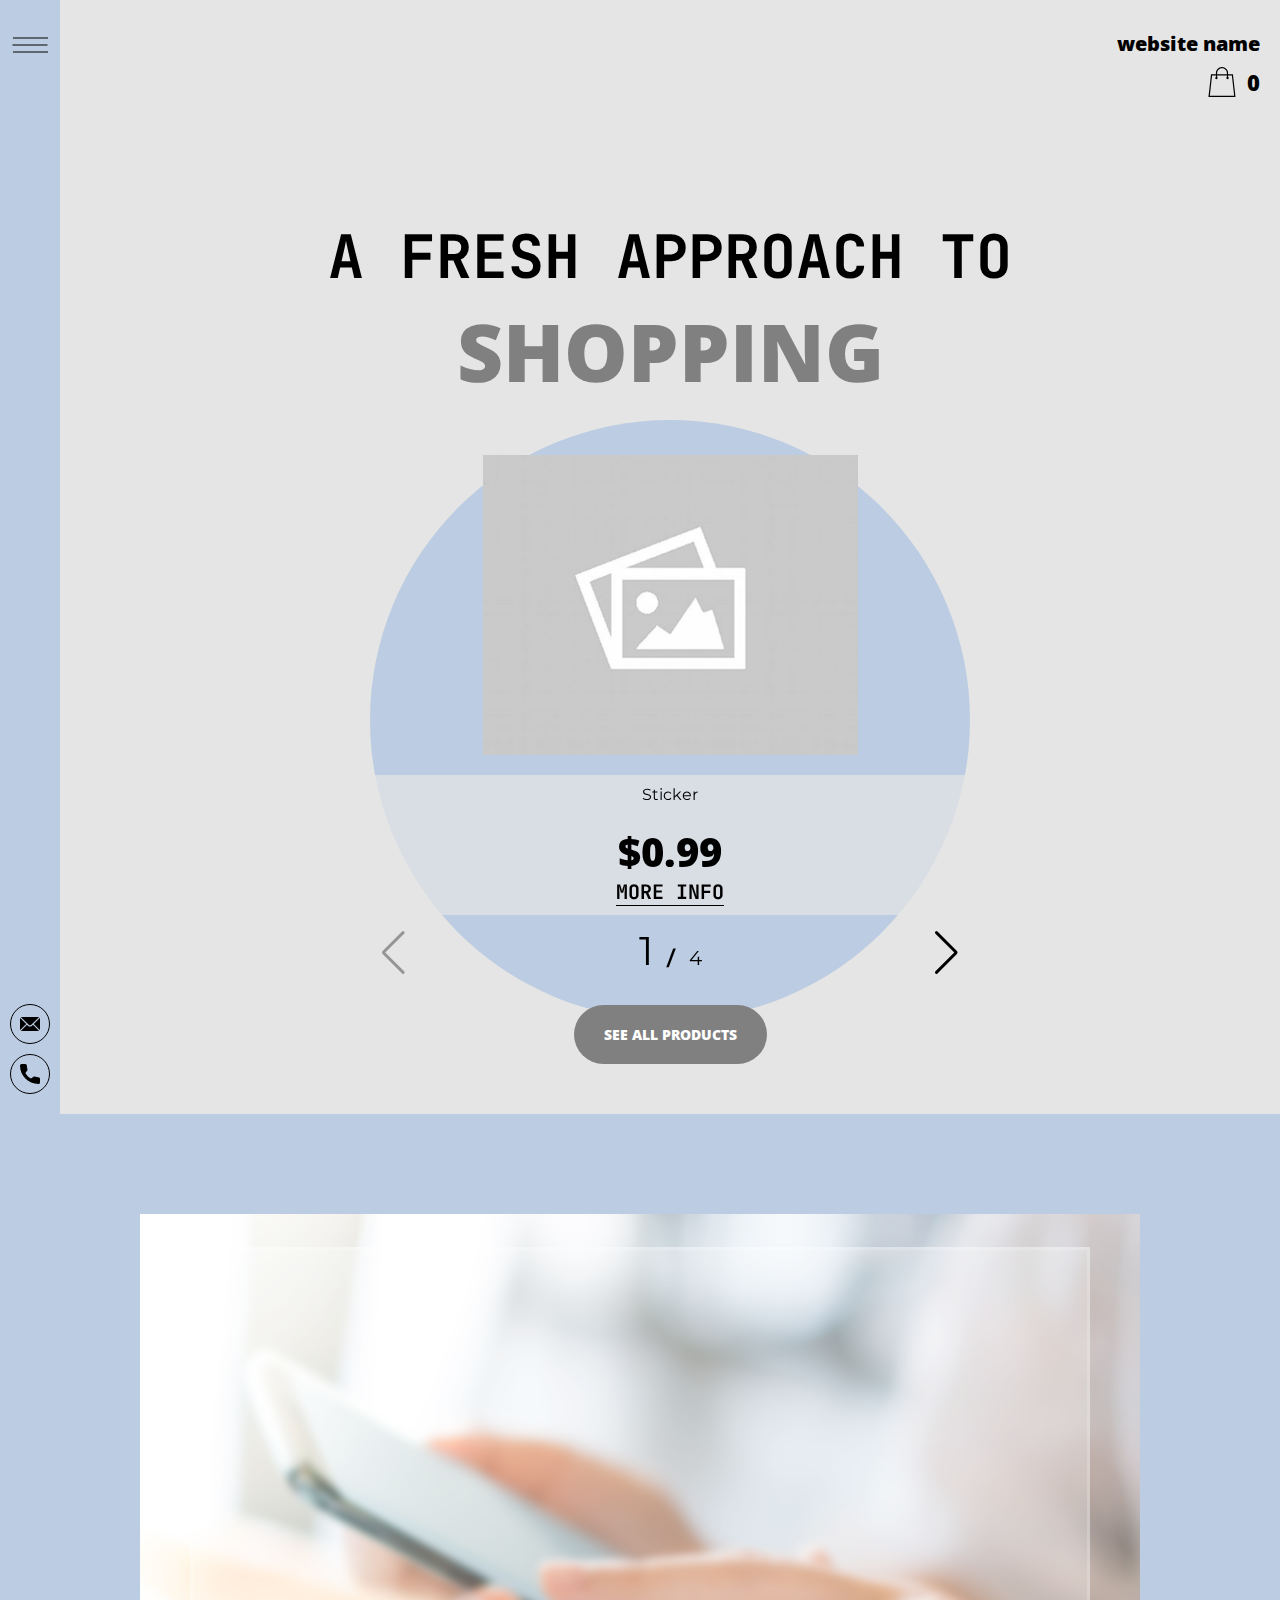
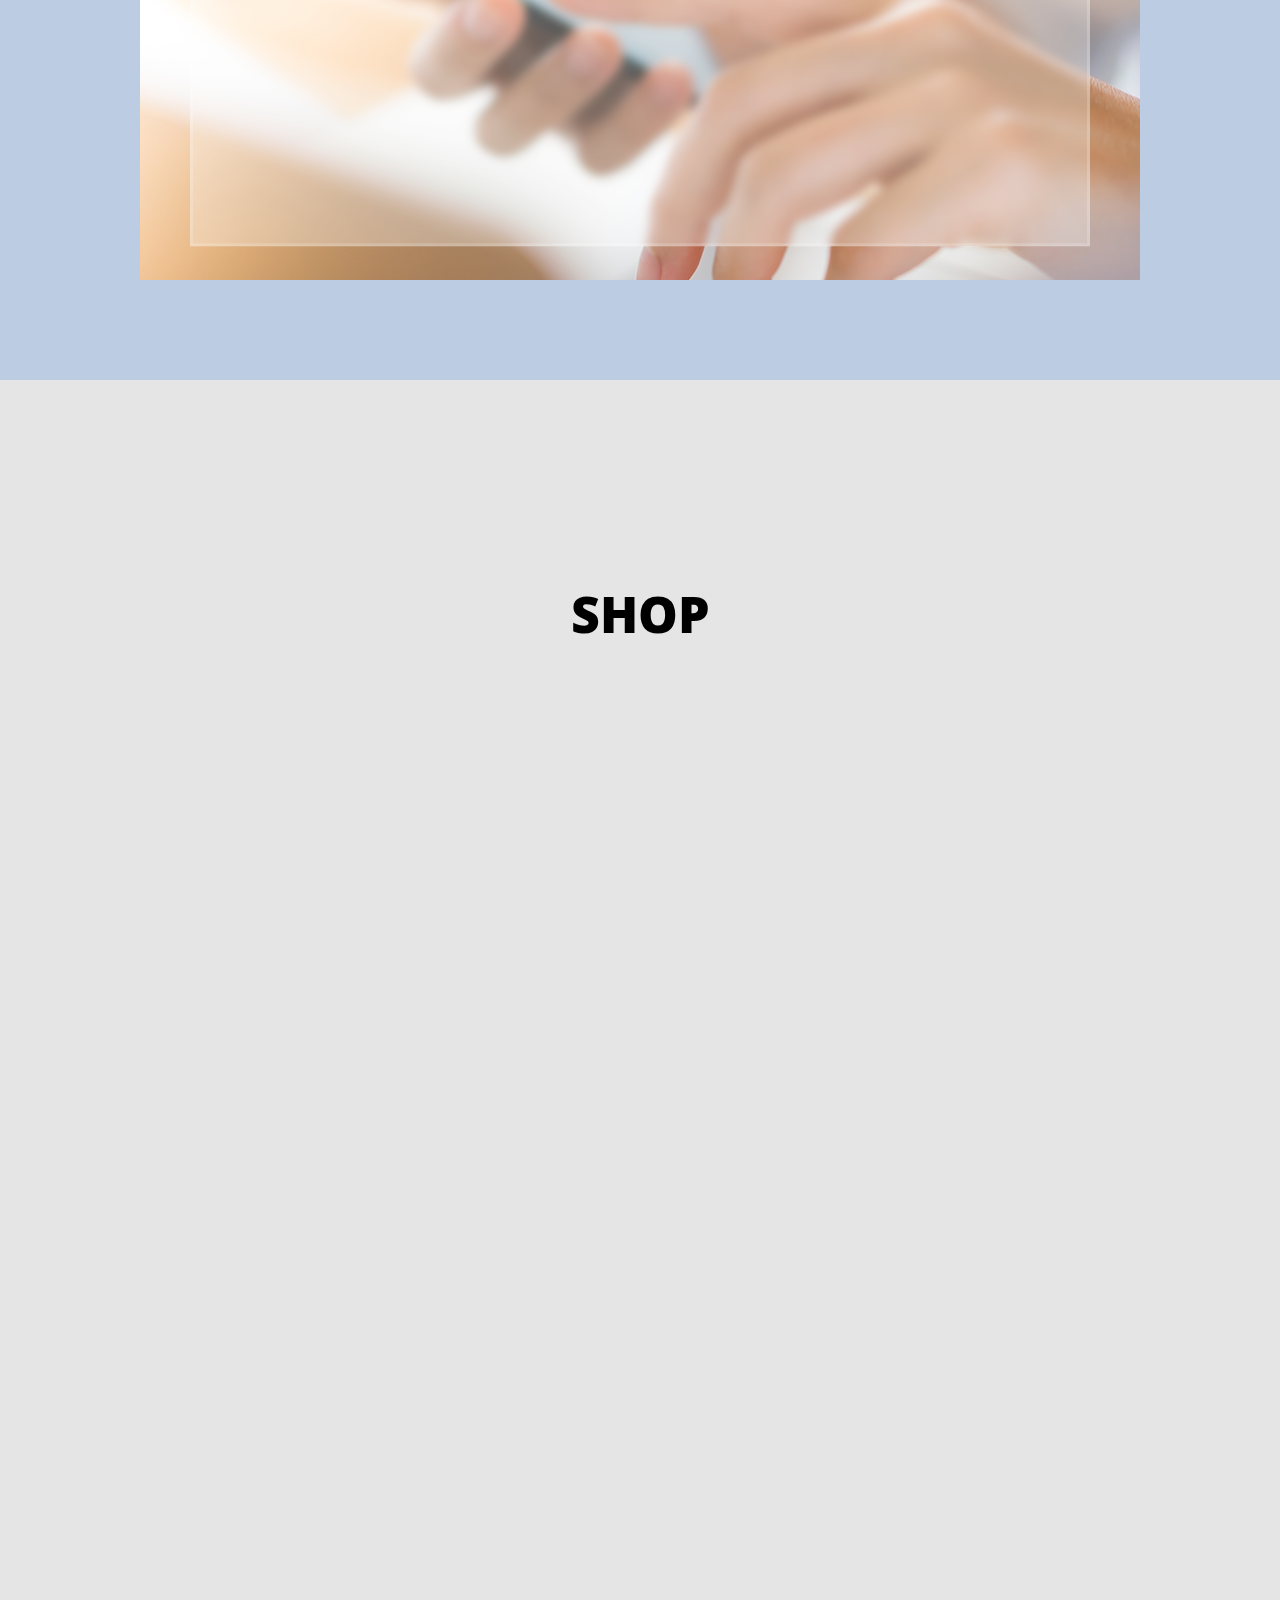
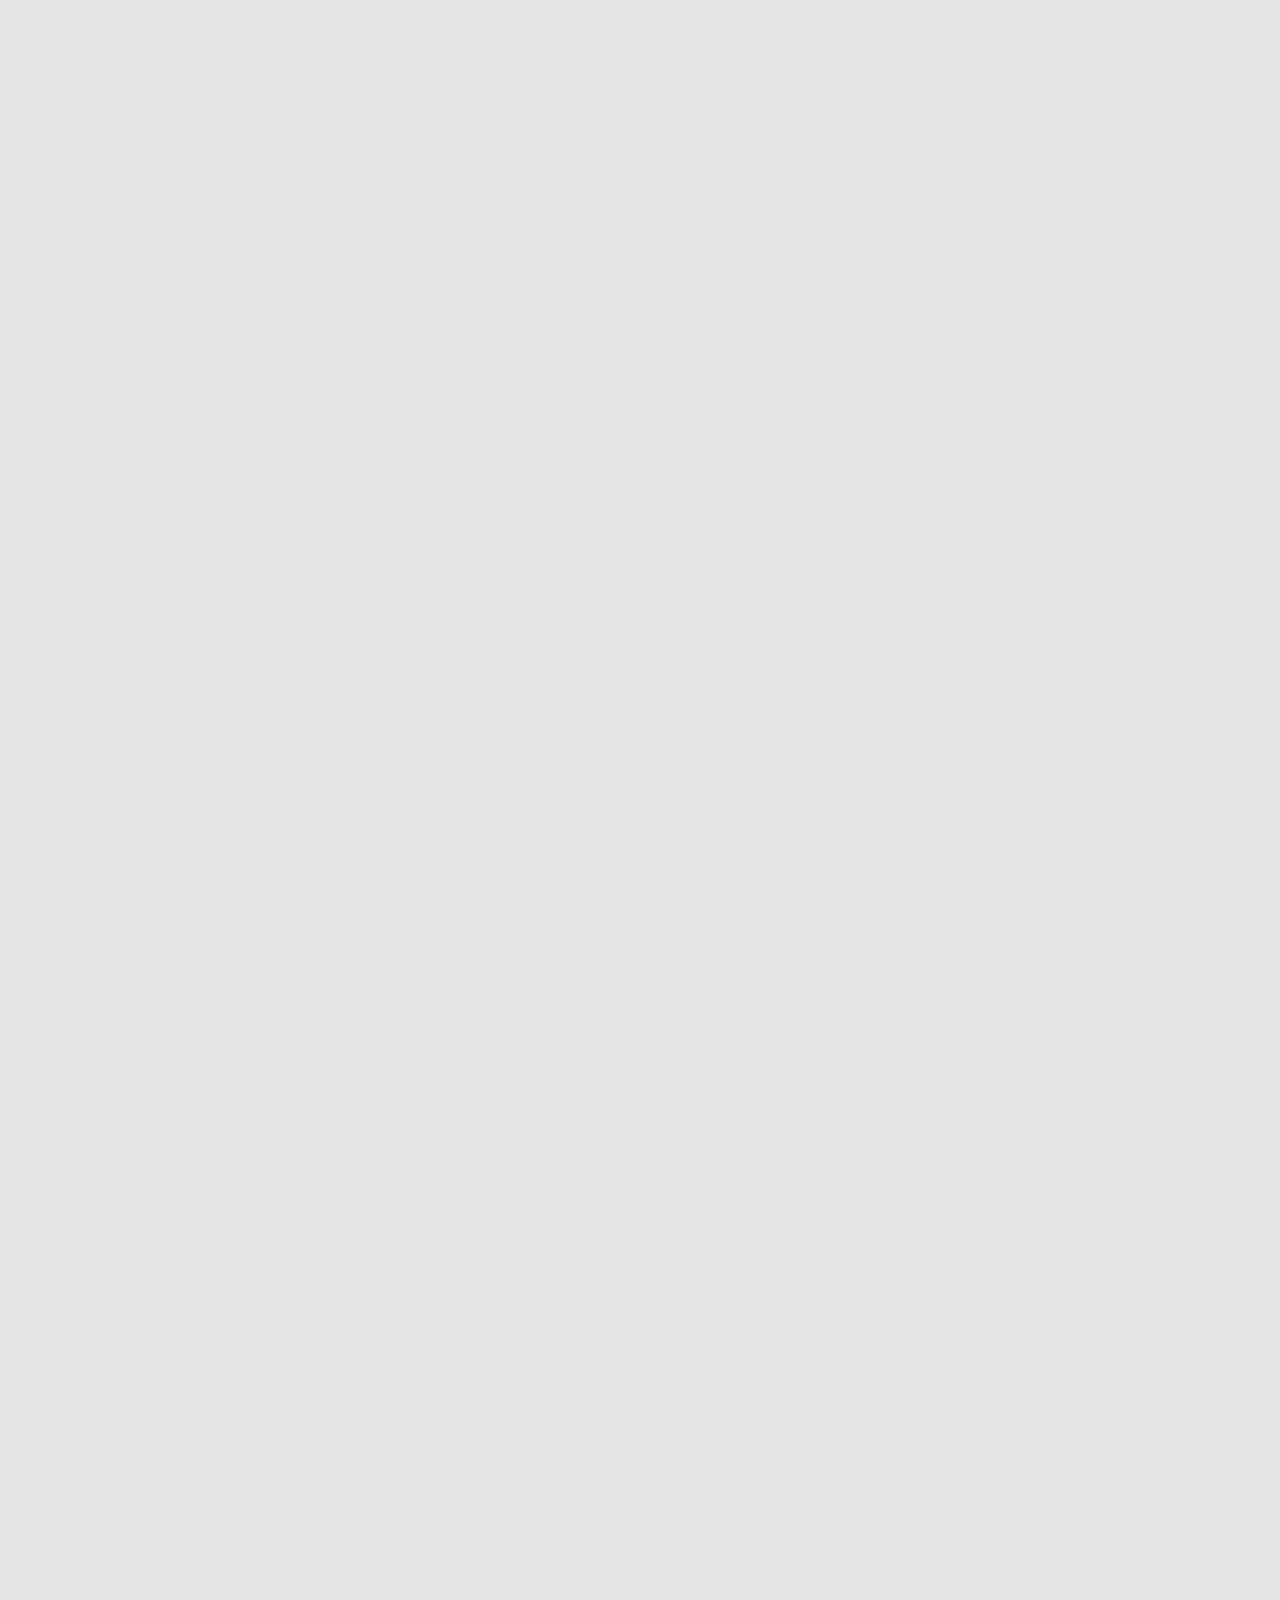
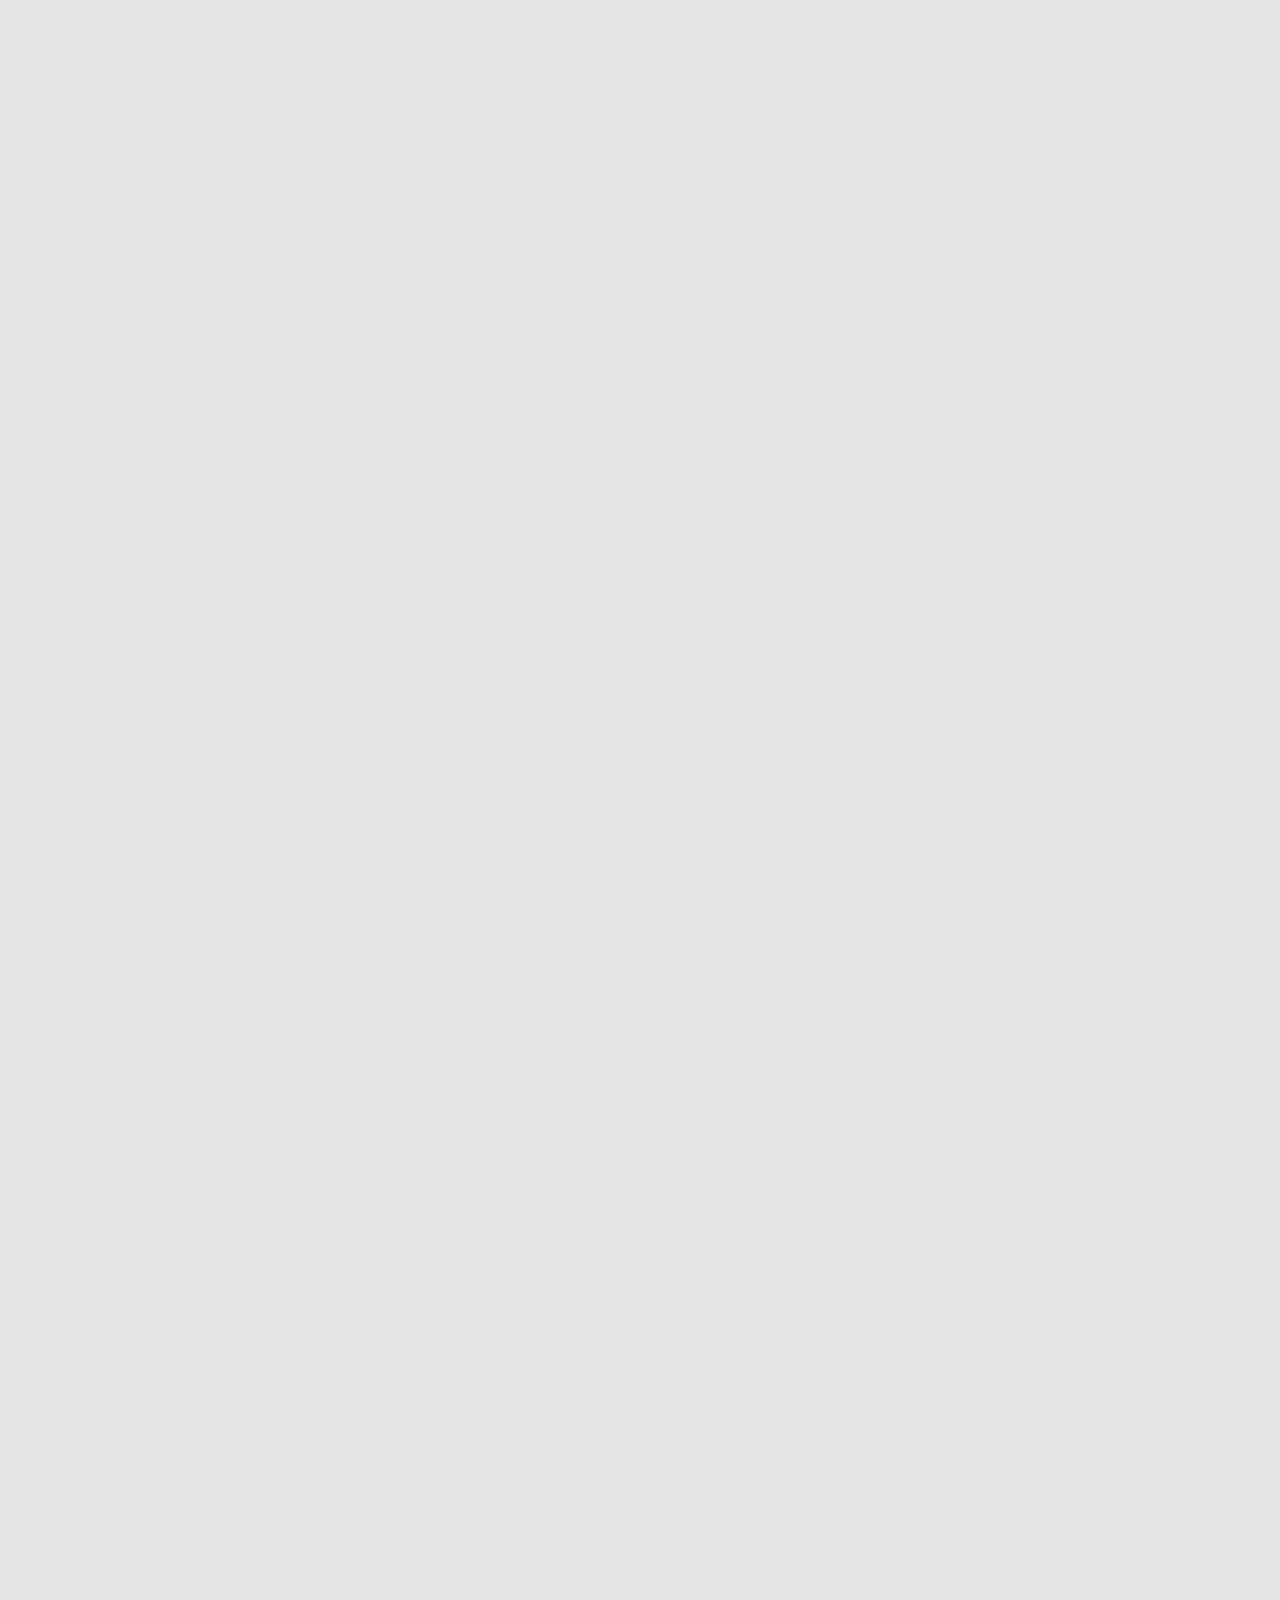
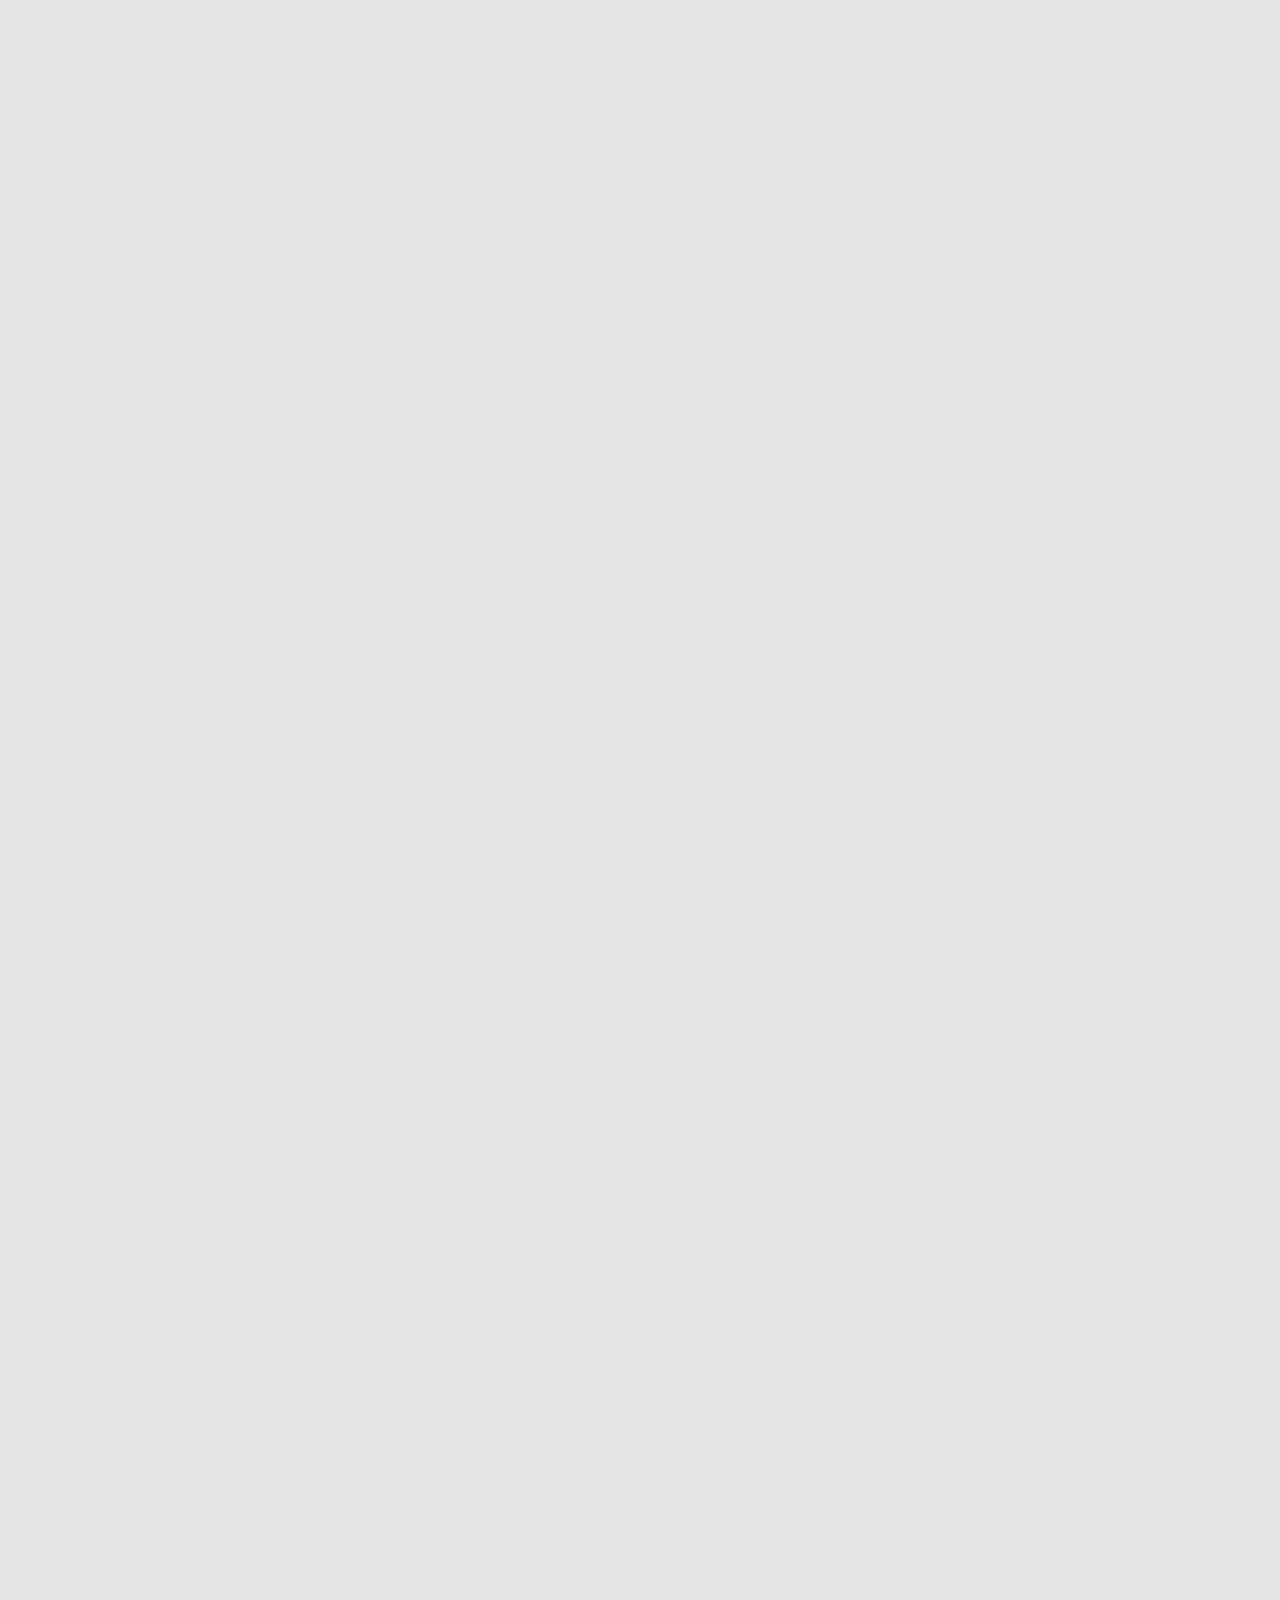
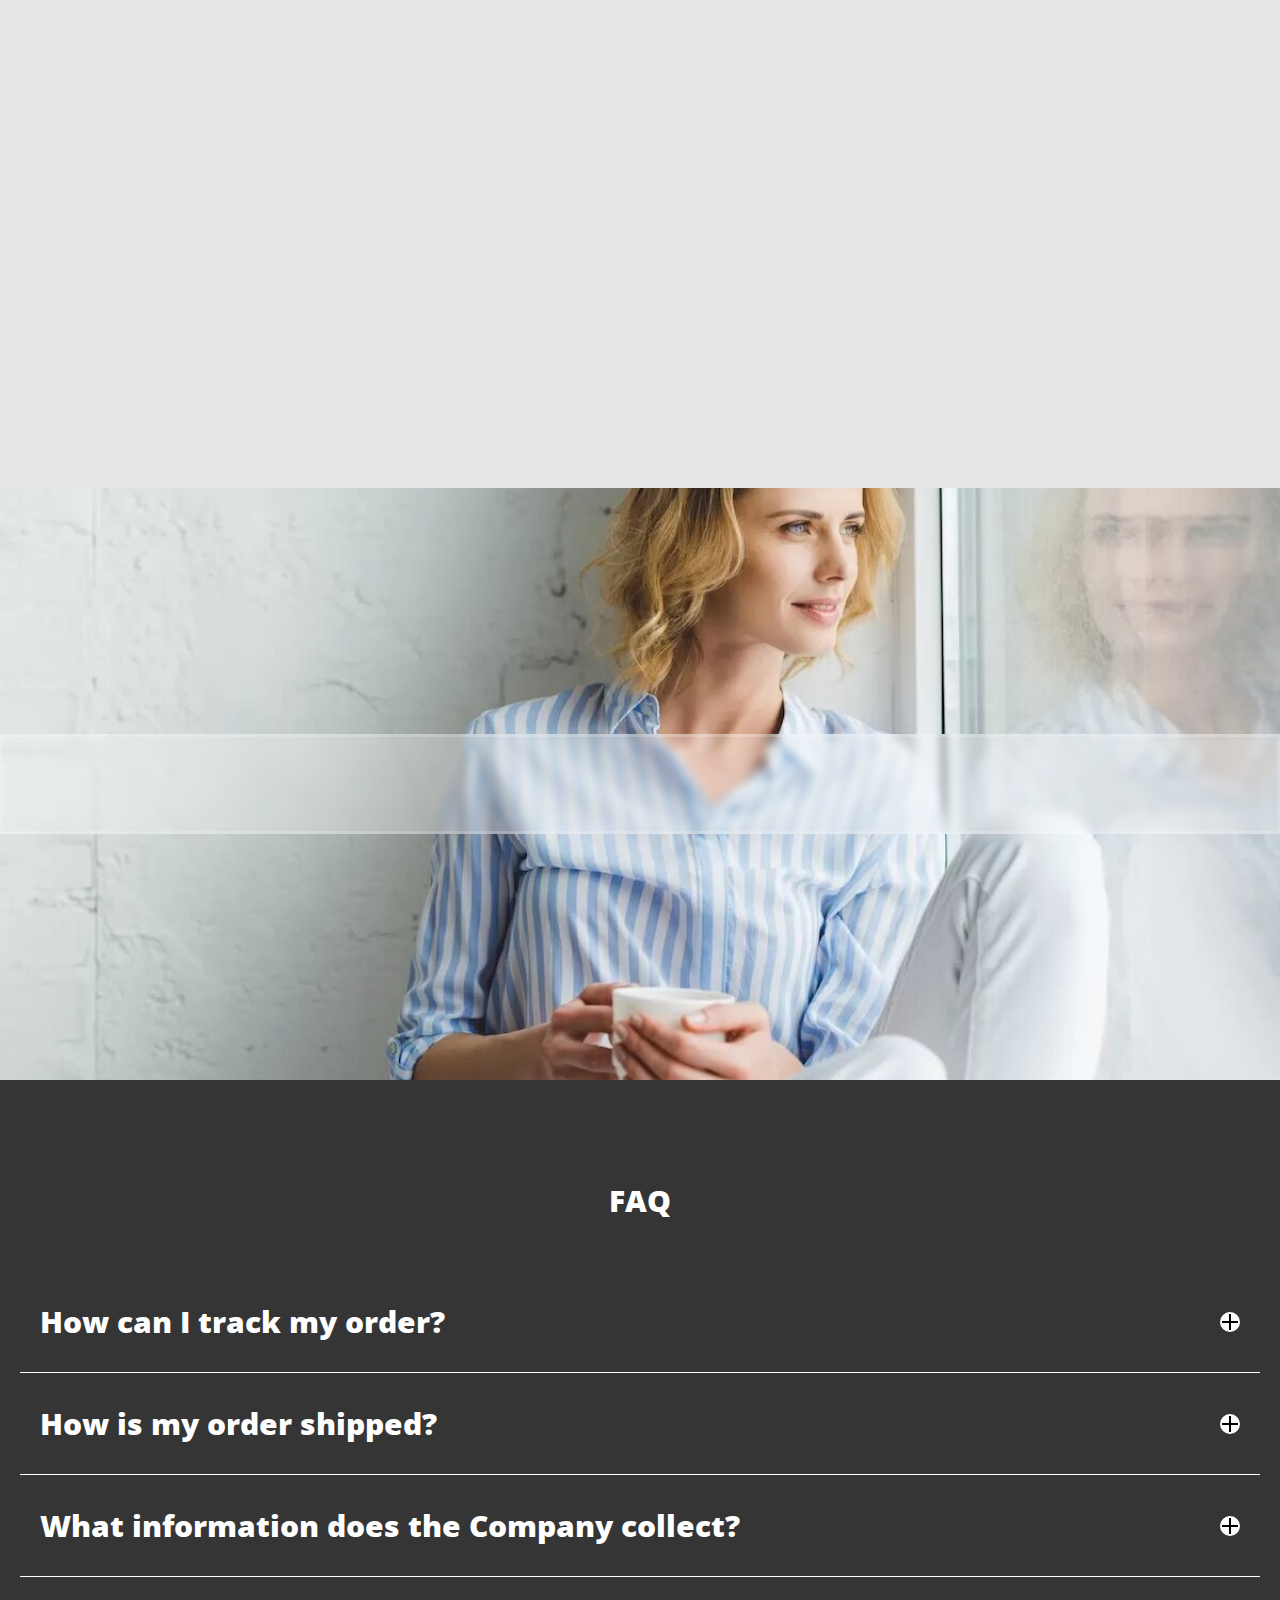
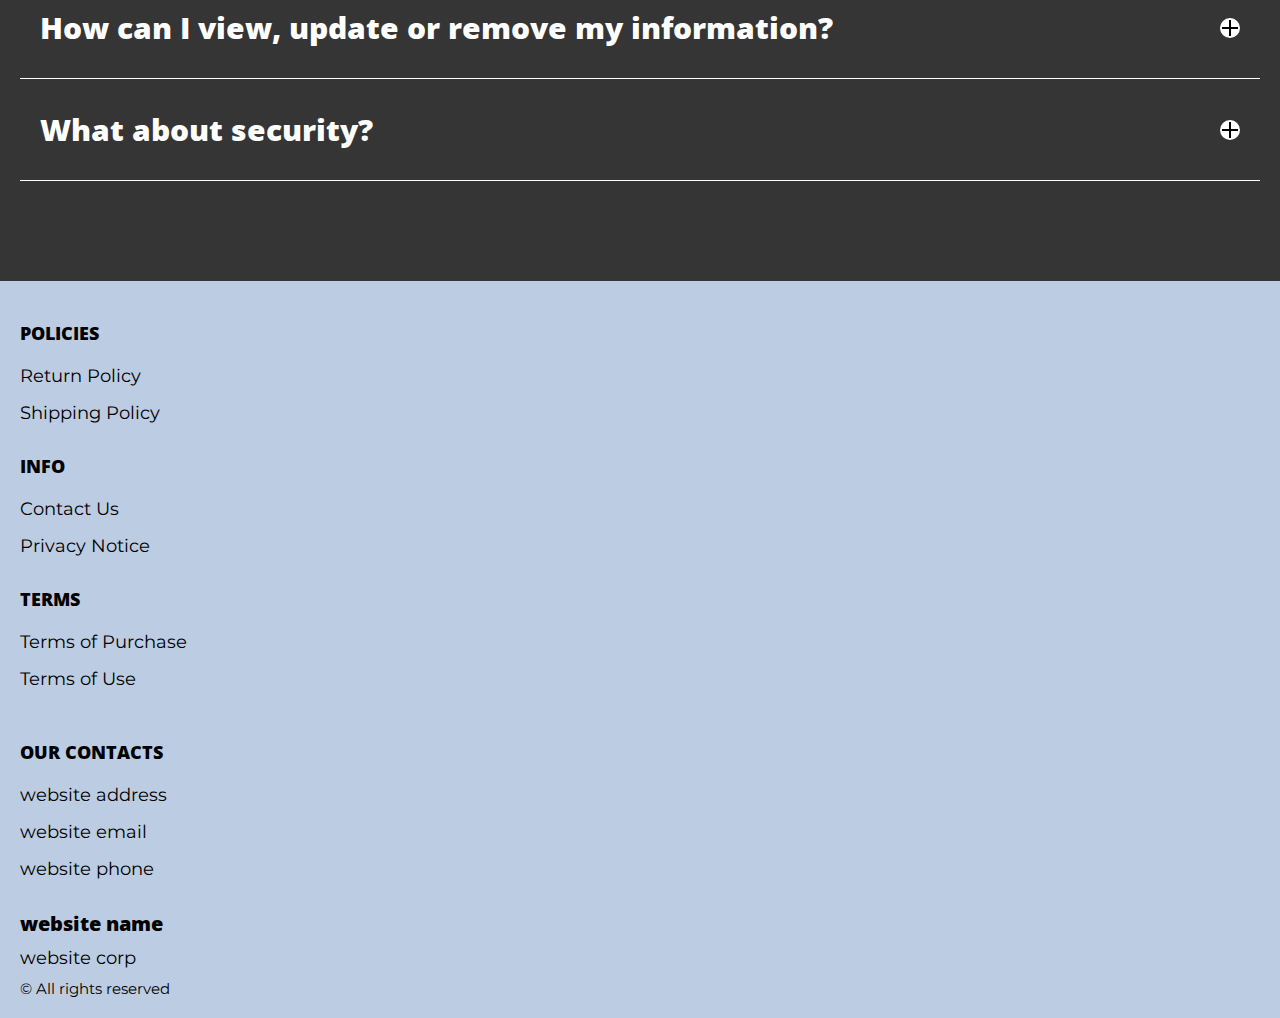
==== index.html @ acead393 "+" ====
<!DOCTYPE html>
<html lang="en">

<head>
  <meta charset="UTF-8" />
  <meta http-equiv="X-UA-Compatible" content="IE=edge" />
  <meta name="viewport" content="width=device-width, initial-scale=1.0" />
  <link rel="stylesheet" href="./css/style.css" />
  <title>Shop</title>

</head>

<body>


  <div class="wrapper">


    <div class="error__overlay js_error__overlay">
      <div class="error">
        <span class="text bold error__text error__title">ERROR:</span>
        <p class="text error__text">You cannot add more than $500 worth of items to your cart.</p>
        <p class="text error__text">The selected item will not be added.</p>
        <button class="text error__btn js_error__btn">close</button>
      </div>
    </div>



    <main class="main">

    
      <div class="hero__wrapper"> 
        <div class="header__wrapper">
          <div class="container">
        
        
           <header class="header">
             <div class="header__top">
               
                 <button class="header__btn js_menu-btn">
                   <span></span>
                 </button>
                
             
   
                 <nav class="nav js_menu">
                   
                 
                   <ul class="nav__list">
                     <li class="nav__item">
                       <a href="./contacts.html" class="nav__item">Contact Us</a>
                     </li>
                     <li class="nav__item">
                       <a href="./return.html" class="nav__item">Return Policy</a>
                     </li>
                     <li class="nav__item">
                       <a href="./purchase.html" class="nav__item">Terms of Purchase</a>
                     </li>
                     <li class="nav__item">
                       <a href="./privacy.html" class="nav__item">Privacy Notice</a>
                     </li>
                     <li class="nav__item">
                       <a href="./shipping.html" class="nav__item">Shipping Policy</a>
                     </li>
                     <li class="nav__item">
                       <a href="./use.html" class="nav__item">Terms of Use</a>
                     </li>
                   </ul>
                 </nav>
   
                 <div class="header__social-links-box">
                  <a href="" class="social-link social-link-email js_website-email"></a>
                    <a href="" class="social-link social-link-phone js_website-phone"></a>
                 </div>
                 
                
             </div>
           </header>
        
         </div>
       </div>


        <div class="container hero-container">
          <section class="hero">
            <div class="hero__top-block">
              <a href="./index.html" class="header__logo logo js_website-name"></a>
              <a href="./shop.html" class="cart__span-box">
                      
                <svg version="1.0" xmlns="http://www.w3.org/2000/svg" width="884.000000pt" height="980.000000pt" viewBox="0 0 884.000000 980.000000" preserveAspectRatio="xMidYMid meet">
               
               <g transform="translate(0.000000,980.000000) scale(0.100000,-0.100000)" stroke="none">
               <path d="M4190 9785 c-397 -49 -766 -214 -1078 -479 -198 -169 -378 -403 -492
               -640 -142 -295 -175 -460 -186 -931 -2 -126 -7 -254 -10 -282 l-5 -53 -784 0
               c-431 0 -786 -4 -789 -8 -7 -11 -57 -438 -256 -2182 -403 -3524 -580 -5101
               -580 -5162 l0 -48 4410 0 4410 0 0 46 c0 53 -25 278 -250 2264 -404 3559 -578
               5068 -586 5082 -3 4 -358 8 -789 8 l-784 0 -5 53 c-3 28 -8 164 -11 301 -8
               366 -25 491 -96 700 -298 870 -1211 1443 -2119 1331z m555 -419 c203 -46 435
               -147 597 -262 109 -78 297 -267 375 -377 70 -100 168 -287 207 -395 71 -198
               96 -386 96 -709 l0 -223 -1600 0 -1600 0 0 219 c0 228 11 374 36 501 39 191
               146 435 267 607 77 109 266 299 372 375 197 139 461 247 680 278 97 14 489 4
               570 -14z m-2315 -2595 l0 -219 -54 -40 c-105 -80 -151 -185 -144 -331 6 -113
               44 -197 122 -269 90 -81 132 -97 261 -97 98 0 116 3 167 27 76 35 153 109 192
               183 30 57 31 65 31 175 0 106 -2 119 -28 170 -16 30 -57 84 -93 120 l-64 66 0
               217 0 217 1600 0 1600 0 0 -217 0 -217 -64 -66 c-36 -36 -77 -90 -93 -120 -26
               -51 -28 -64 -28 -170 0 -110 1 -118 31 -175 39 -74 116 -148 192 -183 51 -24
               69 -27 167 -27 129 0 171 16 261 97 78 72 116 156 122 269 7 145 -38 248 -144
               332 l-54 42 0 217 0 218 615 0 c338 0 615 -3 615 -7 0 -5 5 -37 10 -73 18
               -125 261 -2247 520 -4540 197 -1744 221 -1961 215 -1971 -8 -12 -7922 -12
               -7929 0 -7 10 30 344 224 2061 291 2568 505 4432 516 4498 l6 32 614 0 614 0
               0 -219z"></path>
               </g>
               </svg>
                  <span class="cart__span js_cart__span">79</span>
              </a>
             
            </div>
            <div class="hero__bottom-block">
              <h1  class="title">A fresh approach to <span>shopping</span></h1>
              <p class="text"></p>
              <div class="swiper-box">
                <div class="swiper mySwiper">
                  <div class="swiper-wrapper js_slider__list">
                  </div>
                  <div class="swiper-button-next"></div>
                  <div class="swiper-button-prev"></div>
                  <div class="swiper-pagination"></div>
                </div>
              </div>
              <a href="#products" class="btn">see all products</a>
            </div>
          </section>
        </div>
      </div>
      <div class="contacts__wrapper">
        <div class="container">
          <section class="contacts">
            <img src="./img/bg.jpeg" alt="" class="contacts__img">
            <div class="contacts-box" >
              <h2 class="sub-title" data-aos="fade-up" data-aos-duration="1000">Our Contacts</h2>
              <p class="text" data-aos="fade-up" data-aos-duration="1000">If you require help, please do not hesitate and feel free to reach us at email or by phone.</p>
              <p class="text text--mb" data-aos="fade-up" data-aos-duration="1000">We would be more than happy to answer your questions.</p>
              <ul class="contacts__list" data-aos="fade-up" data-aos-duration="1000">
                 <li class="contacts__item contacts__item-link">
               
                  <a href="" class="text js_website-email"></a>
                  </li>
                  <li class="contacts__item contacts__item-link">
                   
                    <a href="" class="text js_website-phone"></a>
                  </li>
              </ul>
            </div>
          </section>
        </div>
      </div>
      <div class="policy__wrapper">
        <div class="container">
          <section class="policy">
          
            <!-- <ul class="policy__list">
              <li class="policy__item">
                <img src="./img/illustrations/svg2.svg" alt="" class="policy__img">
                <div class="policy__block">
                  <h3 class="sub-title">PRIVACY NOTICE</h3>
                  <p class="text">We are committed to providing an exciting and safe online shopping experience and elevated level of personal service synonymous with the Company.</p>
                  <a href="./privacy.html" class="btn">read more</a>
                </div>
              
              </li>
              <li class="policy__item">
                <img src="./img/illustrations/svg3.svg" alt="" class="policy__img">
                <div class="policy__block">
                  <h3 class="sub-title">RETURN POLICY</h3>
                  <p class="text">The items are eligible for free replacement, within 30 days of delivery, in an unlikely event of damaged, defective or different item delivered to you.</p>
                  <a href="./return.html" class="btn">read more</a>
                </div>
               
              </li>
            </ul> -->
          </section>
        </div>
      </div>



      <div class="products__wrapper hero-products" >
        <div class="container">
        <section class="products" id="products">
       
          <h3 class="products__title">Shop</h3>
            <div class="sub-title__box">
              <p class="text success-message js_success-message">Success! You have added <span
                  class="js_success-product-name"></span> to your shopping cart!</p>
            </div>
            <ul class="products__list js_products__list">
            
            </ul>

        </section>
      </div>
      </div>

    

      <div class="phrase__wrapper">
        <div class="container">
          <section class="phrase">
            <img src="./img/illustrations/svg6.svg" alt="" class="phrase__img">
            <h4 class="title" data-aos="fade-up" data-aos-duration="1000">Don't Worry, We Have It!</h4>
          </section>
        </div>
      </div>
      <div class="faq__wrapper">
        <div class="container">
          <div class="faq">
            <h3 class="sub-title">FAQ</h3>
            <ul class="faq__list">
              <li class="faq__item">
                <div class="faq__box js_faq">
                  <div class="faq__box--visible">
                    <p class="faq__question">How can I track my order?</p>
                    <span class="cross"></span>
                  </div>
                  <div class="faq__box-hidden">
                    <p class="text faq__answer">A tracking number will be provided to you in your Shipping Confirmation email.</p>
                  </div>
                </div>
              </li>
              <li class="faq__item">
                <div class="faq__box js_faq">
                  <div class="faq__box--visible">
                    <p class="faq__question">How is my order shipped?</p>
                    <span class="cross"></span>
                  </div>
                  <div class="faq__box-hidden">
                    <p class="text faq__answer">The standard ground mail service is shipped via United States Postal Service First Class Mail. Packages will arrive within 3-5 business days. Please be advised that shipments are not sent out on Saturdays, Sundays, or any Holidays. We do not guarantee arrival dates or times.</p>
                  </div>
                </div>
              </li>
              <li class="faq__item">
                <div class="faq__box js_faq">
                  <div class="faq__box--visible">
                    <p class="faq__question">What information does the Company collect?</p>
                    <span class="cross"></span>
                  </div>
                  <div class="faq__box-hidden">
                    <p class="text faq__answer">The Company may collect information from or about you in the following ways:

                      From the Company's Interactions With You: We collect information from and about you and your transactions and other interactions with us. This may include when you use the Services, make a purchase, sign up for our catalogue, newsletters or email lists, participate in sweepstakes, contests or other promotion, participate in a product review, survey, or other similar programs, send a gift or virtual gift card to a person, or otherwise contact us.
                      
                      If you make a purchase from us, we may also collect the billing address.
                      
                      Information You Provide About a Third Party: If you send someone else a communication from the Services, we may collect information such as that person's name, telephone number, email, and/or shipping address.
                      
                      Automatically on the Site: We, or our service providers, may use cookies, web beacons/pixel tags, log files, JavaScript, and other technologies to collect certain non-personal information about visitors to our Site, user of our online services, and interactions with our emails and online advertisements, and to allow the Company to keep track of analytics and certain statistical information. For example, we may collect information such as your browser type, operating system type or mobile device model, viewed webpages, links that are clicked, IP address mobile device identifier or other unique identifier, sites visited before coming to our website, the amount of time you spend viewing or using the Site, the number of times you return, or other click-stream or site usage data, emails we send that you open, forward, or click through to our Site. Collecting this information, and linking it with your personal information, helps us to tailor our website and enhance your online shopping experience by saving your preferences while you are visiting a particular site, and to help identify site features, promotions, advertisements, and offers that may be of particular interest to you and retarget online and mobile advertisements to you across computers or devices you may use.
                      
                      From Third Party Sources: We may acquire information from other sources to update or supplement the information that you provide or that we collect automatically (such as information to validate or update your address or other demographic information), or when you connect with the company through a third party (including through social networks) based on your registration and privacy settings on those third party sites.
                      
                      Combination of Information: We may combine the information we receive from or about you, including information you provide to us and information we automatically collect through the Site, as well as information across other computers or devices that you use, with information we collect or receive about you from other online and offline sources, or from other third party sources.
                      
                      Third Party Analytics and Advertisements: We also may use third party advertisements, analytics, and tracking tools to better understand who is using the Site, how people are using the Site, how to improve the effectiveness of the Services and related content, and to help us or those third parties serve more targeted advertising to you across the Internet. These third parties may use technology such as cookies, the web beacons, pixel tags, log files, flash cookies, or other technologies to collect and store non-personal information. They may also combine information they collect from your interaction with the Site with information they collect from other sources. We do not have access to, or control over, these third parties' use of cookies or other tracking technologies.</p>
                  </div>
                </div>
              </li>
              <li class="faq__item">
                <div class="faq__box js_faq">
                  <div class="faq__box--visible">
                    <p class="faq__question">
                      How can I view, update or remove my information?
                    </p>
                    <span class="cross"></span>
                  </div>
                  <div class="faq__box-hidden">
                    <p class="text faq__answer">
                      If you have made a purchase, you can also contact our Customer Service Department at the email address listed in the Contact Us section below to access or update any of this information.

                      You may also exercise your rights, subject to applicable laws, to request that we delete or restrict access to your personal data. We may need to retain data for legally permitted purposes and this will be explained to you if necessary.
                    </p>
                  </div>
                </div>
              </li>
              <li class="faq__item">
                <div class="faq__box js_faq">
                  <div class="faq__box--visible">
                    <p class="faq__question">
                      What about security?
                    </p>
                    <span class="cross"></span>
                  </div>
                  <div class="faq__box-hidden">
                    <p class="text faq__answer">
                      We have taken certain physical, administrative, and technical steps to safeguard the information we collect from and about our customers and Site visitors. While we make every effort to help ensure the integrity and security of our network and systems, we cannot guarantee our security measures. When you enter sensitive information (such as credit card information) on our forms, we encrypt the transmission of that information using secure socket layer technology (SSL).
                    </p>
                  </div>
                </div>
              </li>
            </ul>
          </div>
        </div>
      </div>

    </main>
  
   
 
   
    <div class="footer__wrapper">
  <div class="container">
        <footer class="footer">
    
          <div class="footer__top">
            <div class="footer__top-block">
           
        
              <div class="footer__block">
                <p class="footer__title">Policies</p>
                <ul class="footer__list">
                  <li class="footer__item">
                    <a href="./return.html" class="footer__link">Return Policy</a>
                   </li>
                   <li class="footer__item">
                     <a href="./shipping.html" class="footer__link">Shipping Policy</a>
                    </li>
                </ul>
              </div>
              <div class="footer__block">
                <p class="footer__title">Info</p>
                <ul class="footer__list">
                  <li class="footer__item">
                    <a href="./contacts.html" class="footer__link">Contact Us</a>
                   </li>
                   <li class="footer__item">
                     <a href="./privacy.html" class="footer__link">Privacy Notice</a>
                    </li>
                </ul>
              </div>
              <div class="footer__block">
                <p class="footer__title">Terms</p>
                <ul class="footer__list">
                  <li class="footer__item">
                    <a href="./purchase.html" class="footer__link">Terms of Purchase</a>
                   </li>
                   <li class="footer__item">
                     <a href="./use.html" class="footer__link">Terms of Use</a>
                    </li>
                </ul>
              </div>
           
            </div>
          
          </div>
    
          <div class="footer__bottom">
            <div class="footer__block footer__block--df">
              <p class="footer__title">Our Contacts</p>
              <ul class="footer__list">
                <li class="footer__item">
                  <span class="text text--mb js_website-address"></span>
                 </li>
                 <li class="footer__item">
                  <a href="" class="footer__link js_website-email"></a>
                  </li>
                  <li class="footer__item">
                    <a href="" class="footer__link js_website-phone"></a>
                  </li>
              </ul>
            </div>
            <div class="footer__block--bottom">
             <div>
              <a href="./index.html" class="footer__logo logo js_website-name"></a>
              <p class="text text--mb js_website-corp"></p>
             </div>
              <span class="footer__span">© All rights reserved</span>
            </div>
          </div>
        </footer>
      </div>
    </div>
 
  </div>





  <script type="module" src="./js/cart.js"></script>
  <script type="module" src="./js/add-to-cart.js"></script>
  <script type="module" src="./js/on-load.js"></script>
  <script type="module" src="./js/website-data.js"></script> 
  <script>
    const menuBtn = document.querySelector('.js_menu-btn');
    const menu = document.querySelector('.js_menu');
    menuBtn.addEventListener('click', () => {
      menuBtn.classList.toggle('active');
      menu.classList.toggle('open-menu');
      document.body.classList.toggle('open-menu');
    })
  </script>
  <script src="./js/swiper-bundle.min.js"></script>
  <script>
    var swiper = new Swiper(".mySwiper", {
      pagination: {
          el: ".swiper-pagination",
          type: "fraction",
        },
        navigation: {
          nextEl: ".swiper-button-next",
          prevEl: ".swiper-button-prev",
        },
    });
  </script>
  <script src="./js/faq.js"></script>
<script src="./js/aos.js"></script>
<script>
    document.addEventListener("DOMContentLoaded", function(event) {
      AOS.init();
  });
 
</script>

</body>

</html>
---- css/style.css ----
@import './swiper-bundle.min.css';
@import './fonts.css';
@import './aos.css';
@import './vars.css';
@import './utils.css';
@import './header.css';
@import './footer.css';
@import './hero.css';
@import './products.css';
@import './product.css';
@import './text-section.css';
@import './order.css';
@import './thank-you.css';
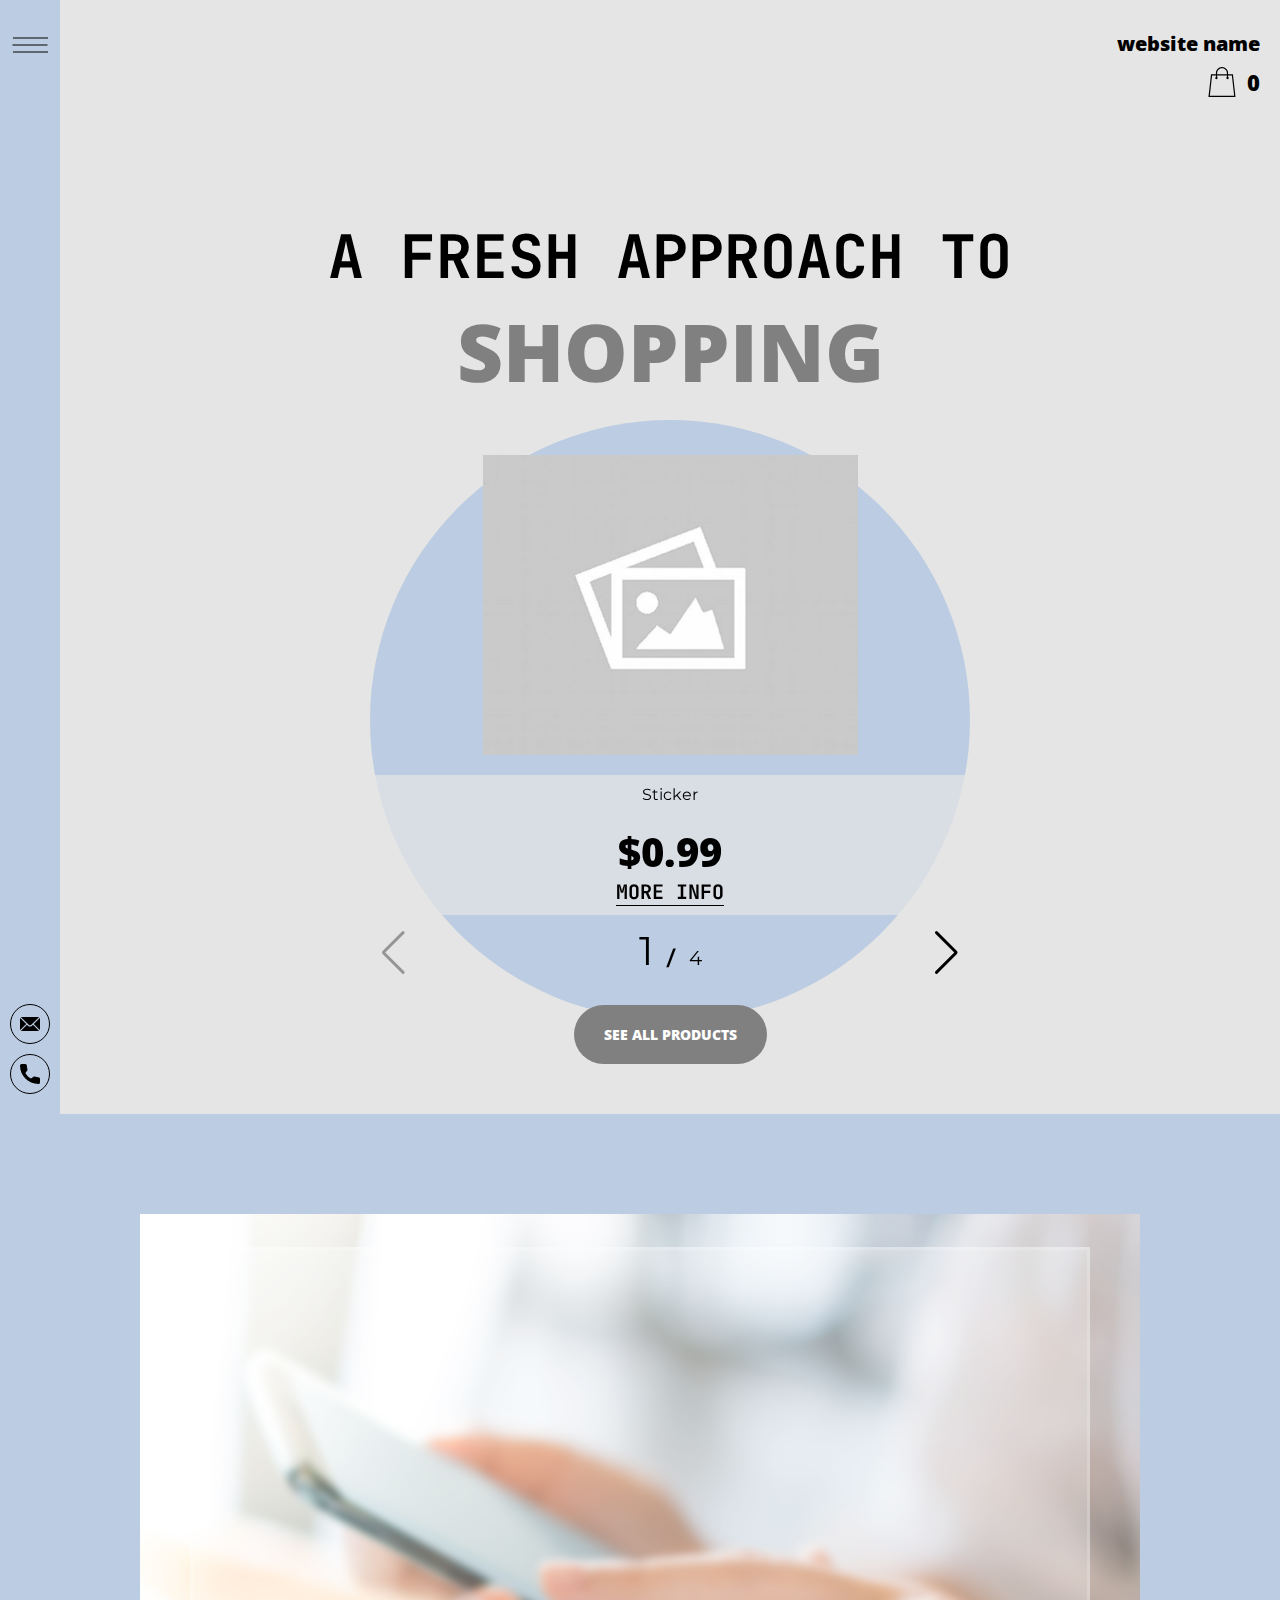
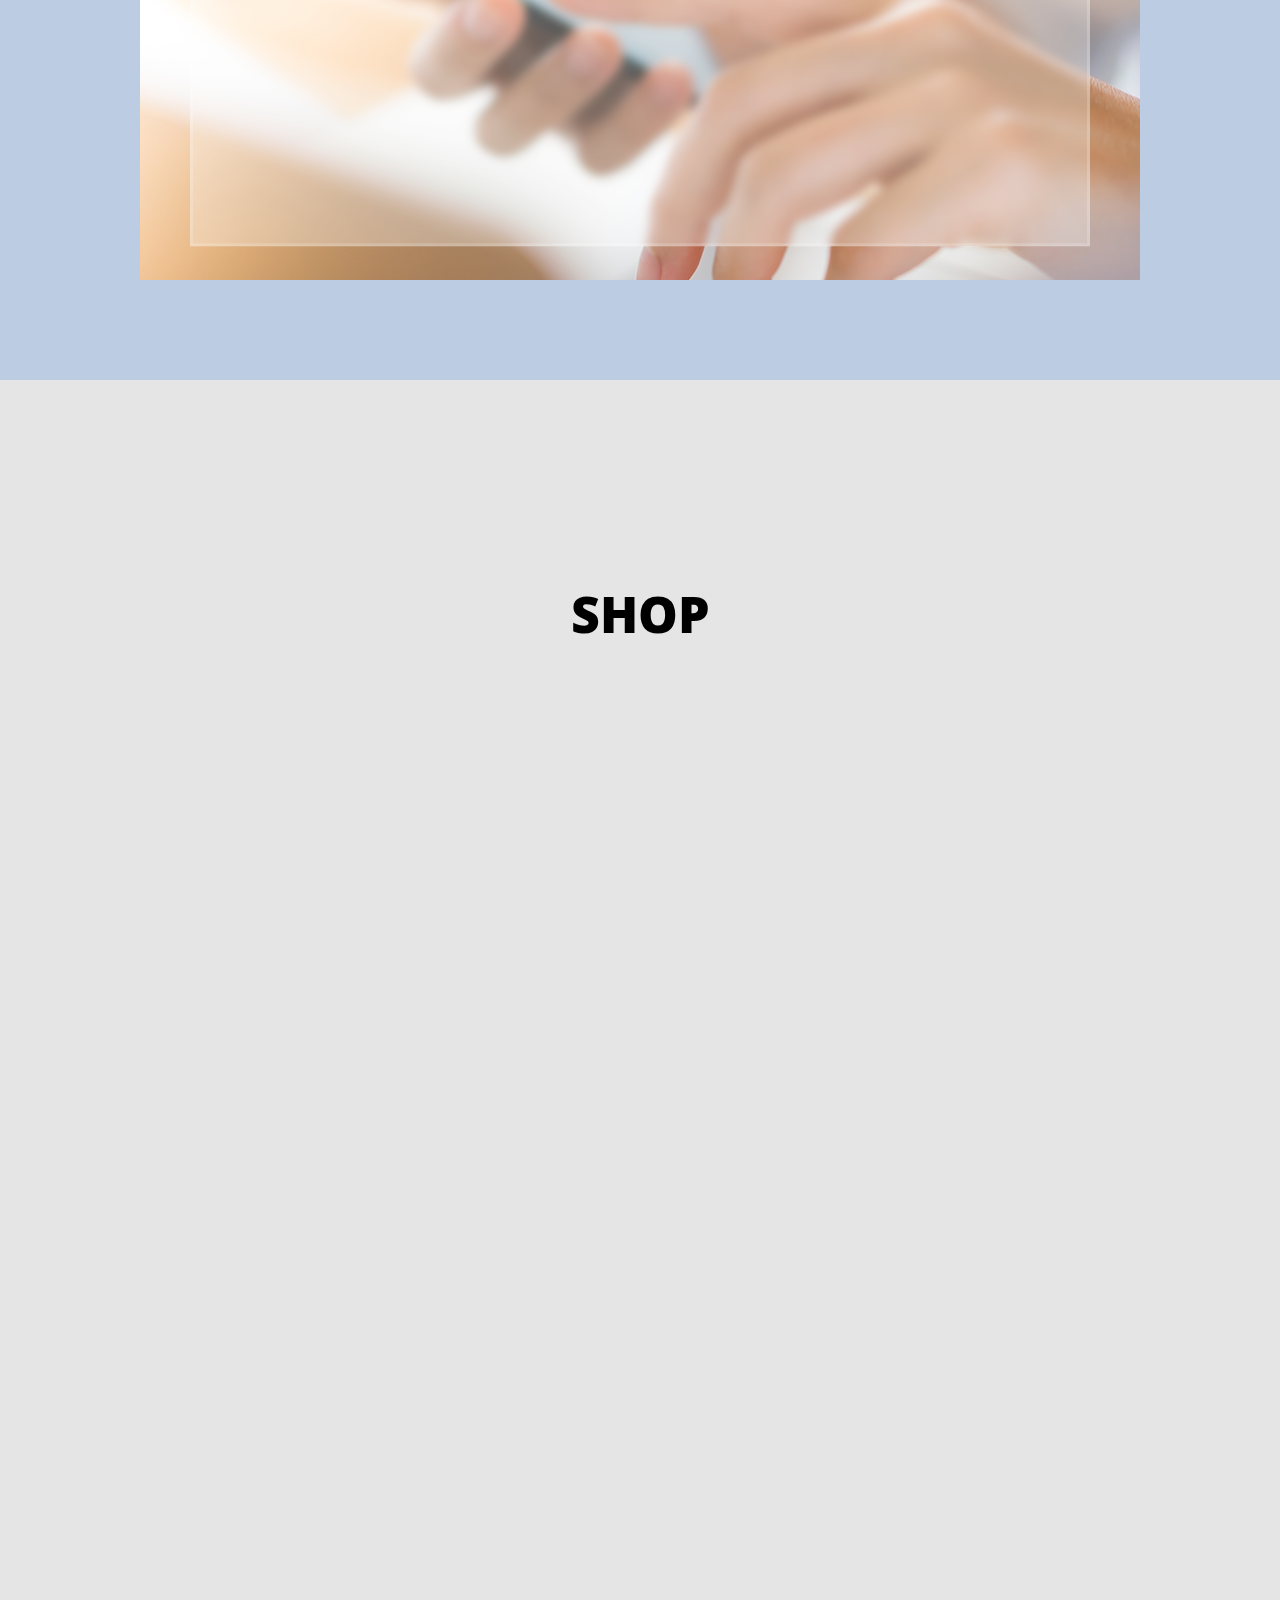
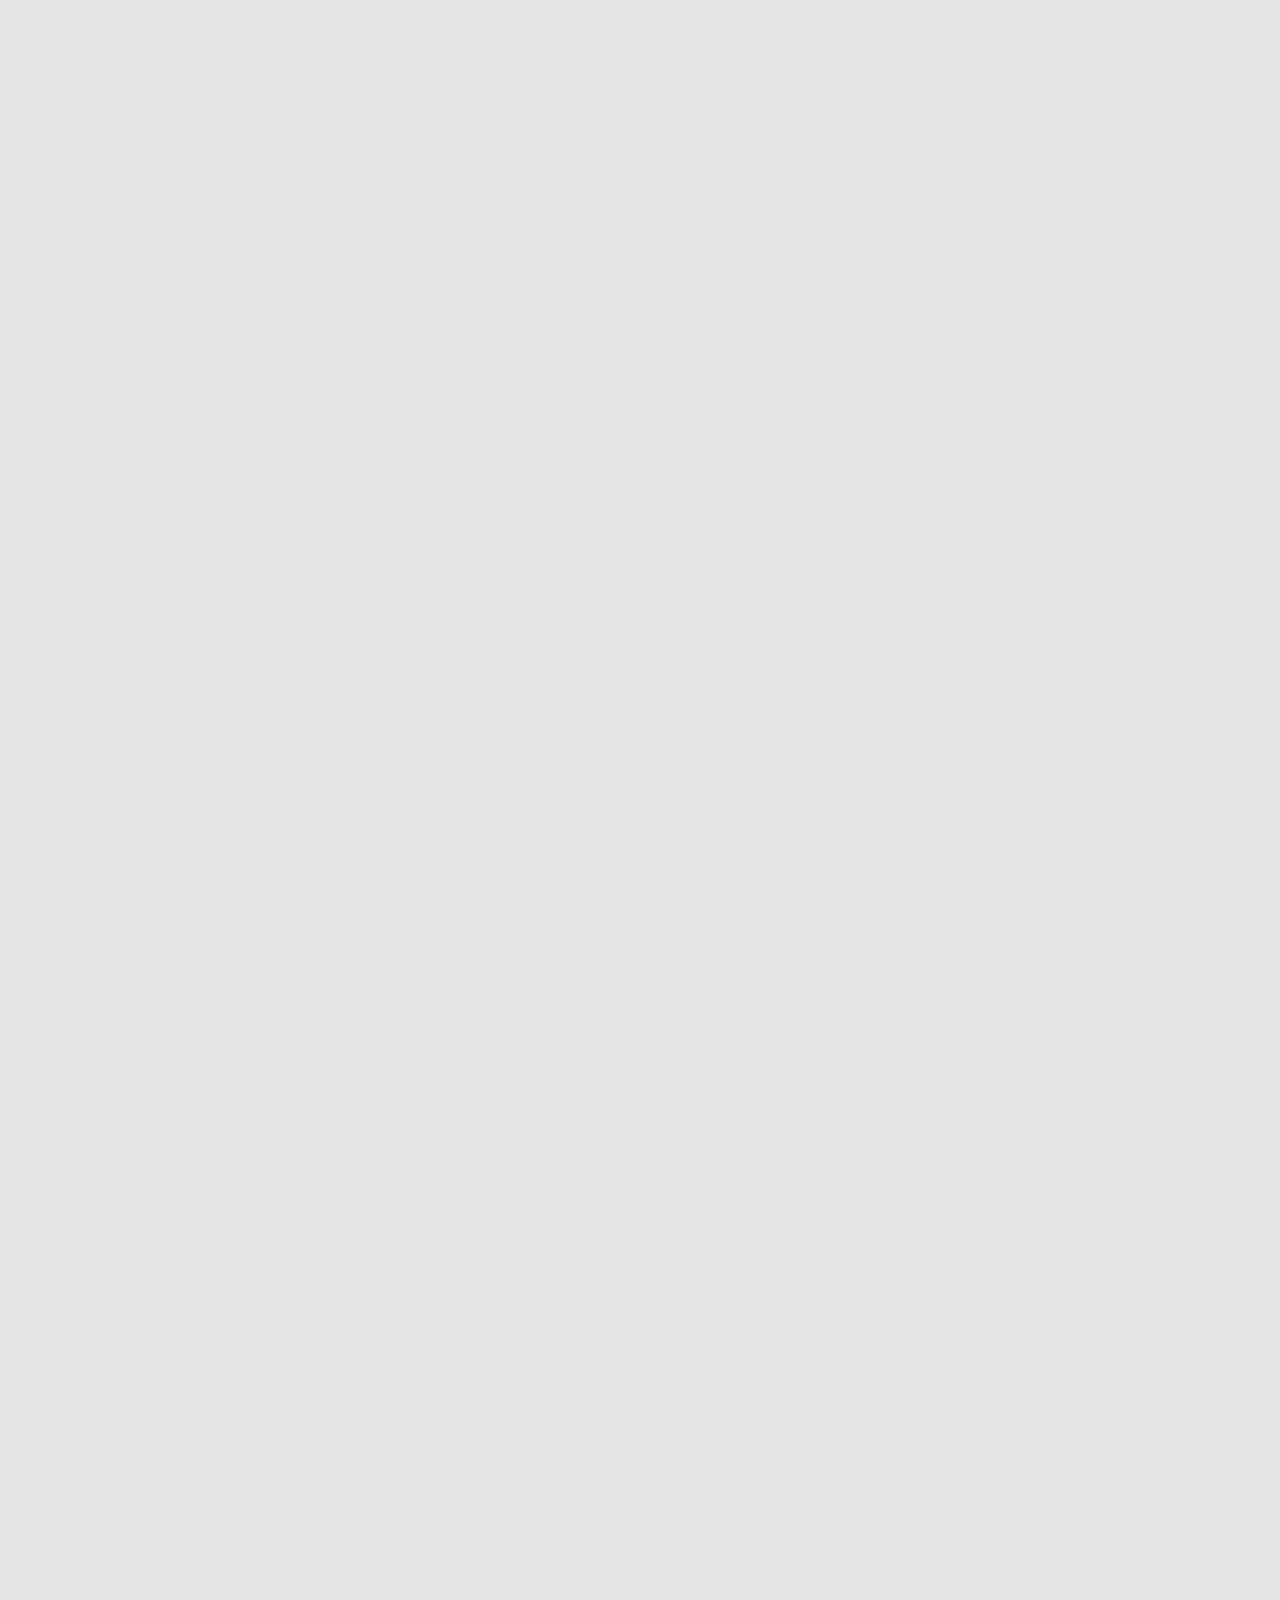
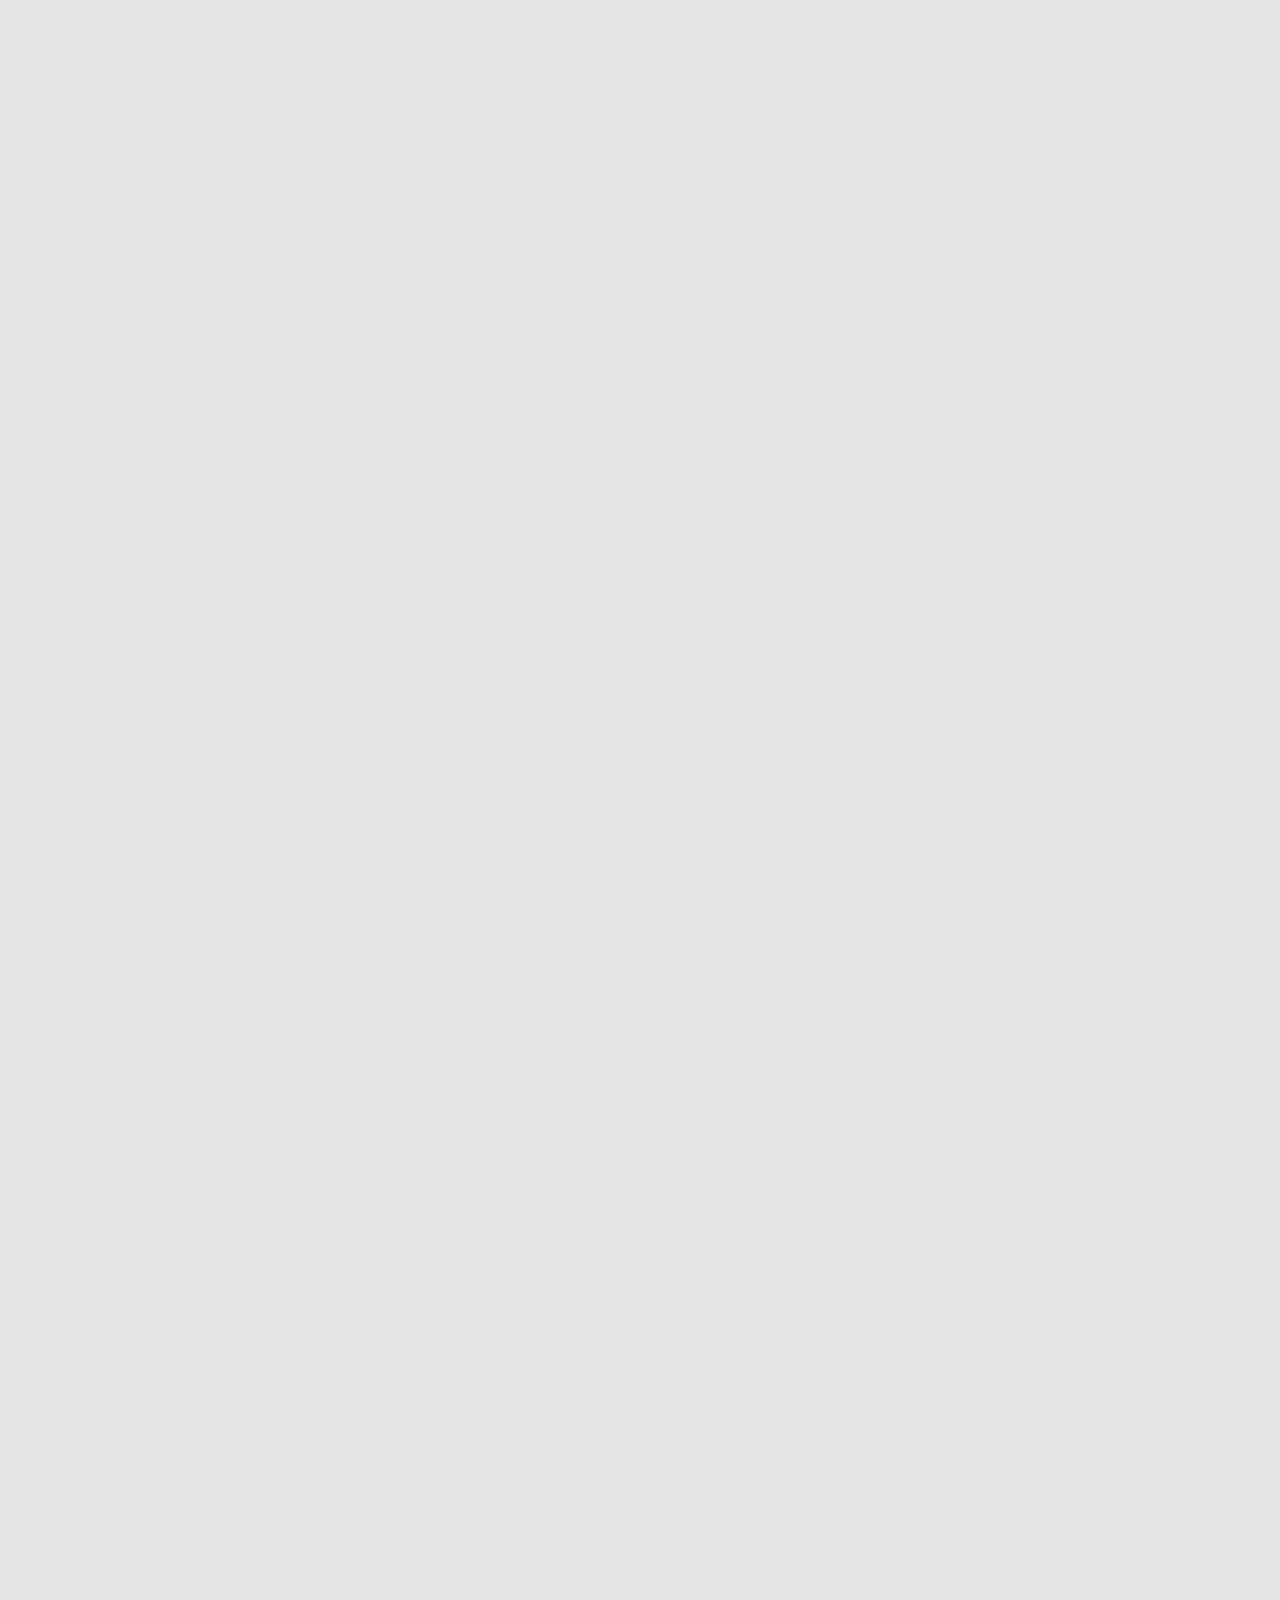
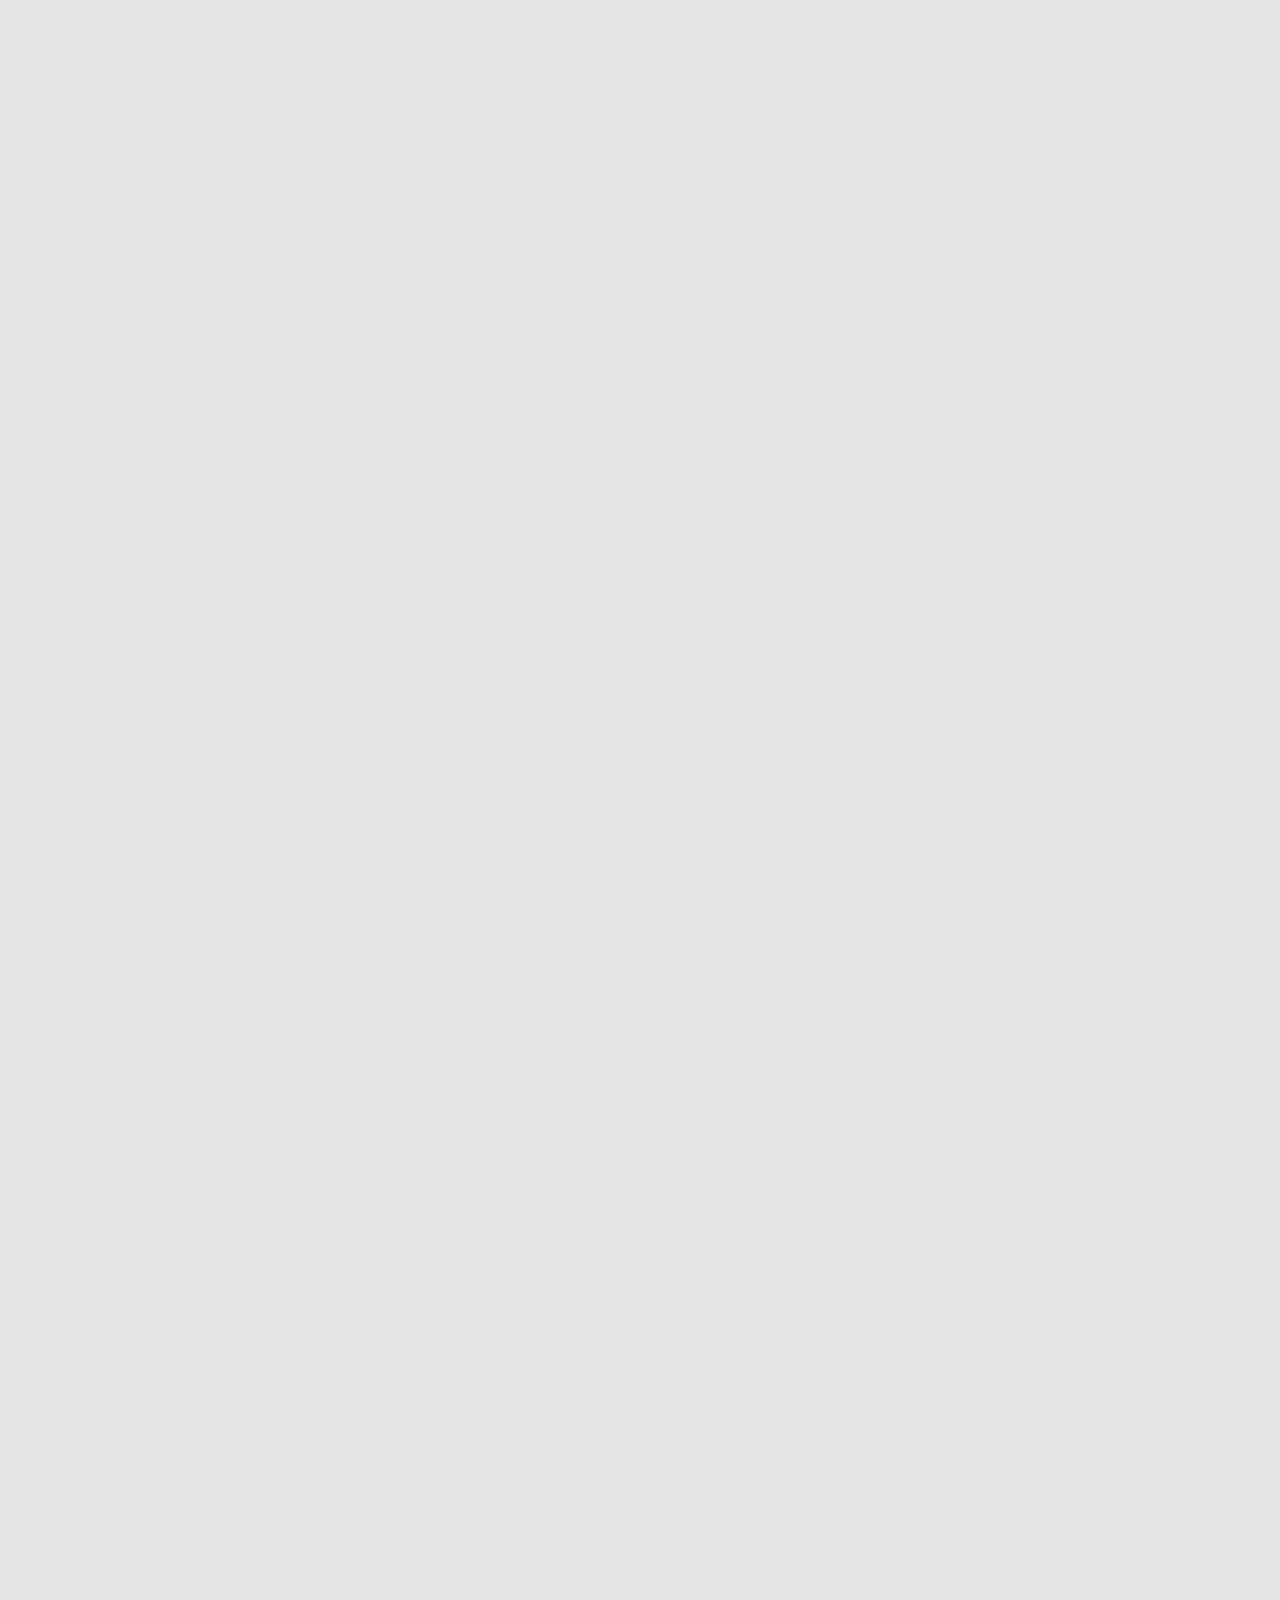
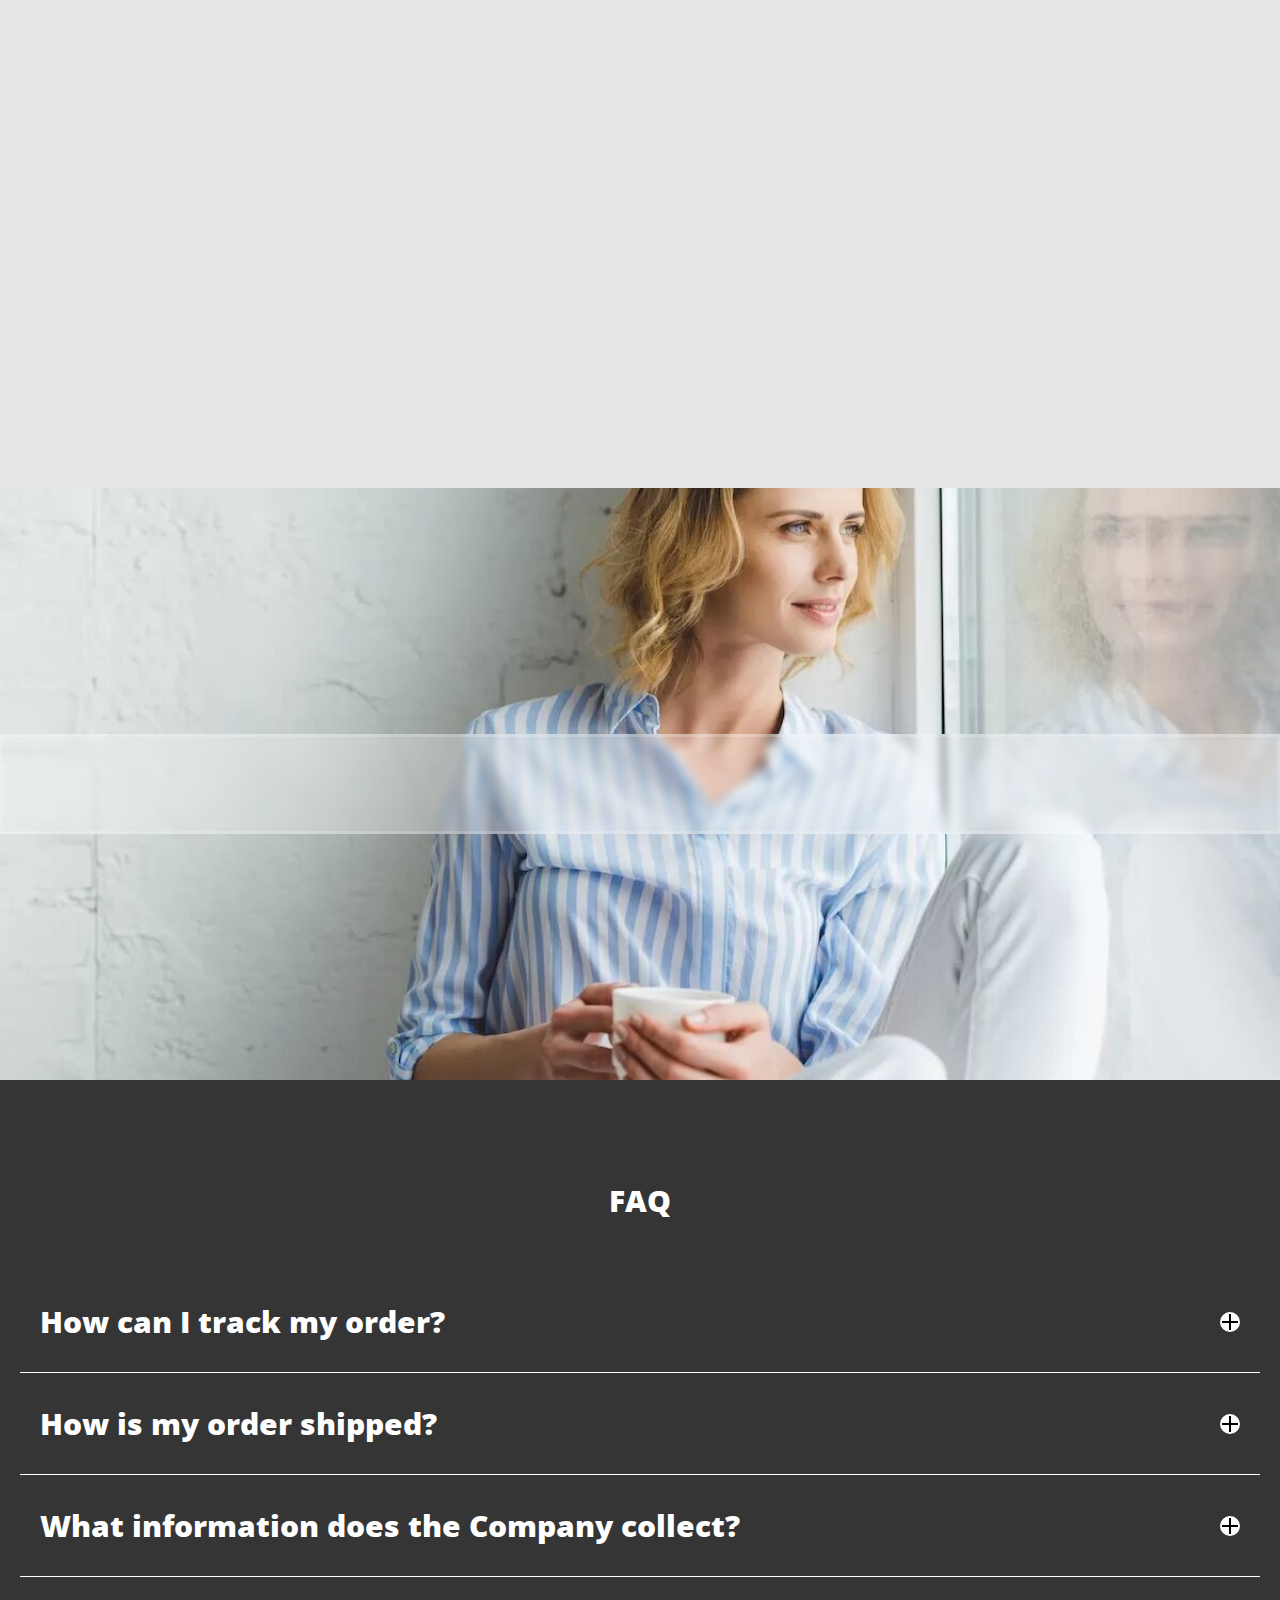
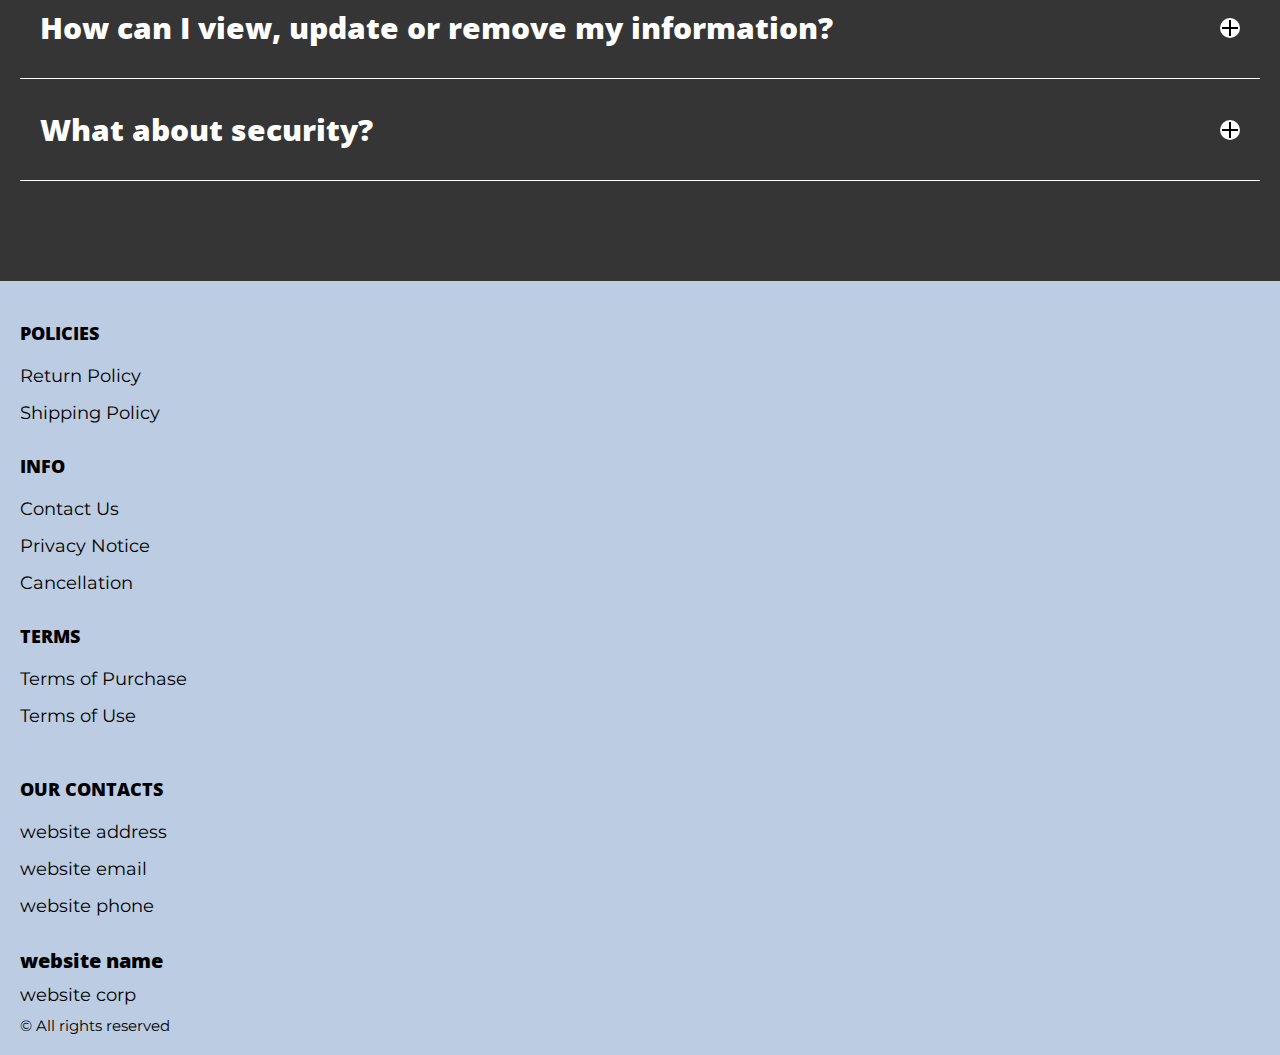
==== commit 0ca02d04: "+" ====
--- a/index.html
+++ b/index.html
@@ -333,6 +333,9 @@
                    </li>
                    <li class="footer__item">
                      <a href="./privacy.html" class="footer__link">Privacy Notice</a>
+                    </li>
+                    <li class="item">
+                      <a href="./cancellation.html" class="footer__link">Cancellation</a>
                     </li>
                 </ul>
               </div>
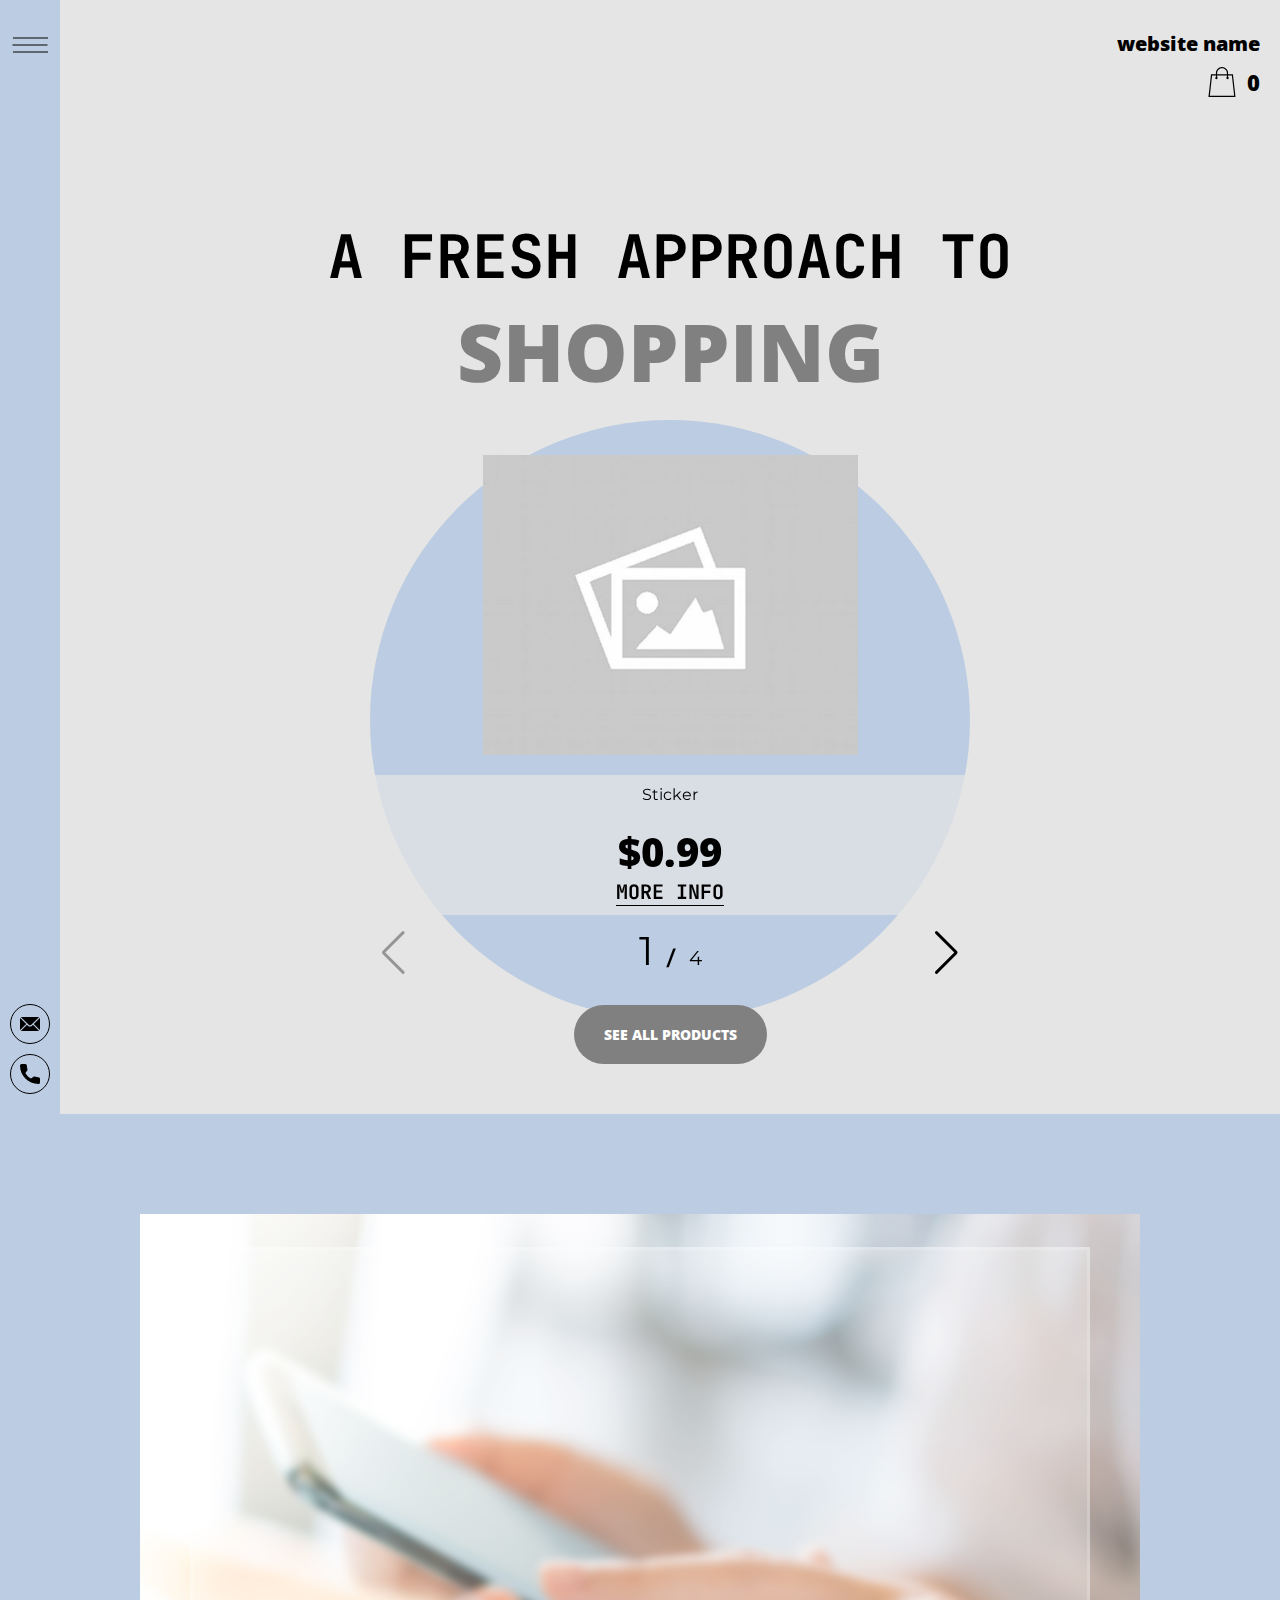
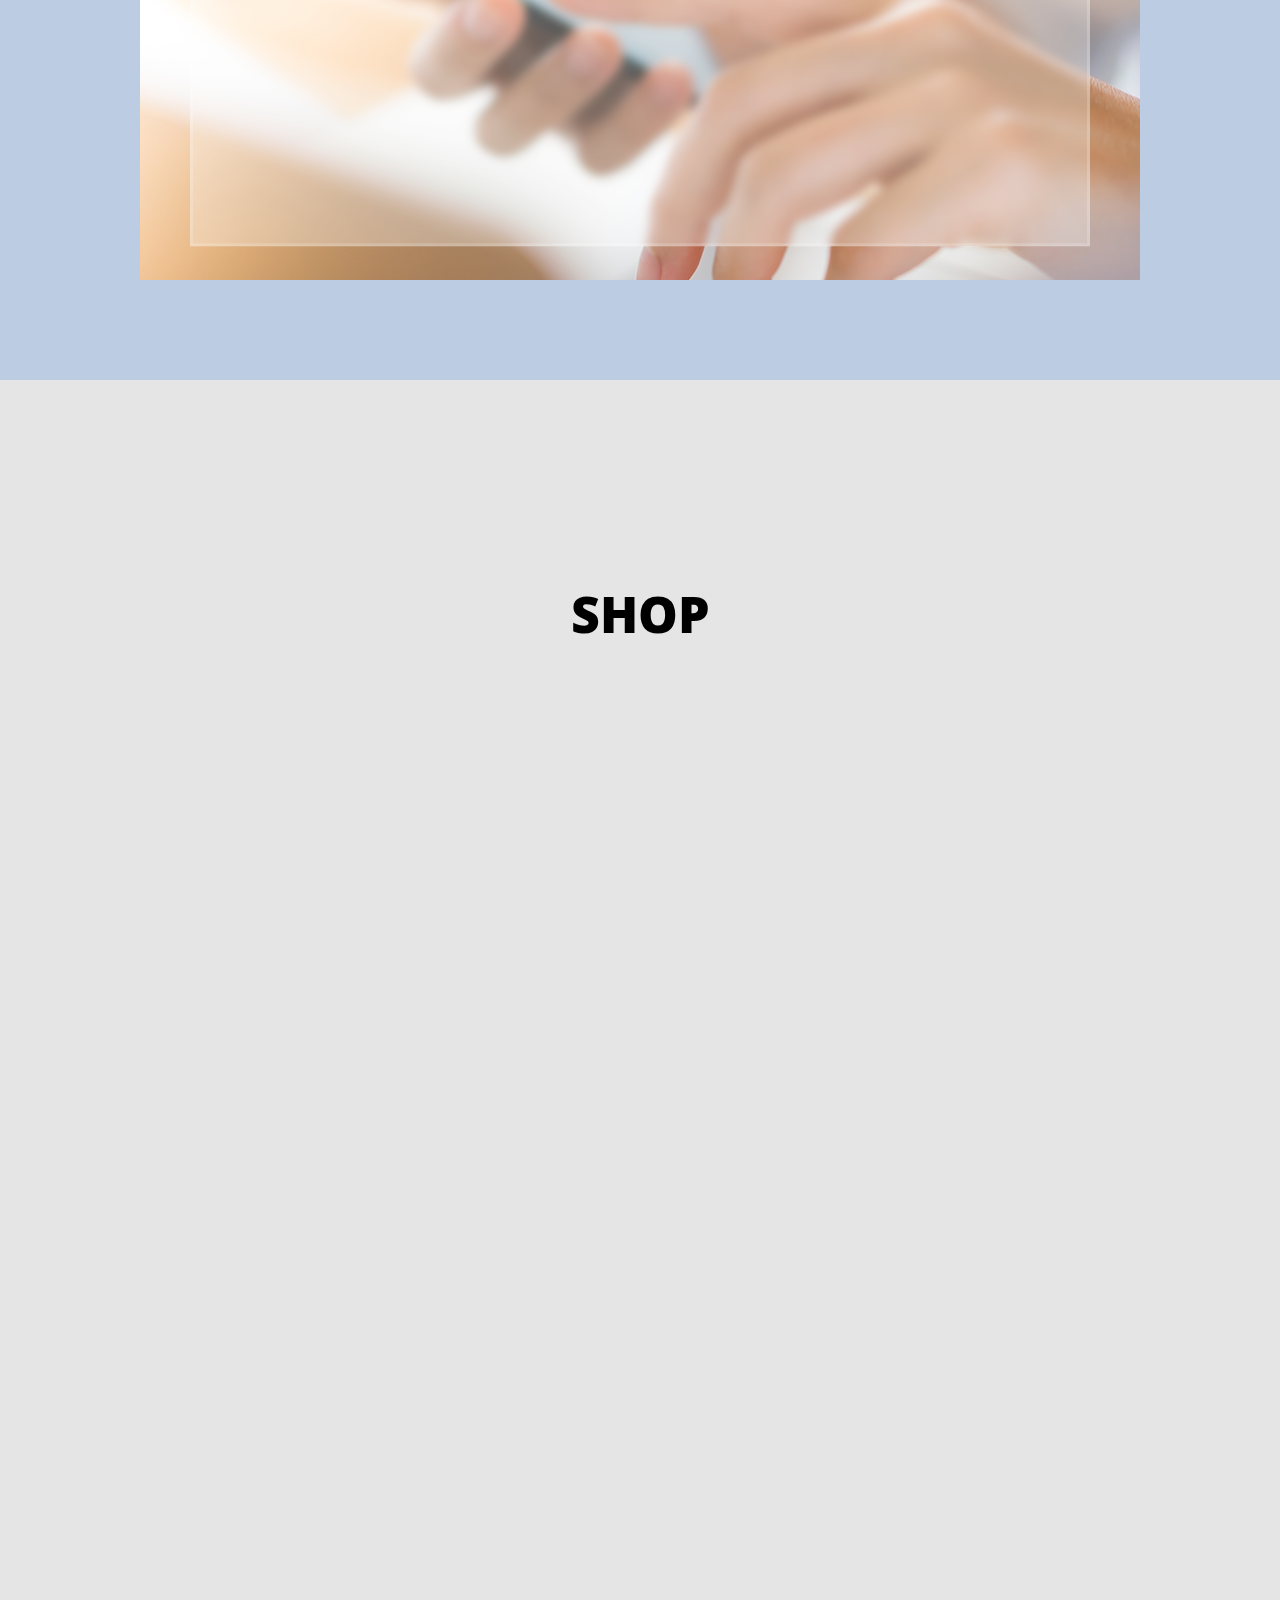
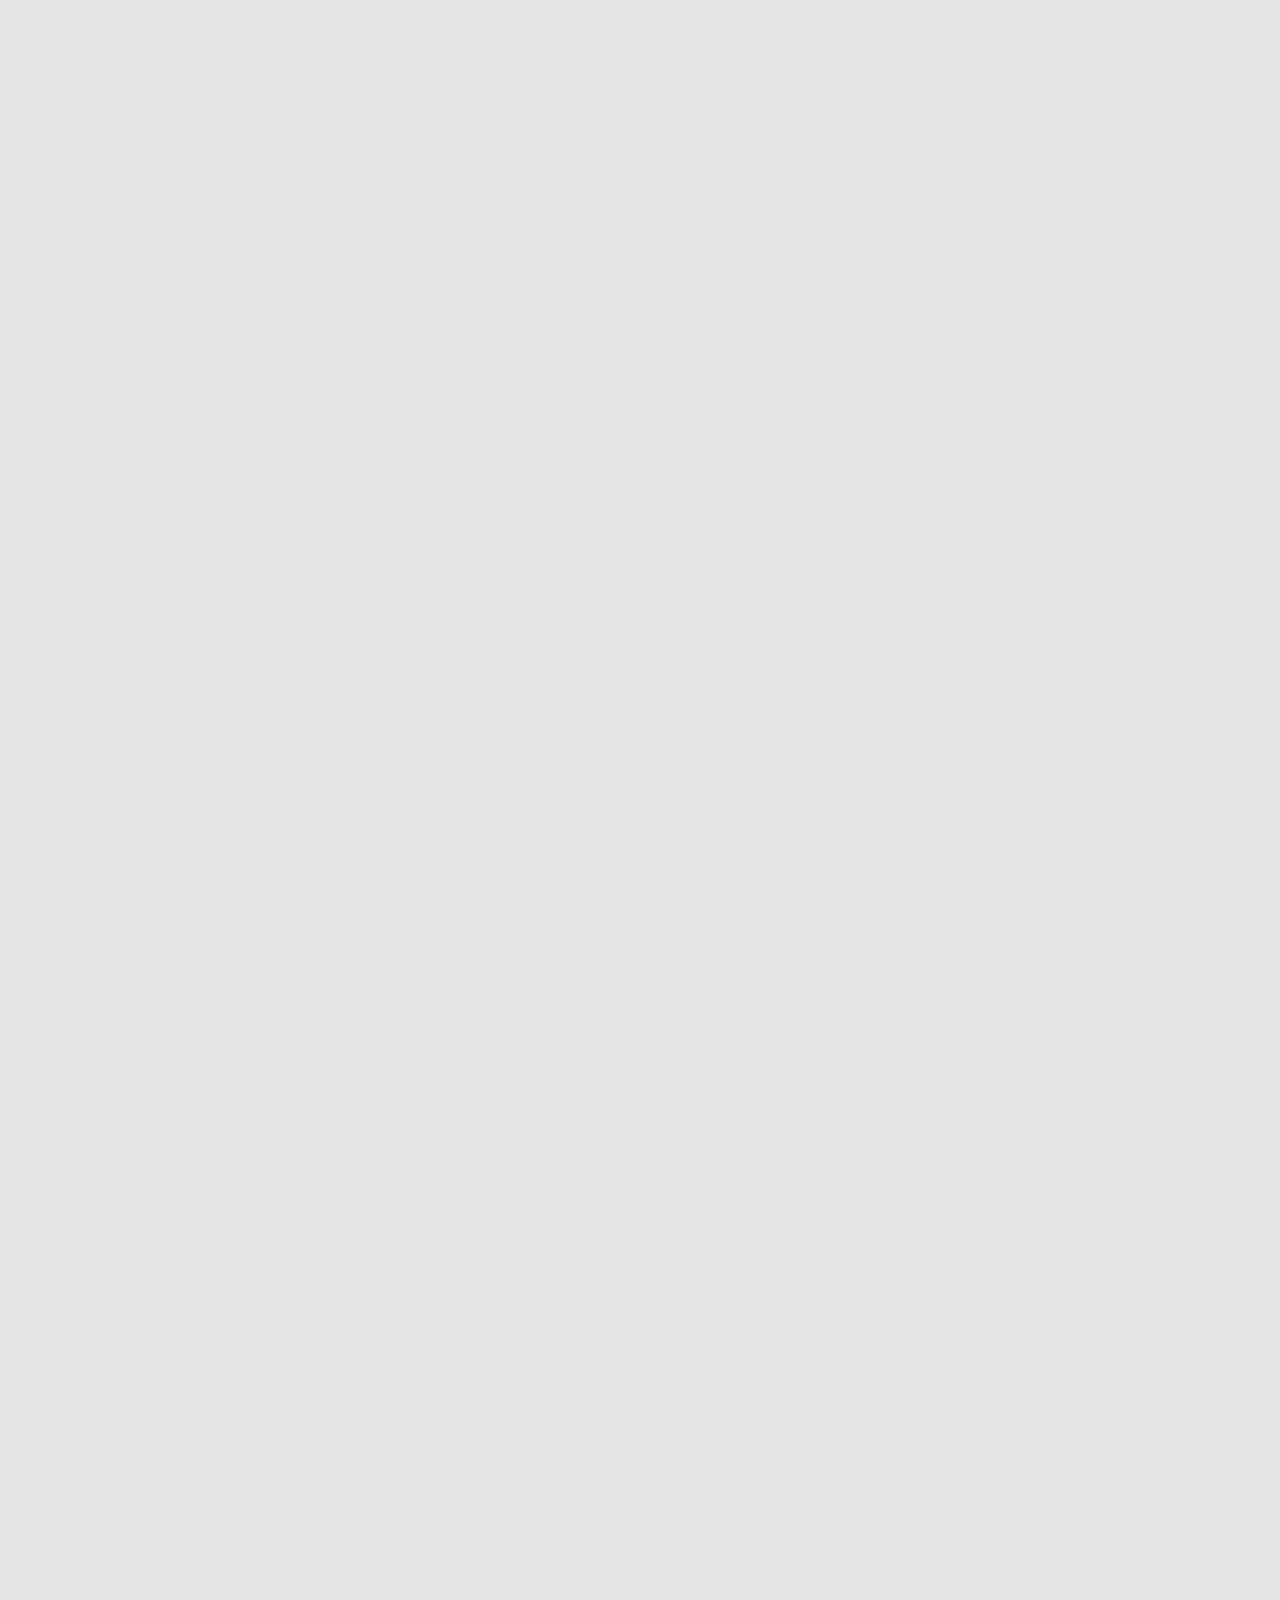
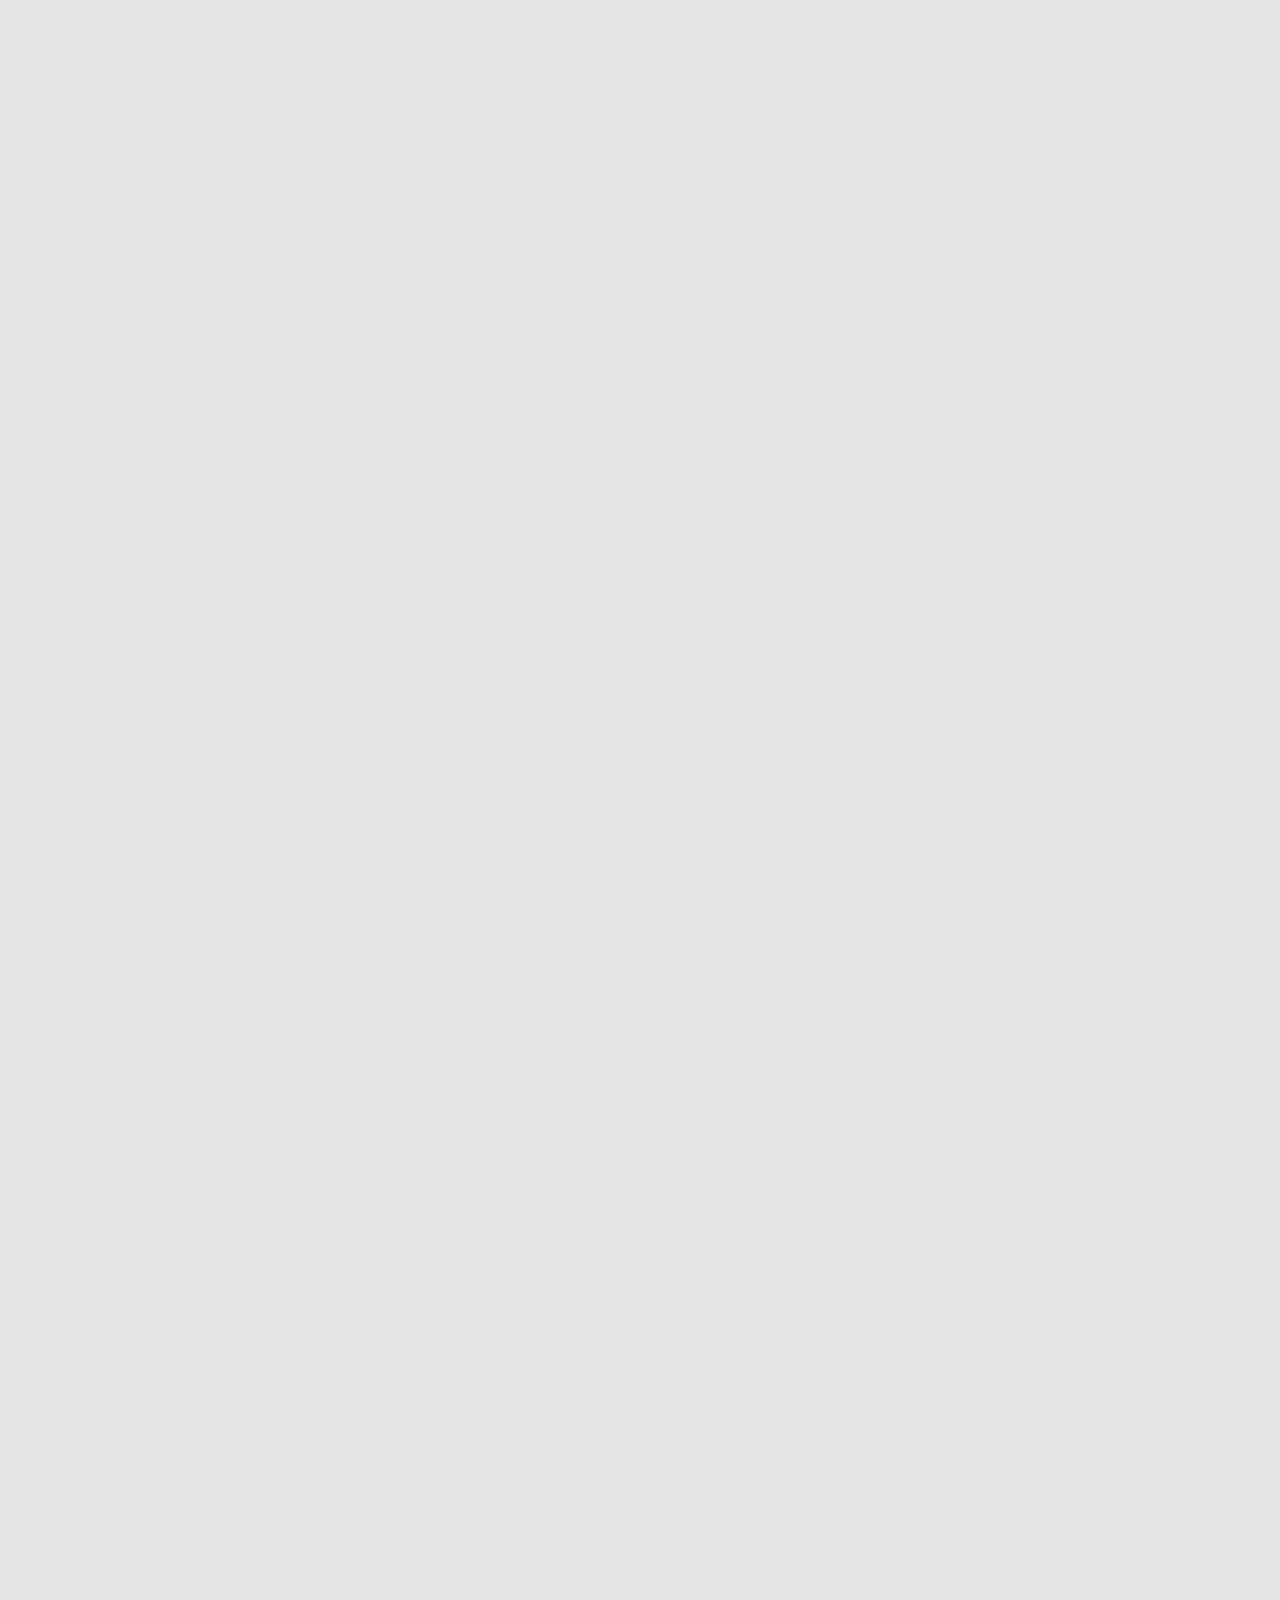
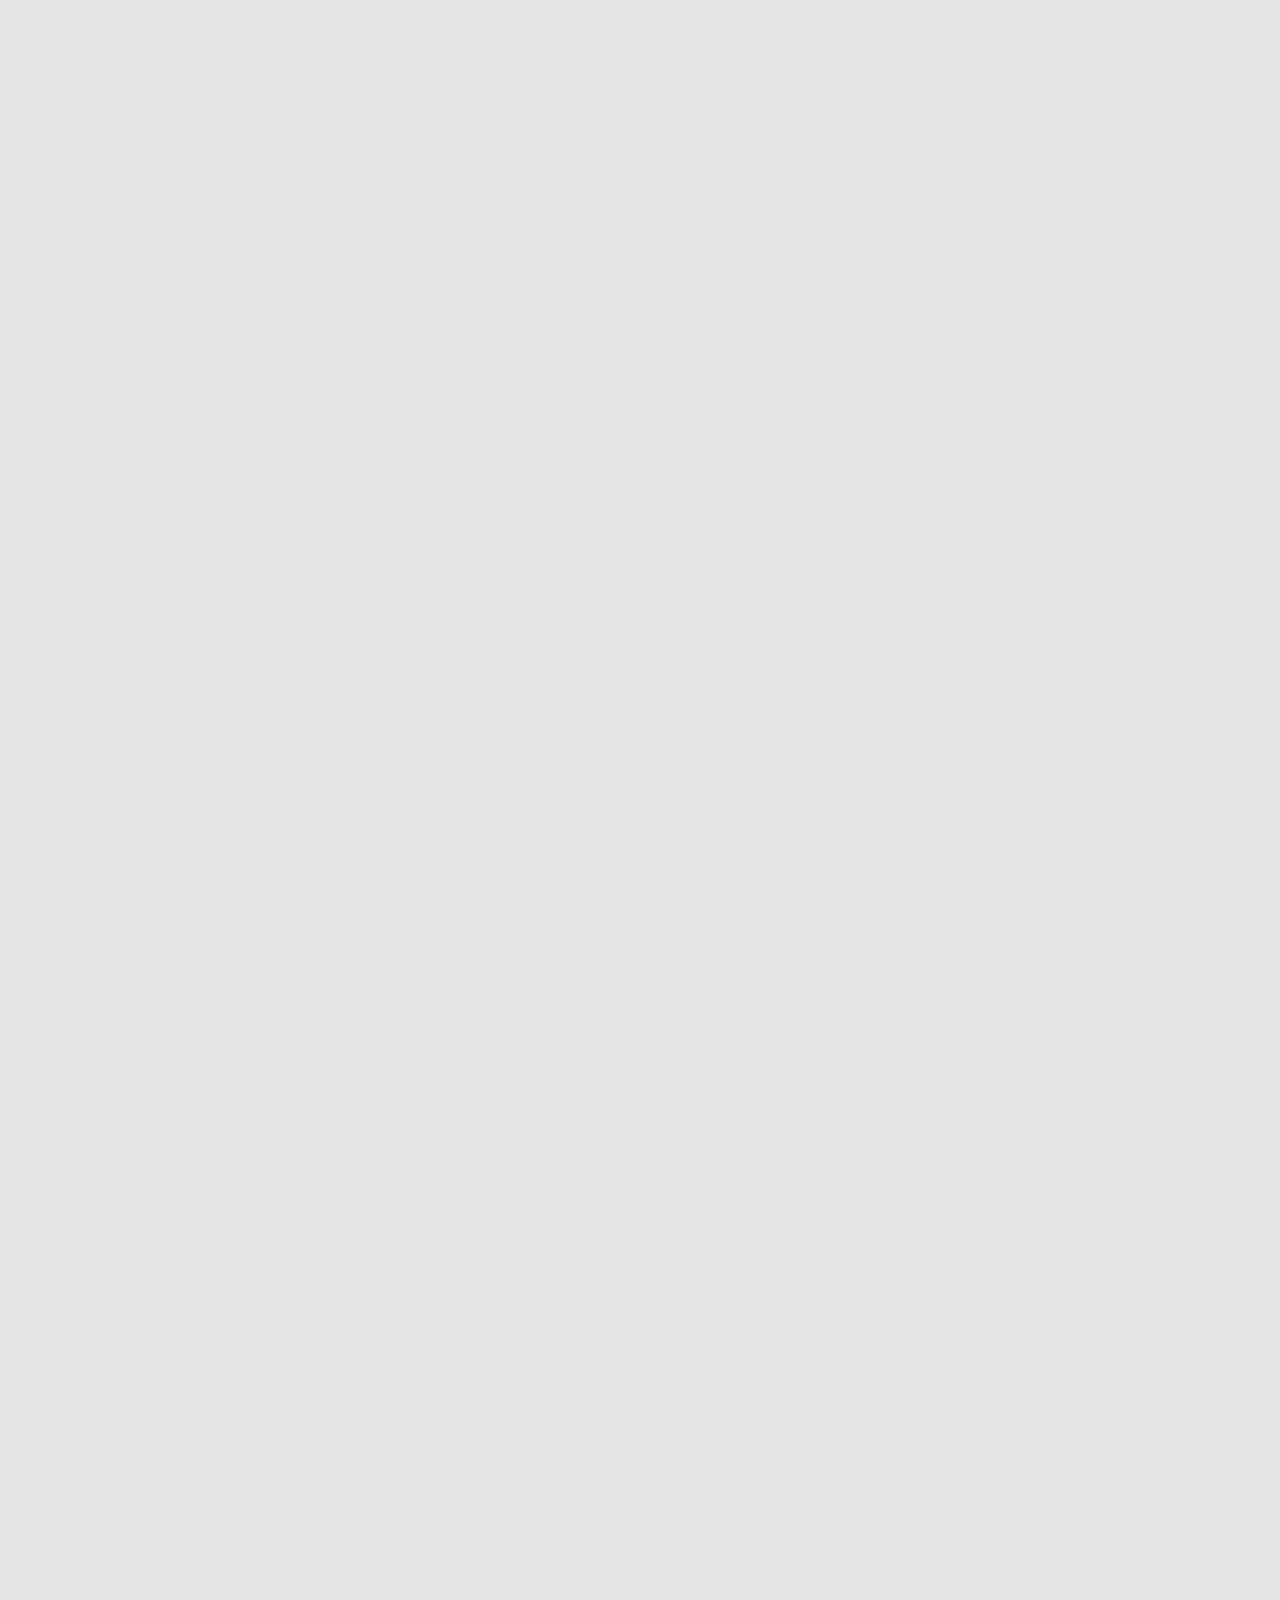
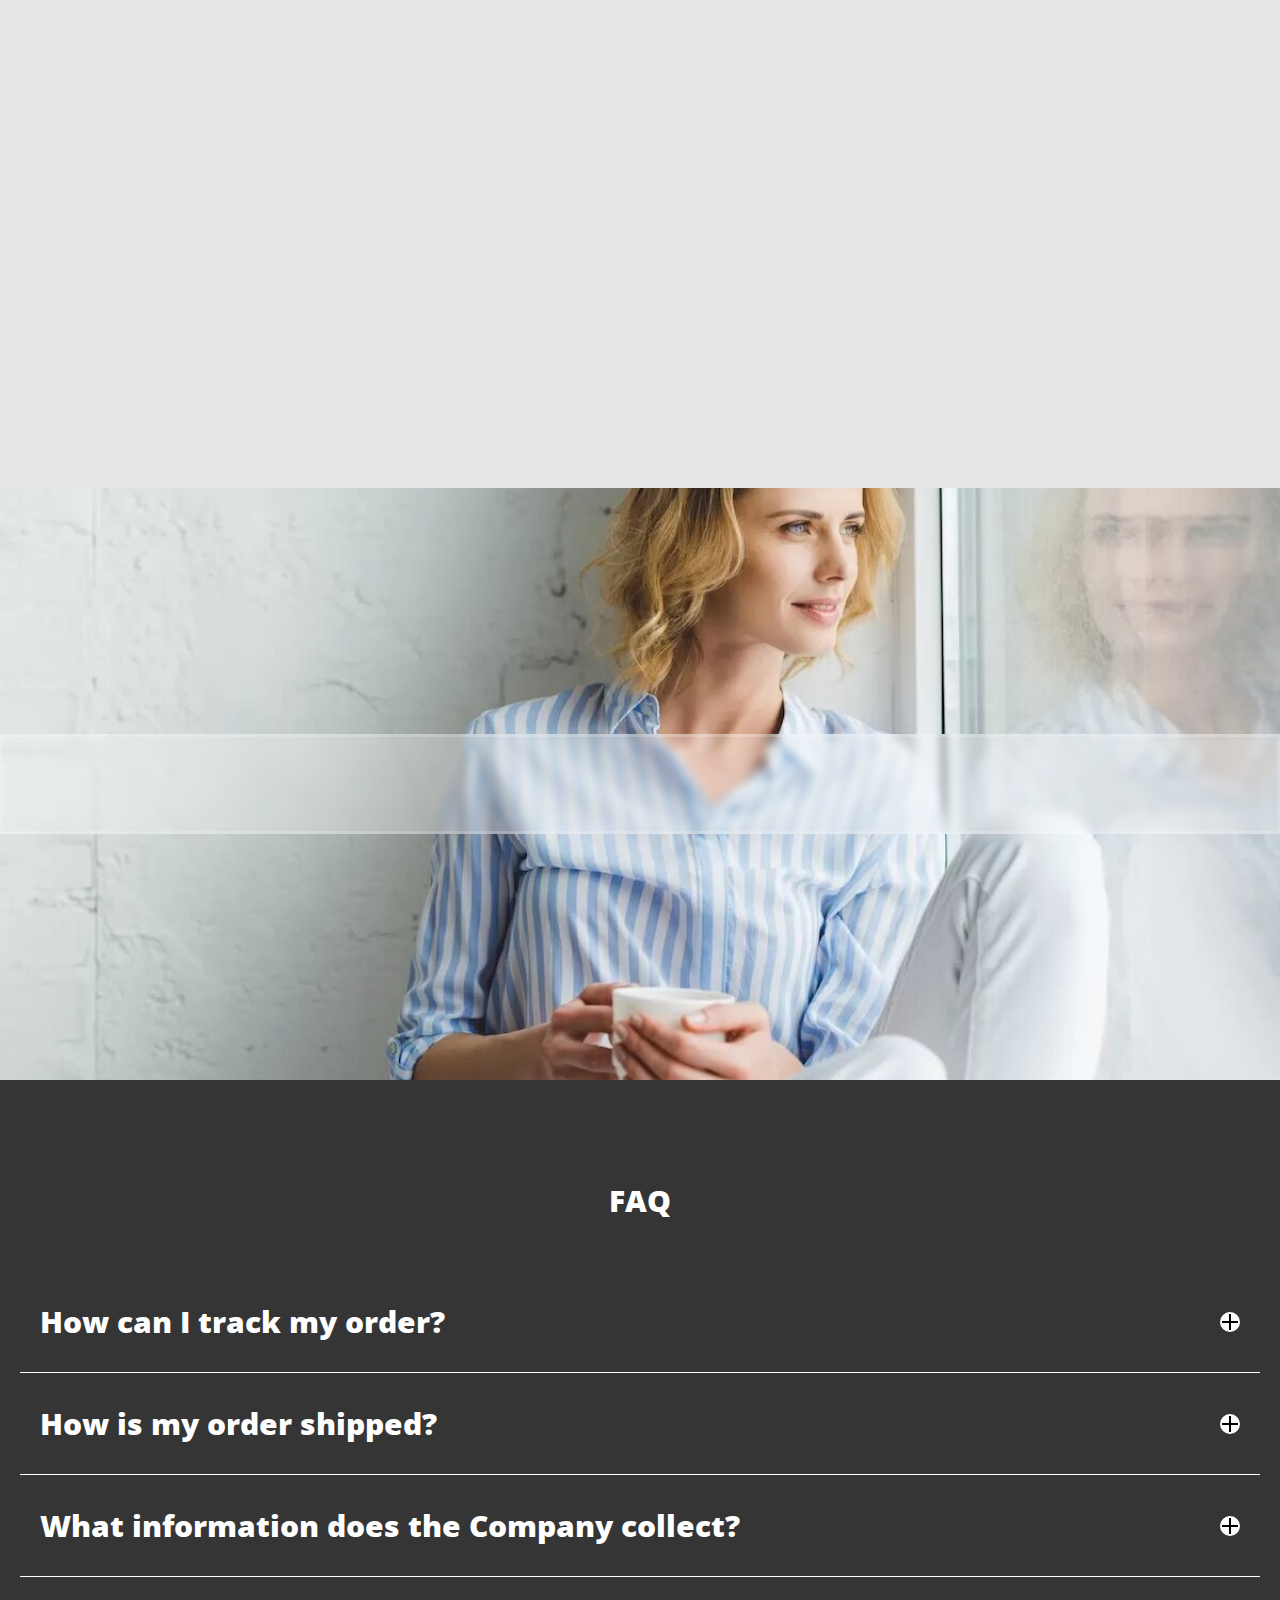
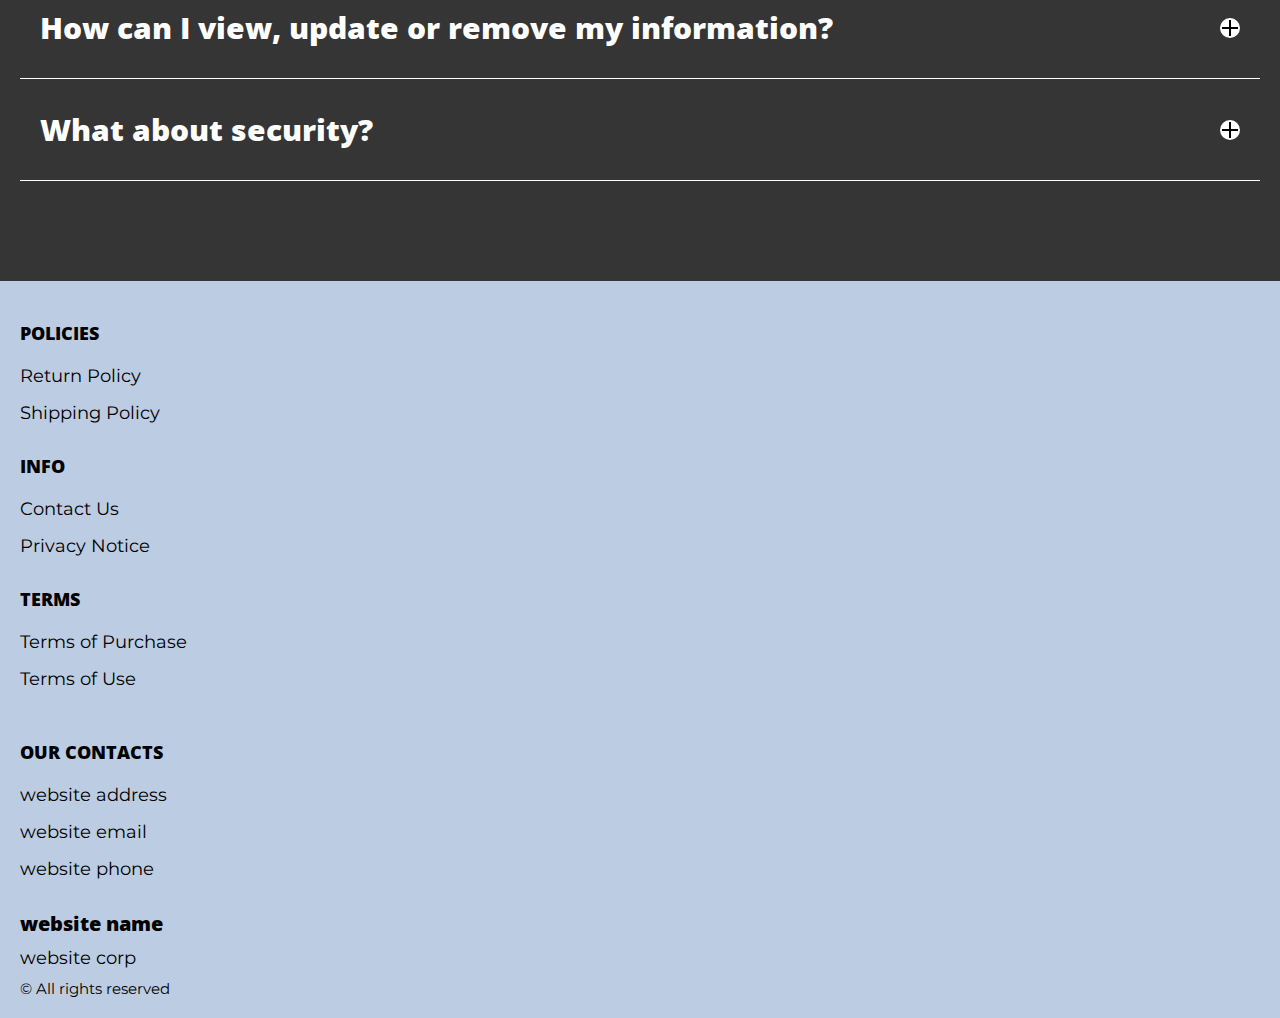
==== commit 1ee8f537: "LAST changes" ====
--- a/index.html
+++ b/index.html
@@ -334,9 +334,7 @@
                    <li class="footer__item">
                      <a href="./privacy.html" class="footer__link">Privacy Notice</a>
                     </li>
-                    <li class="item">
-                      <a href="./cancellation.html" class="footer__link">Cancellation</a>
-                    </li>
+                
                 </ul>
               </div>
               <div class="footer__block">
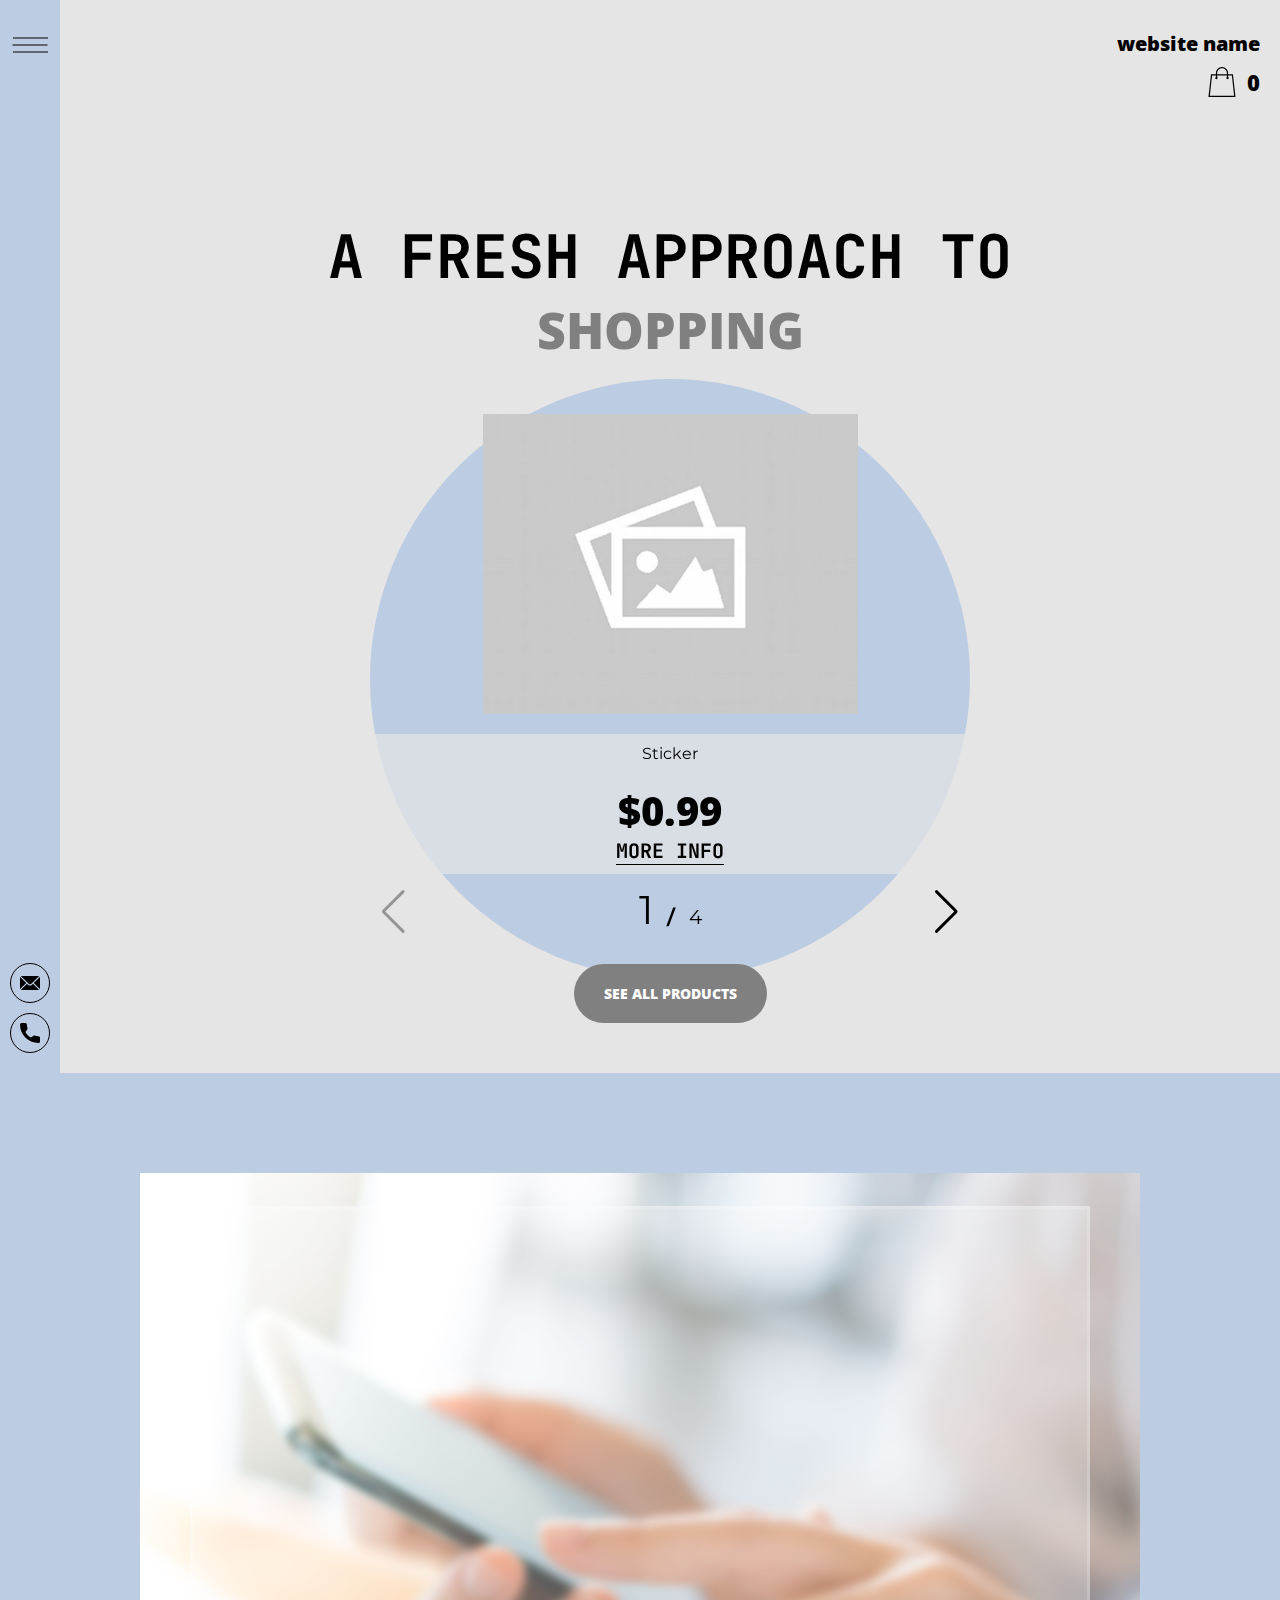
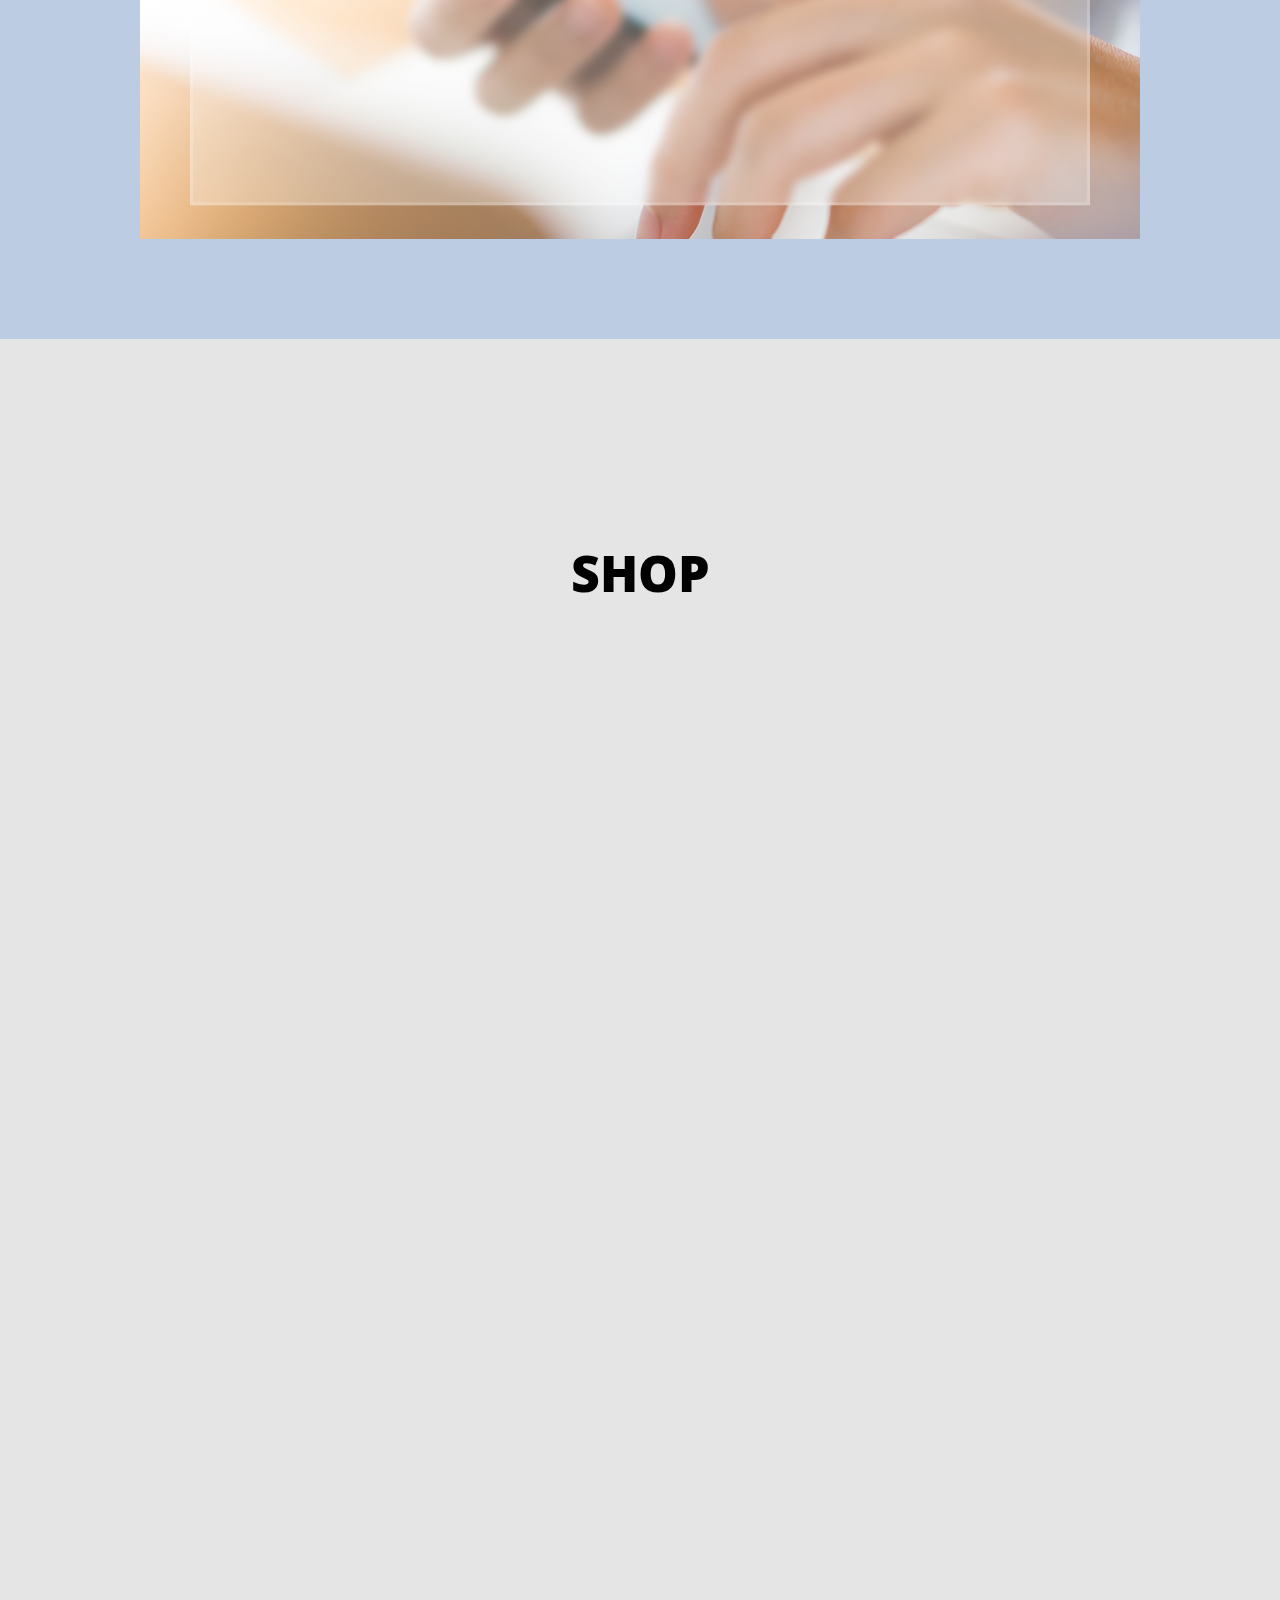
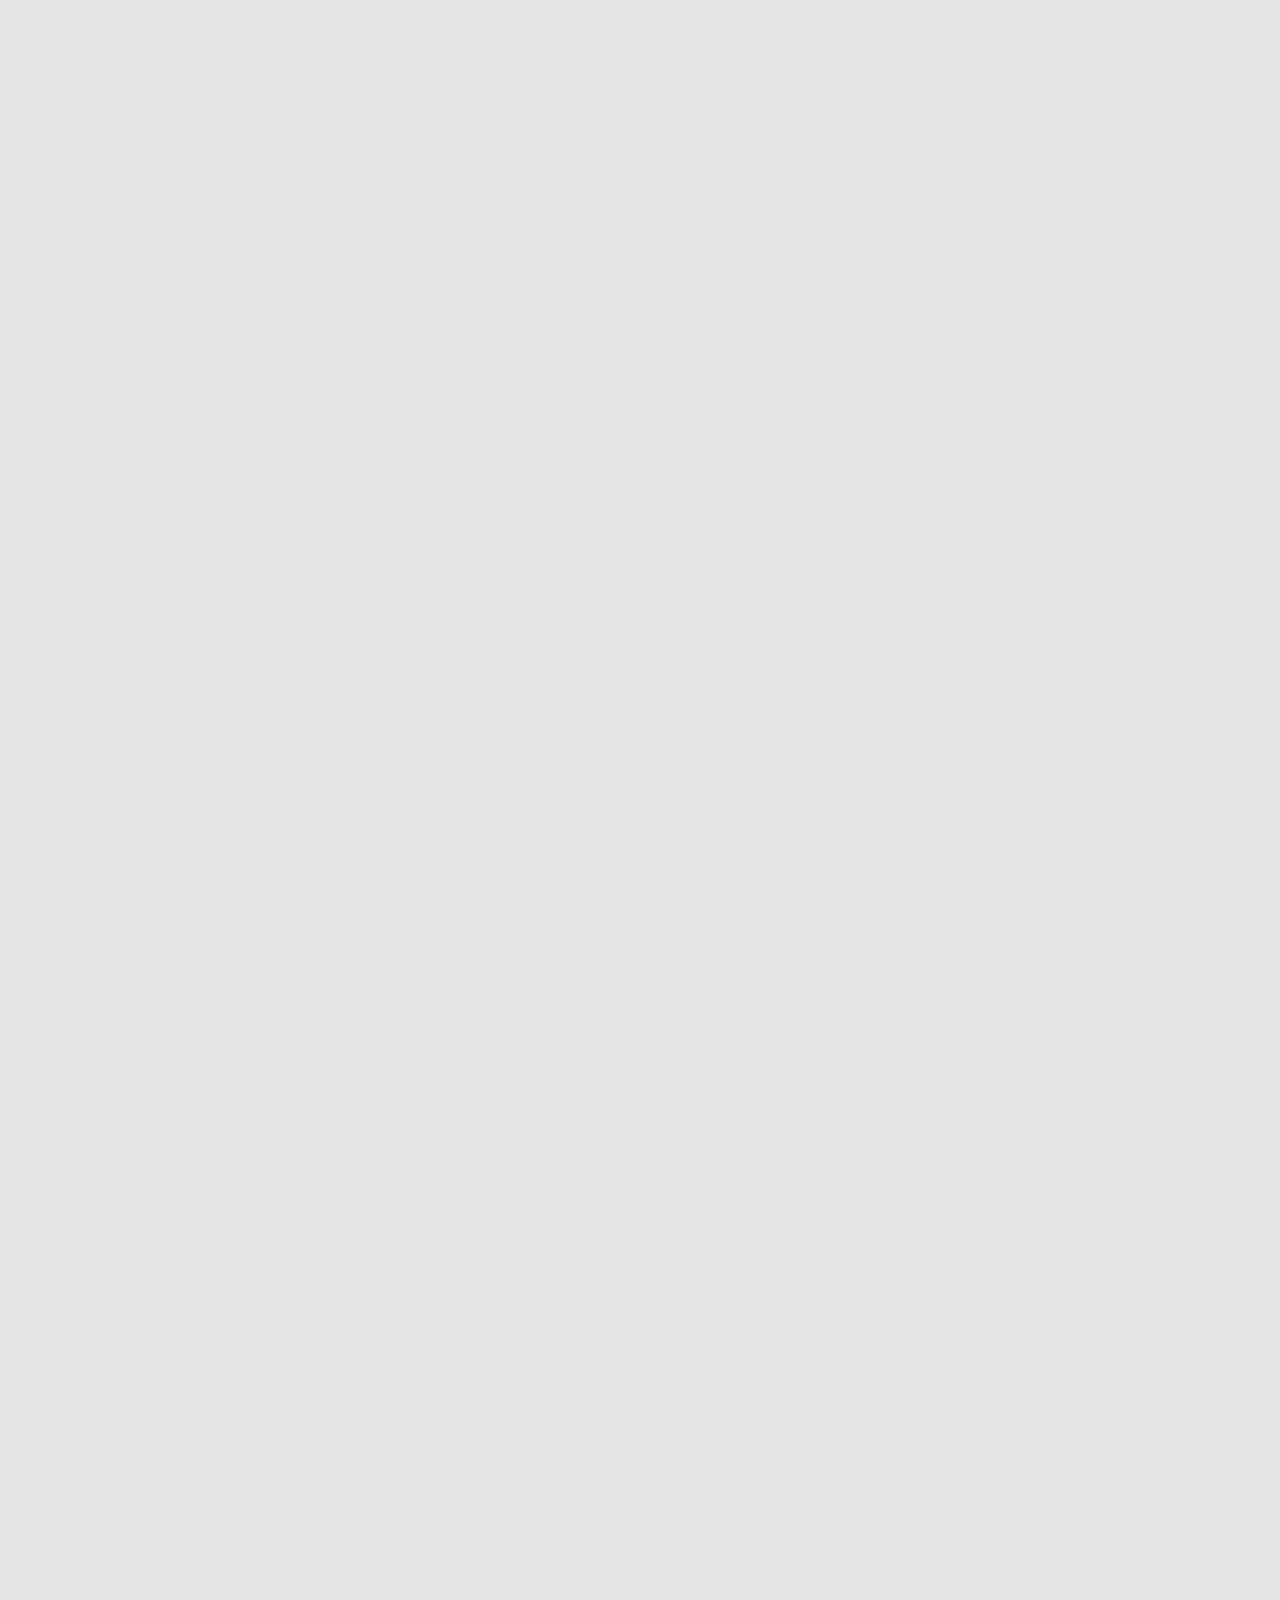
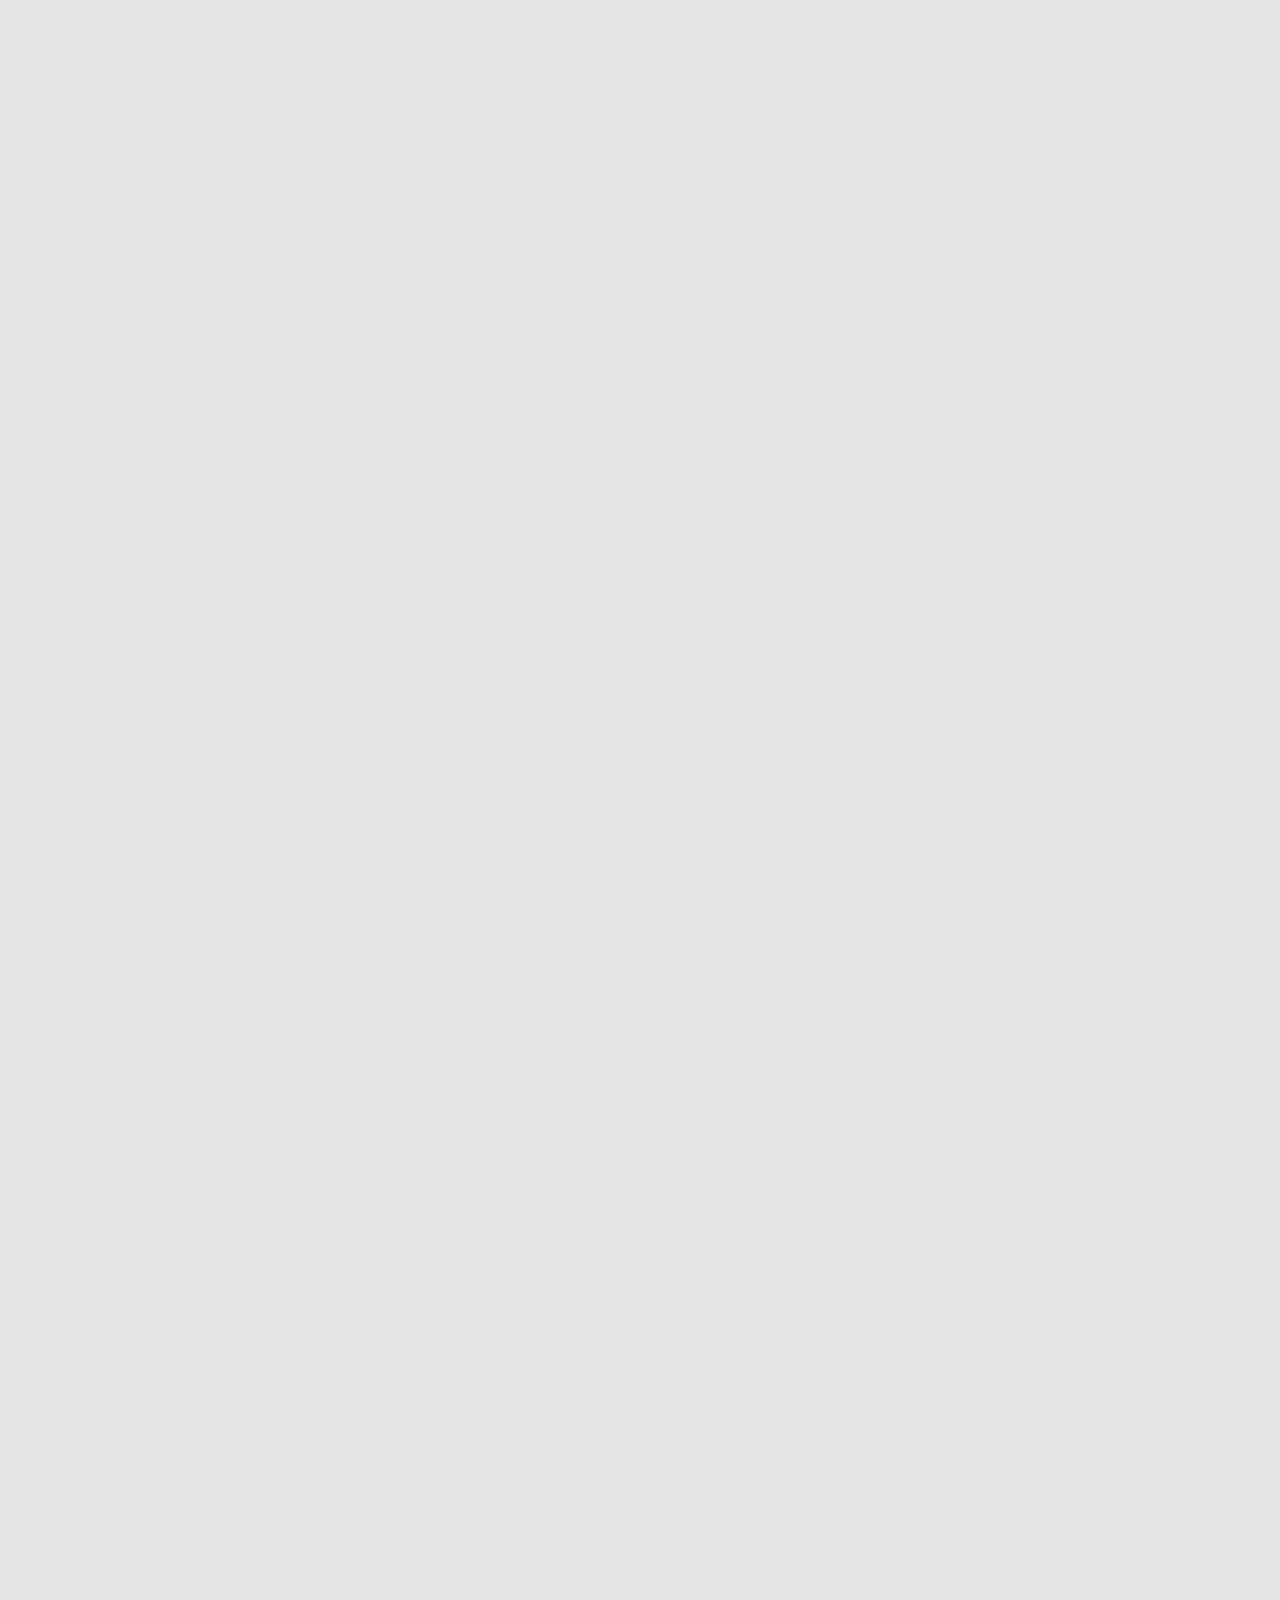
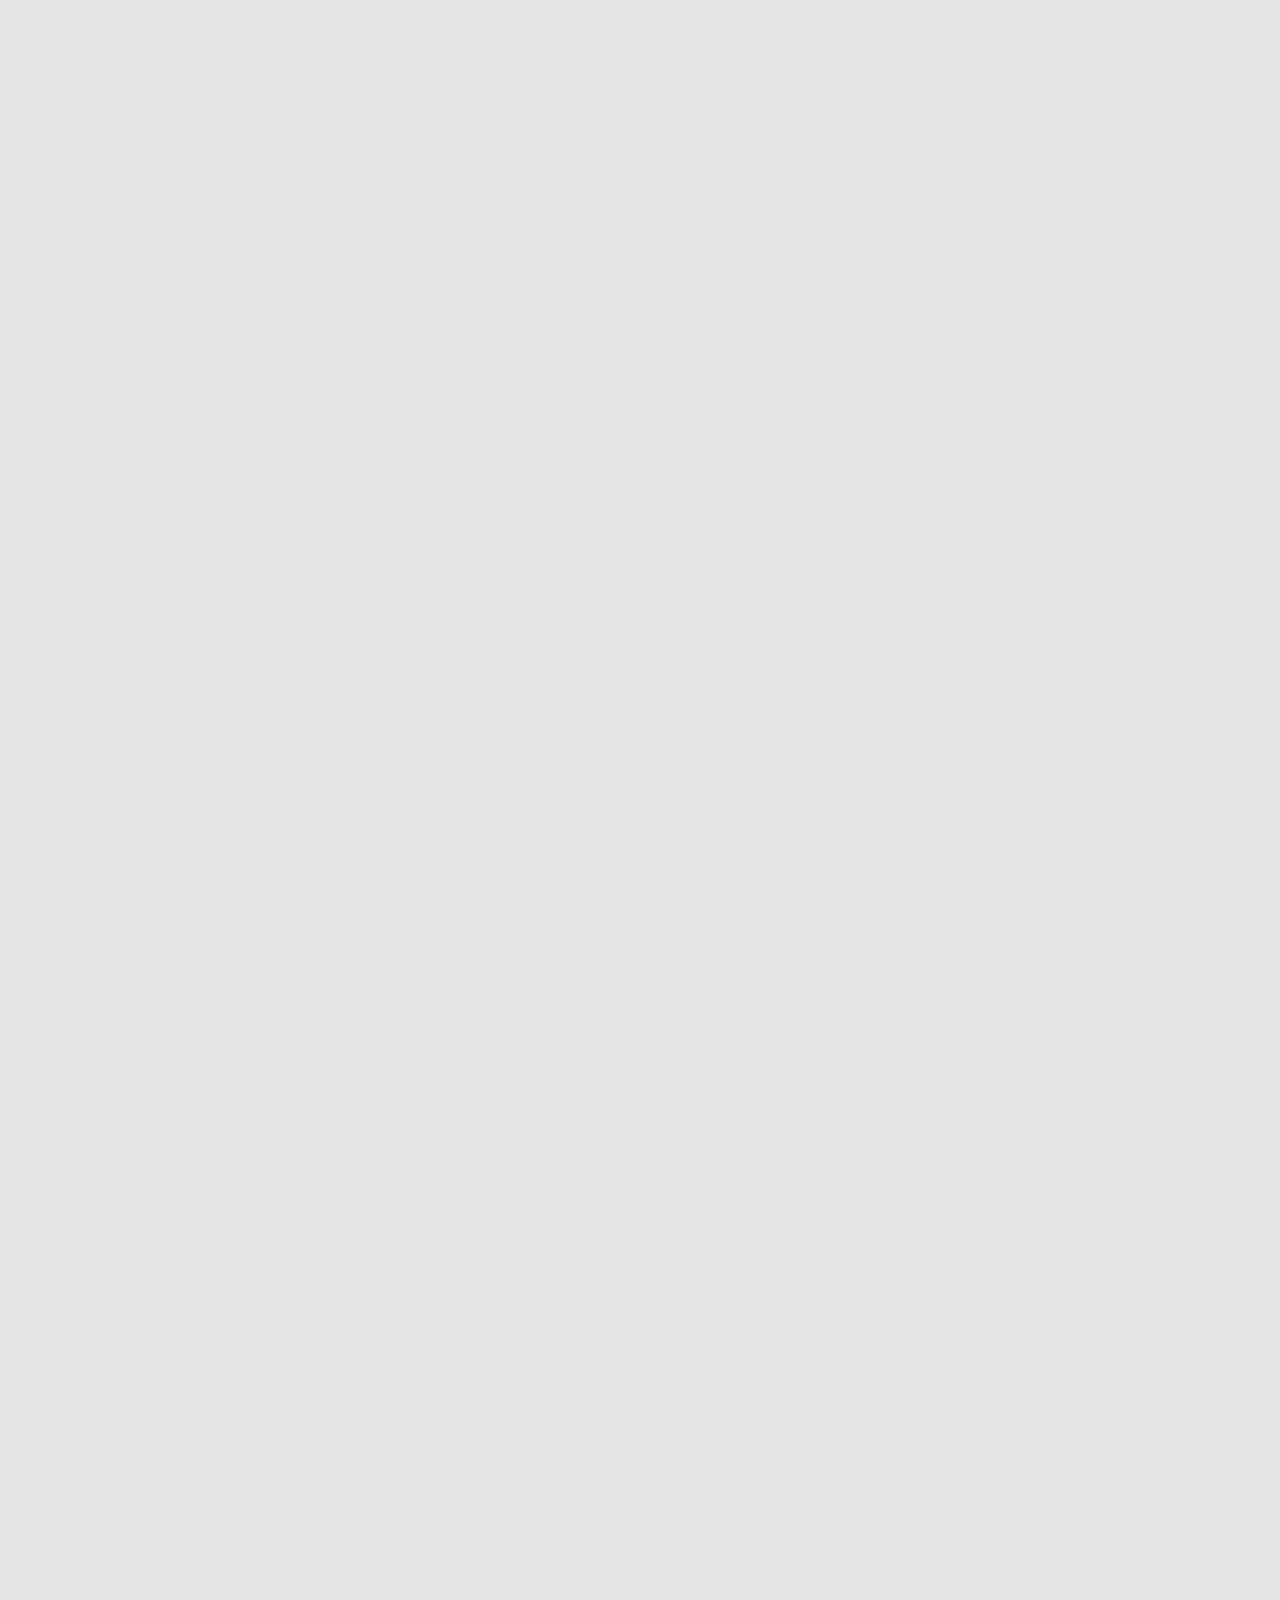
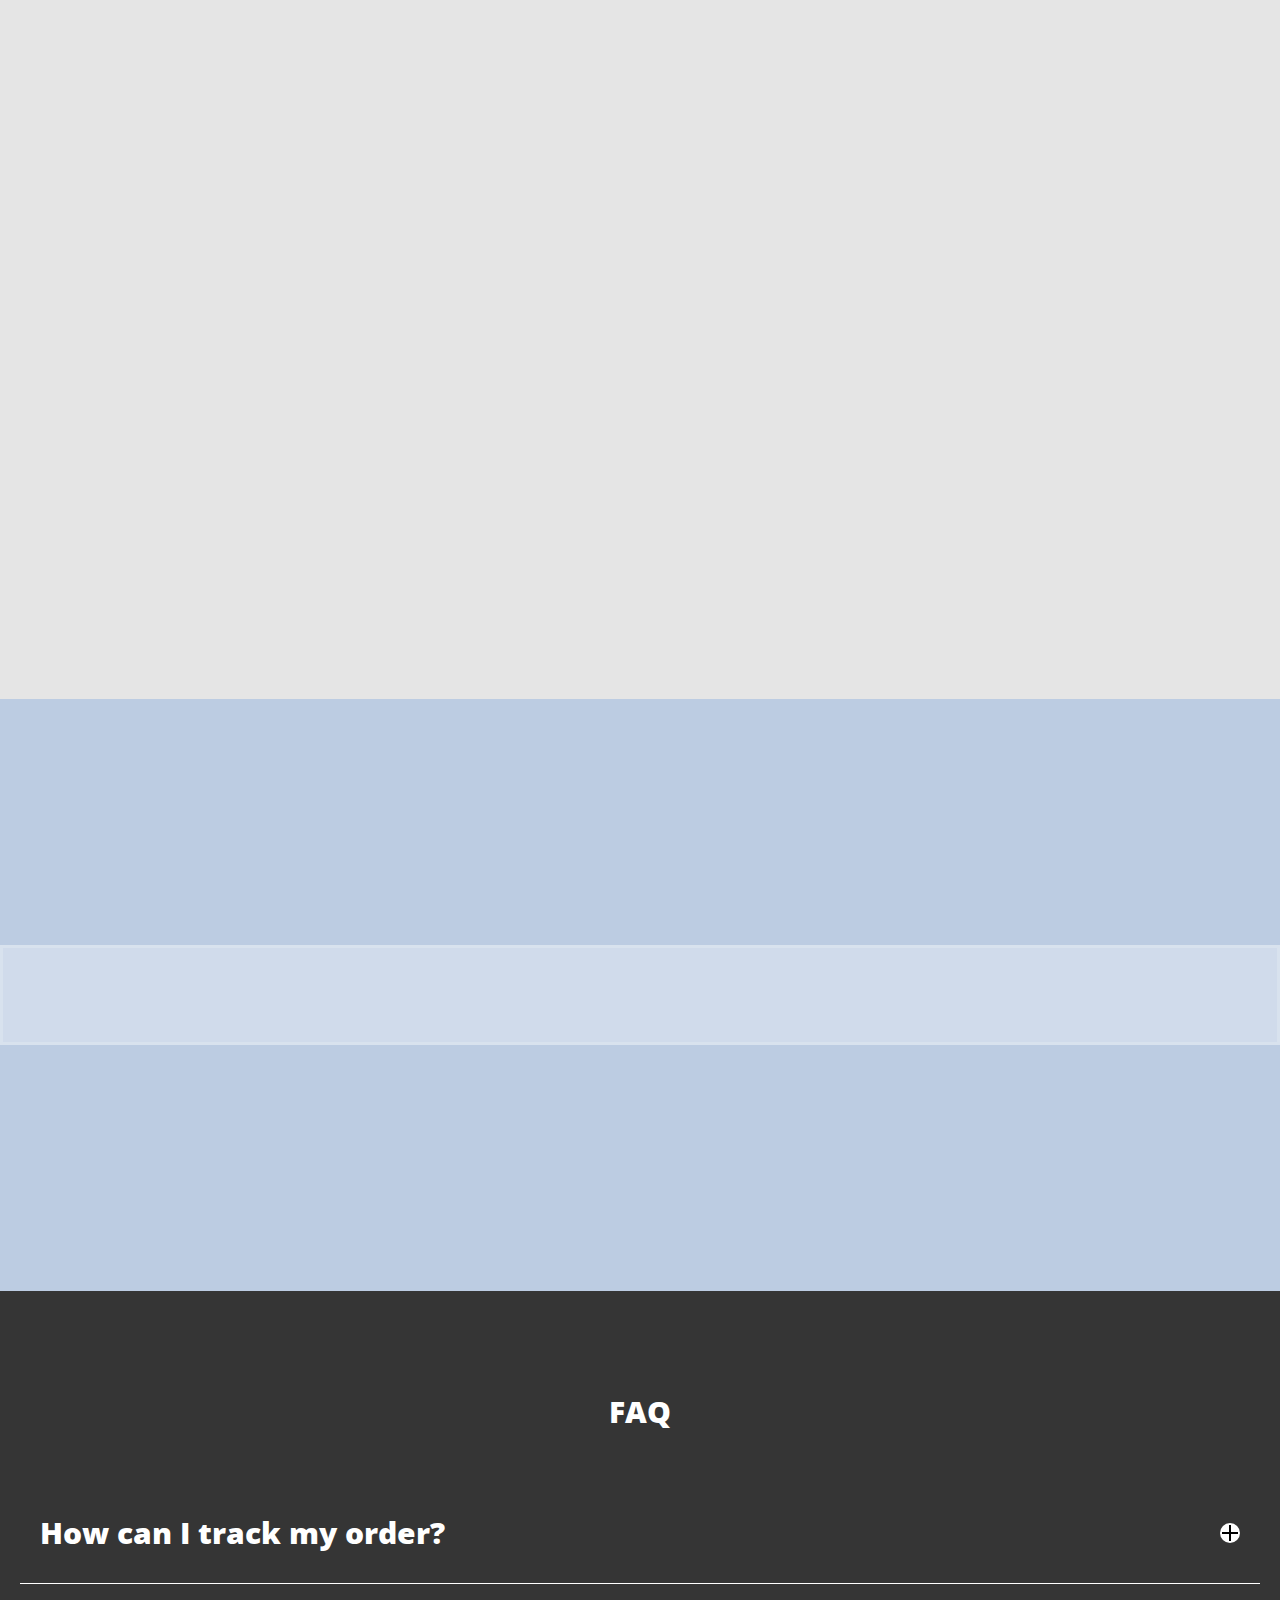
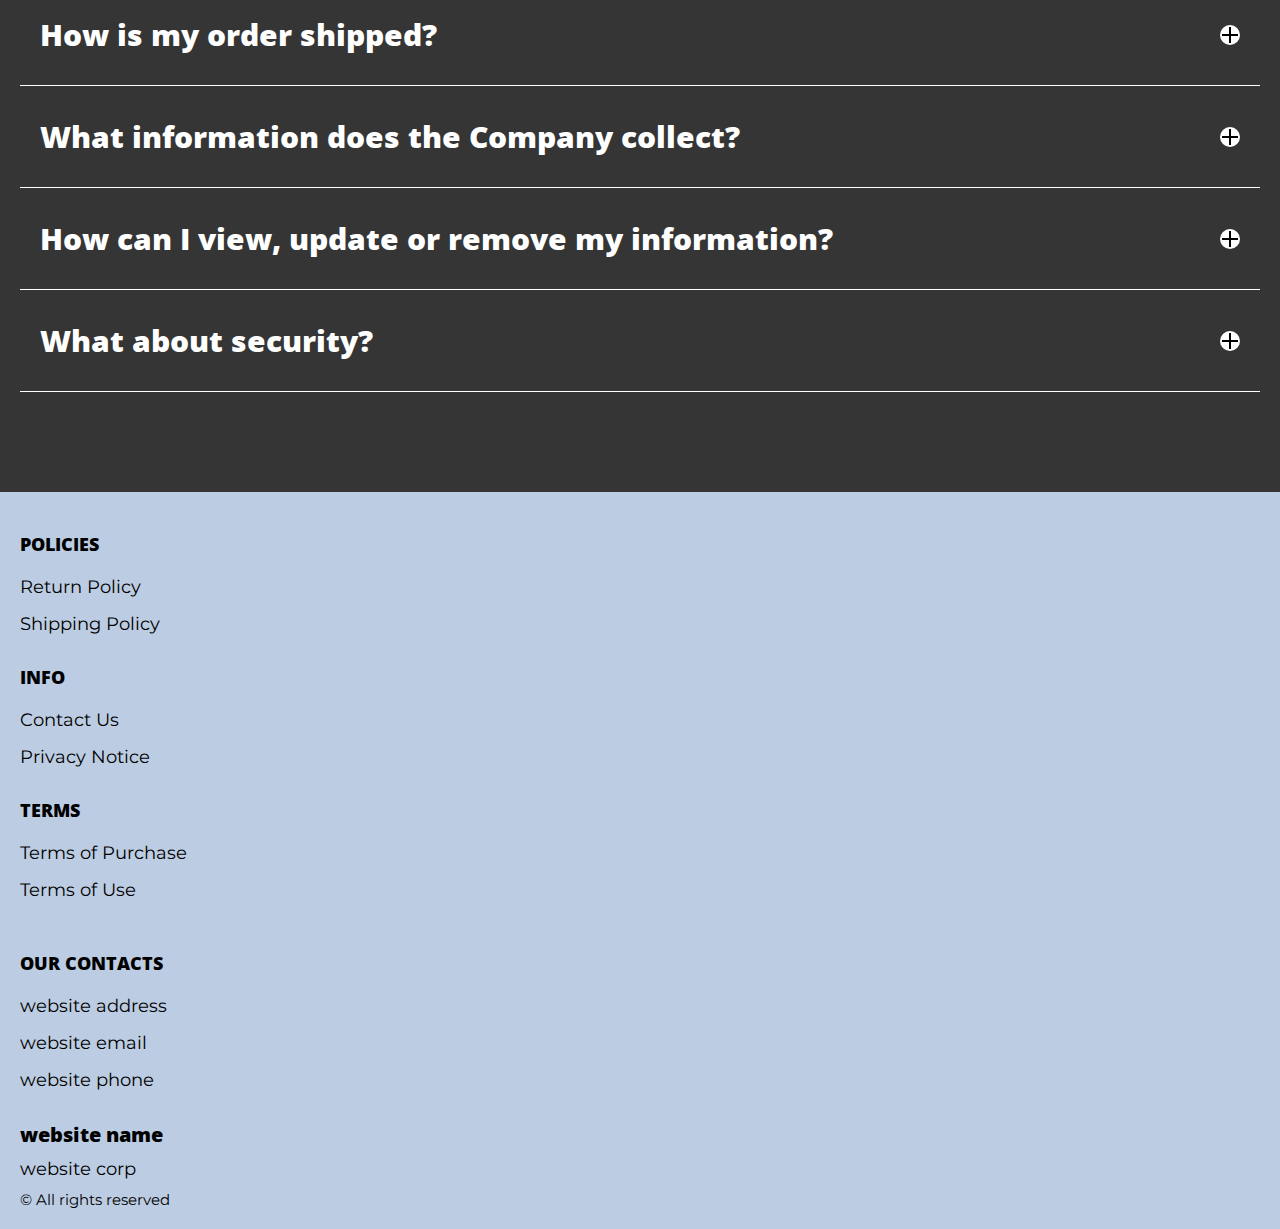
==== commit 0f5a2ebe: "+" ====
--- a/index.html
+++ b/index.html
@@ -117,7 +117,8 @@
              
             </div>
             <div class="hero__bottom-block">
-              <h1  class="title">A fresh approach to <span>shopping</span></h1>
+              <h1  class="title js_main-title"></h1>
+              <p class="title hero-title-span js_sub-title"></p>
               <p class="text"></p>
               <div class="swiper-box">
                 <div class="swiper mySwiper">
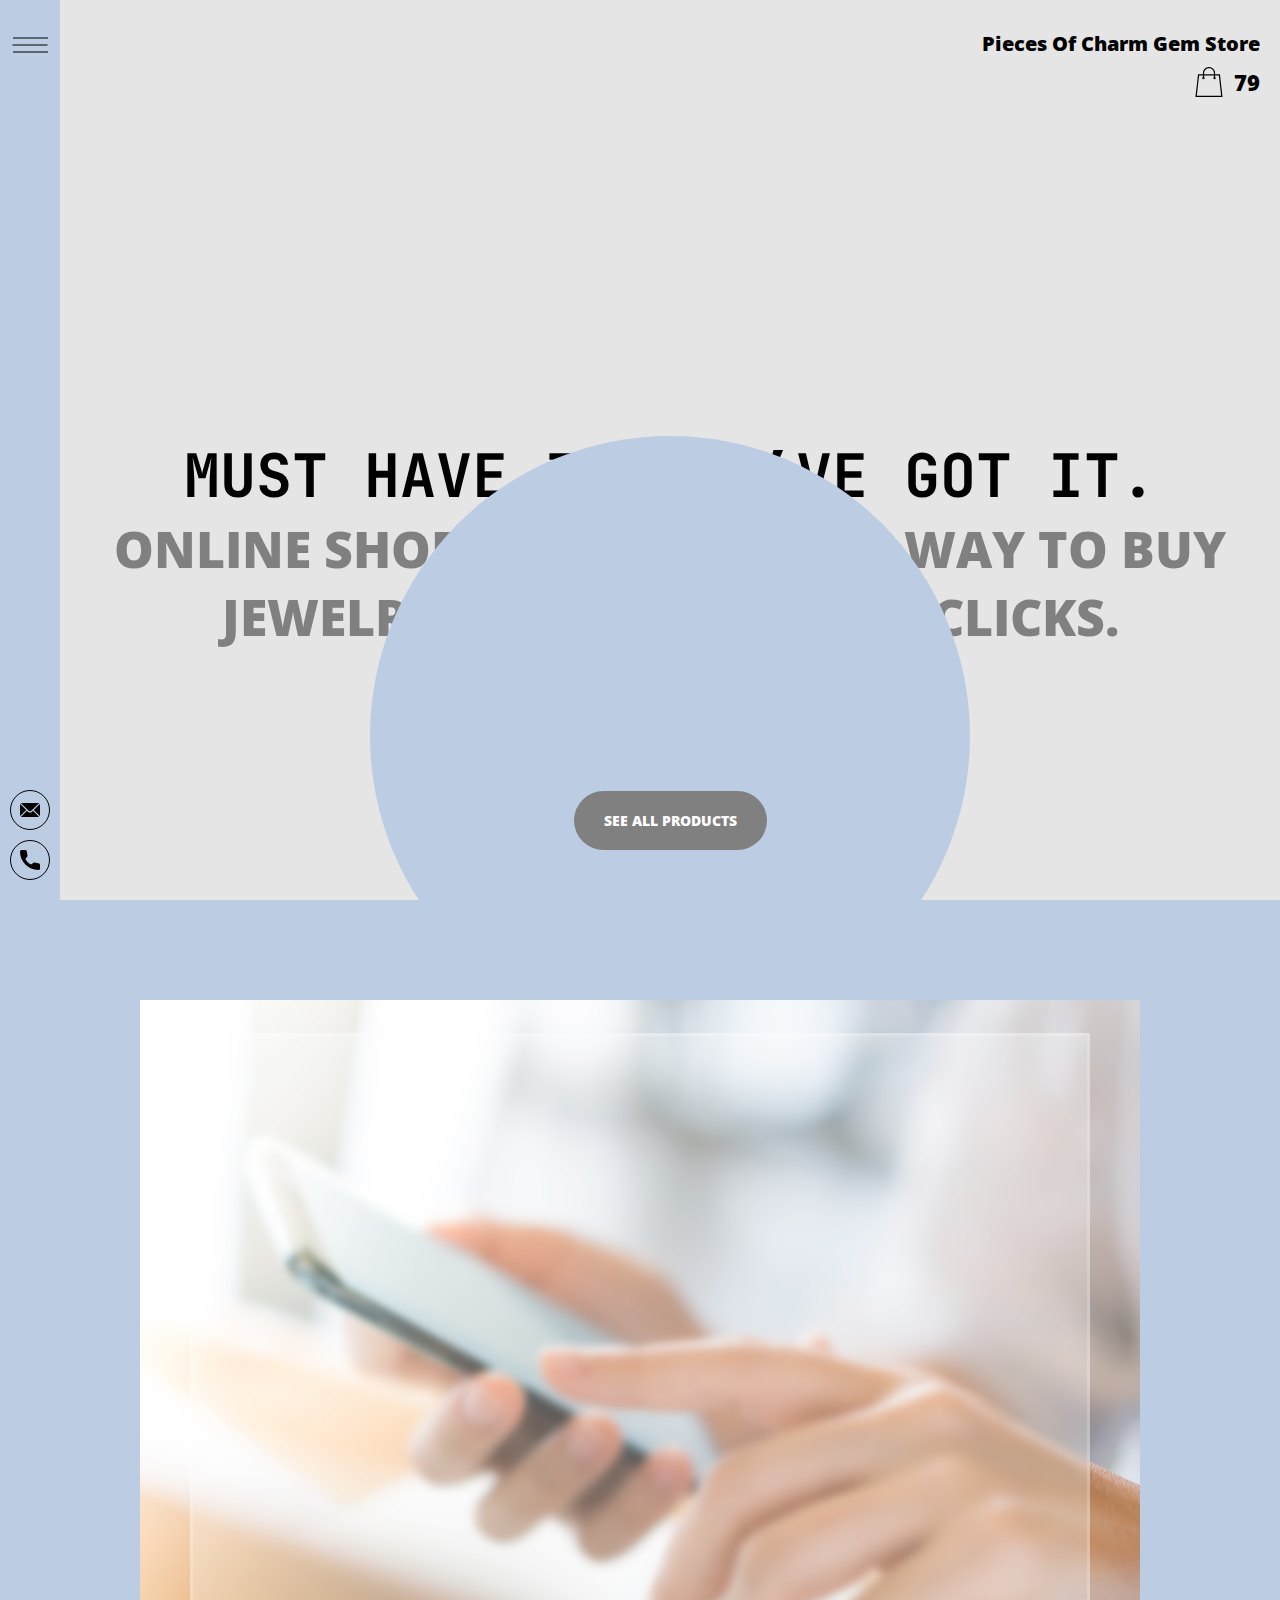
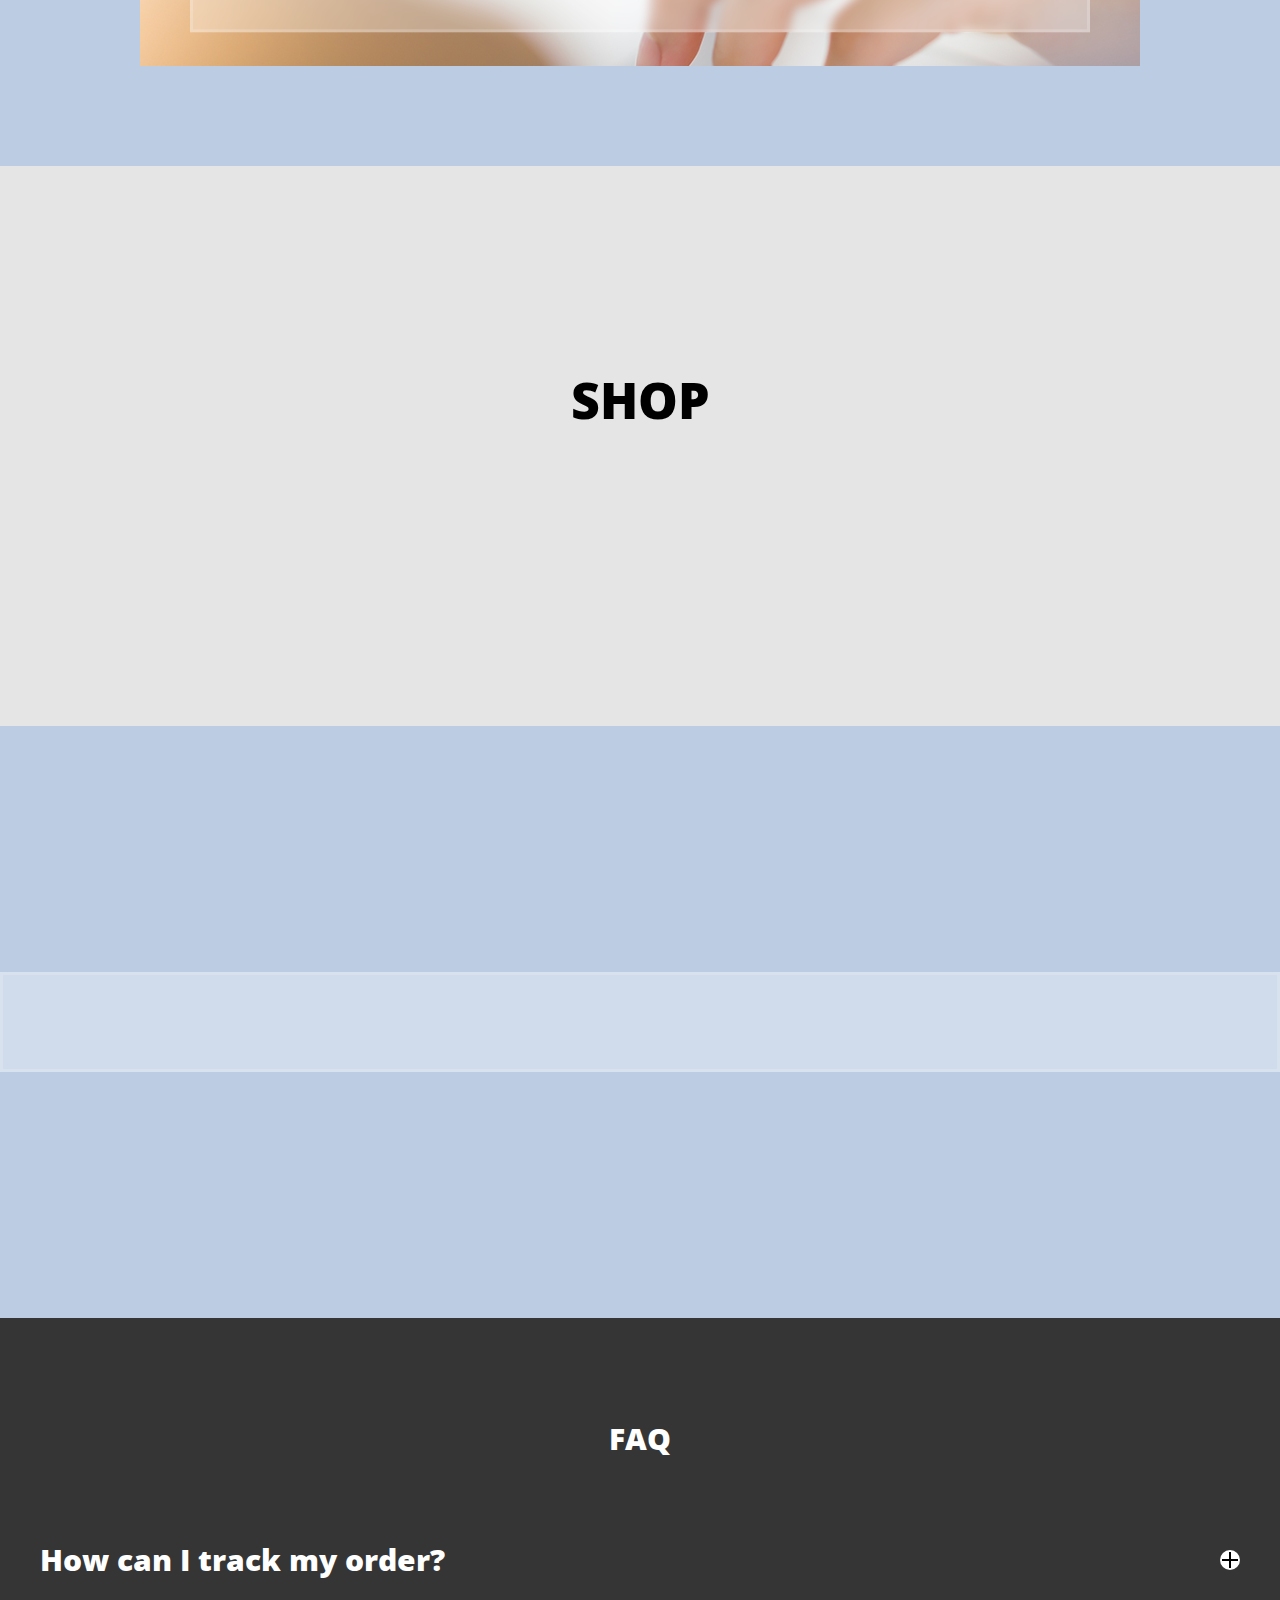
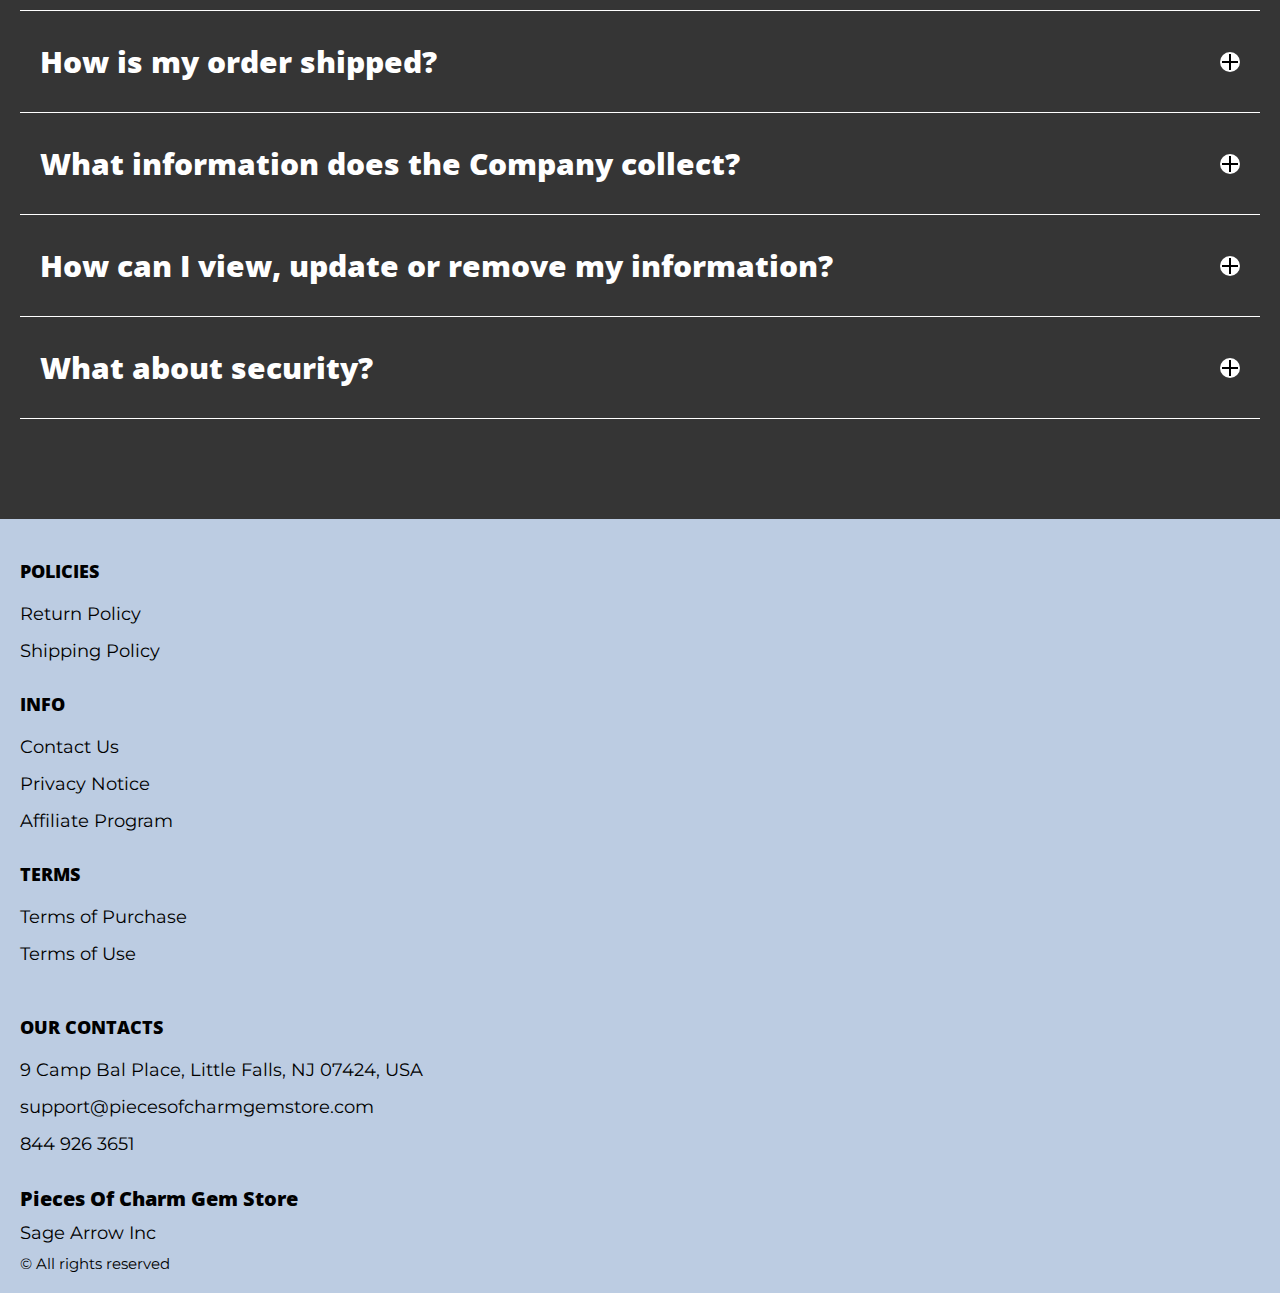
==== commit 579b081a: "+" ====
--- a/index.html
+++ b/index.html
@@ -335,6 +335,9 @@
                    <li class="footer__item">
                      <a href="./privacy.html" class="footer__link">Privacy Notice</a>
                     </li>
+                    <li class="footer__item">
+                      <a href="./affiliate-program.html" class="footer__link">Affiliate Program</a>
+                     </li>
                 
                 </ul>
               </div>
@@ -386,7 +389,7 @@
 
 
 
-
+  <script type='text/javascript' src='https://thebestproductmanager.com/products/prices-nxg-object'></script>
   <script type="module" src="./js/cart.js"></script>
   <script type="module" src="./js/add-to-cart.js"></script>
   <script type="module" src="./js/on-load.js"></script>
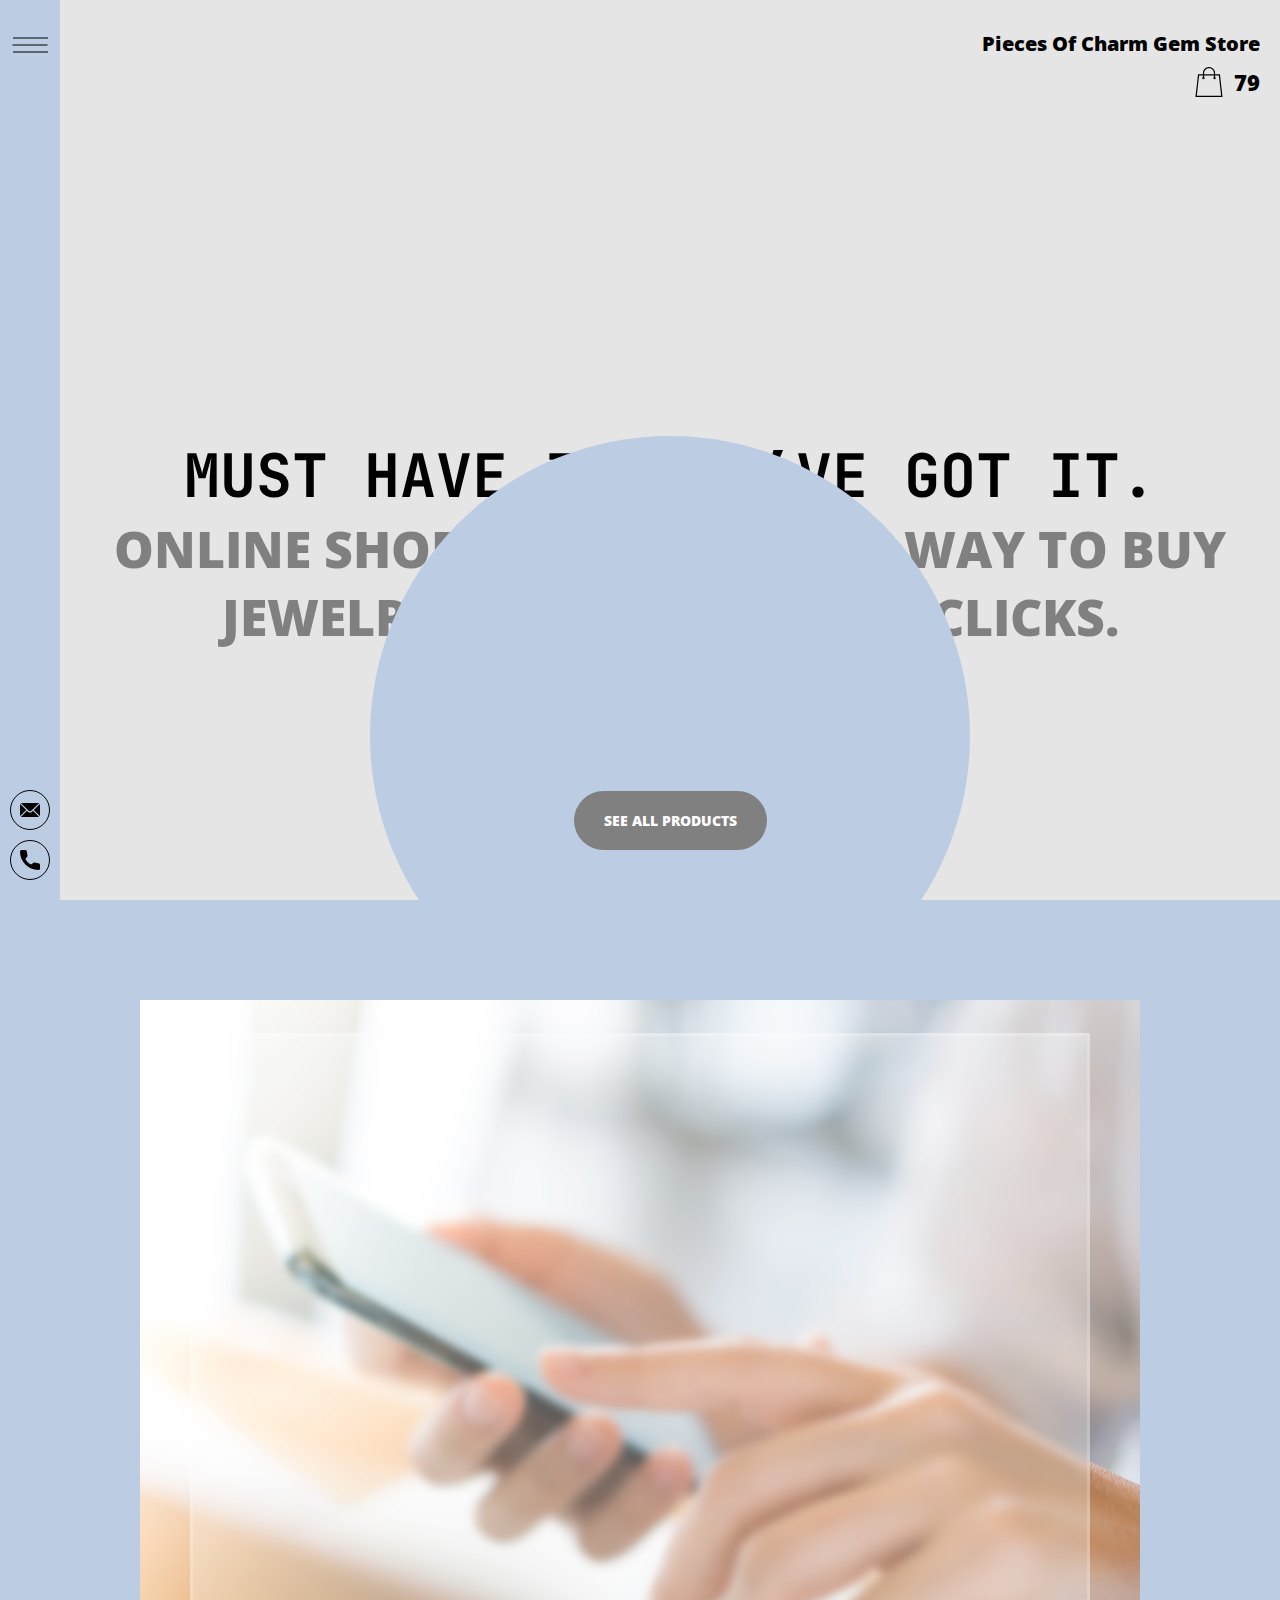
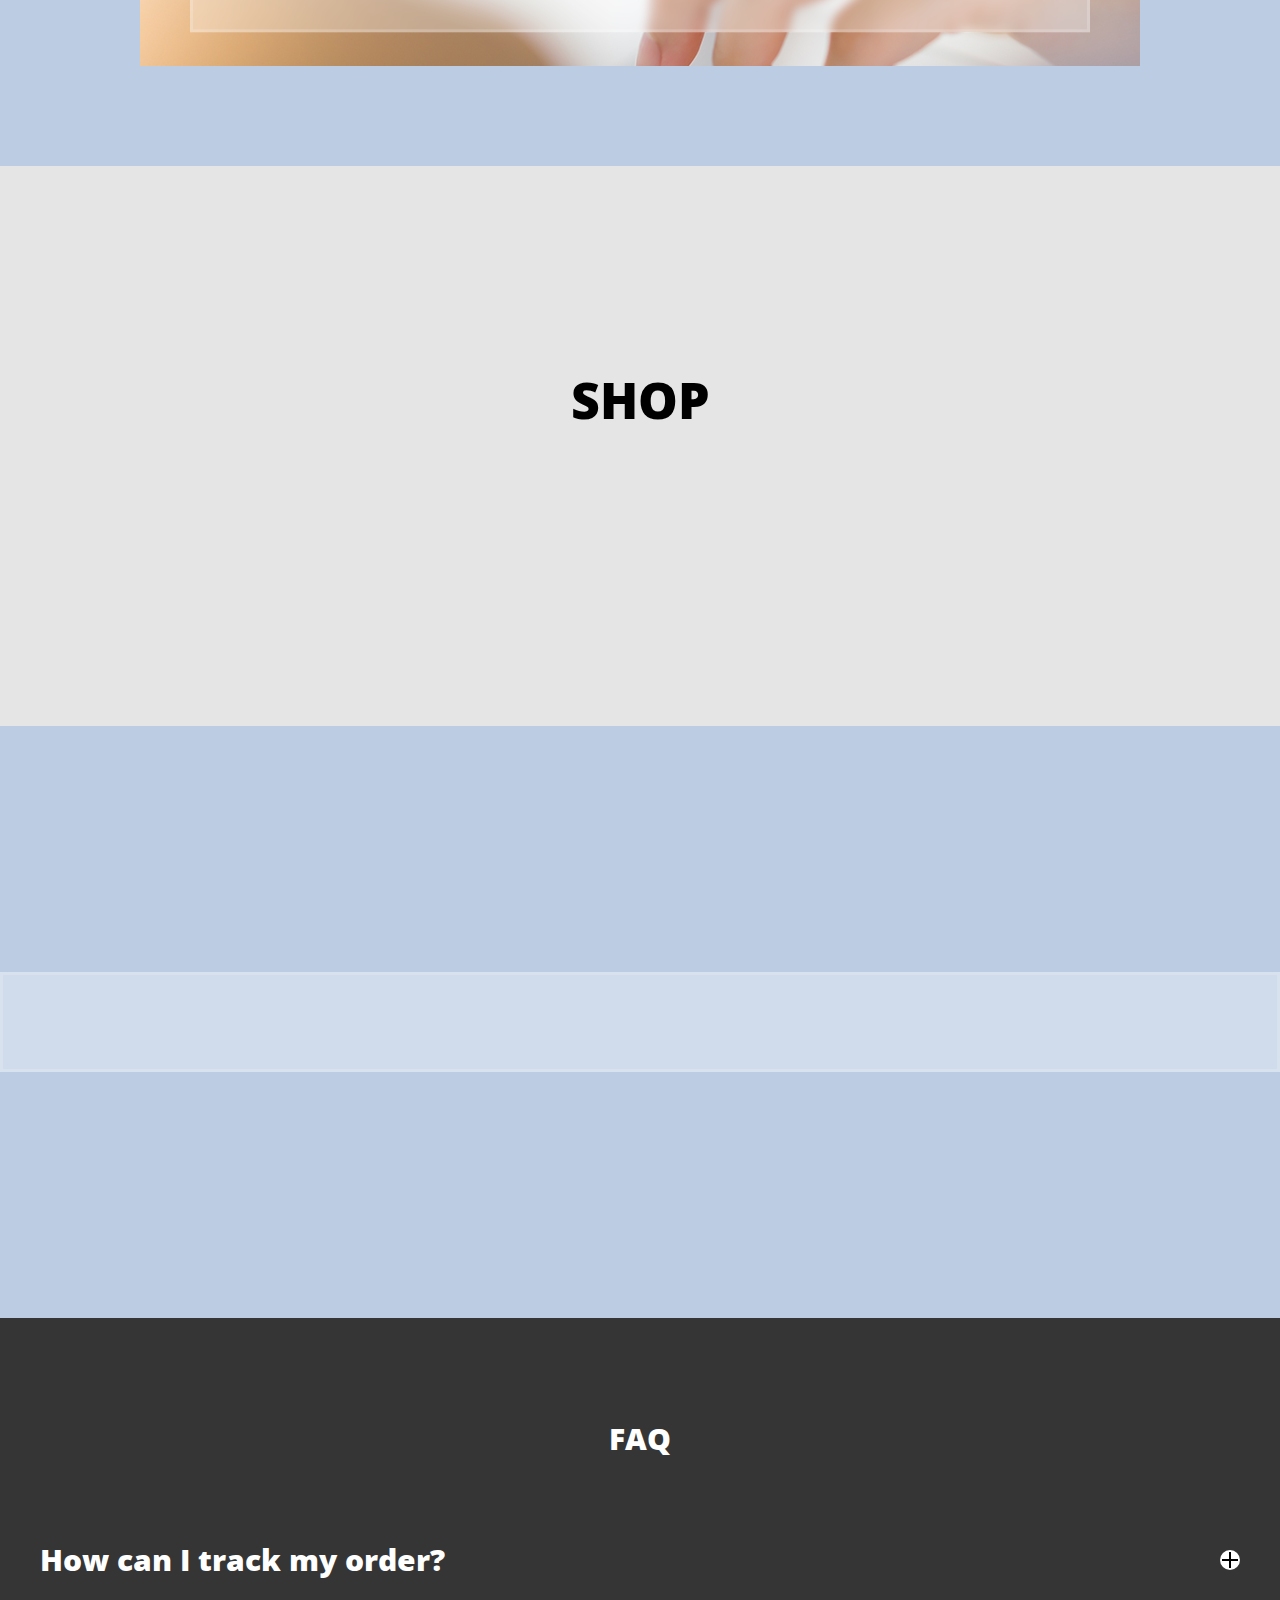
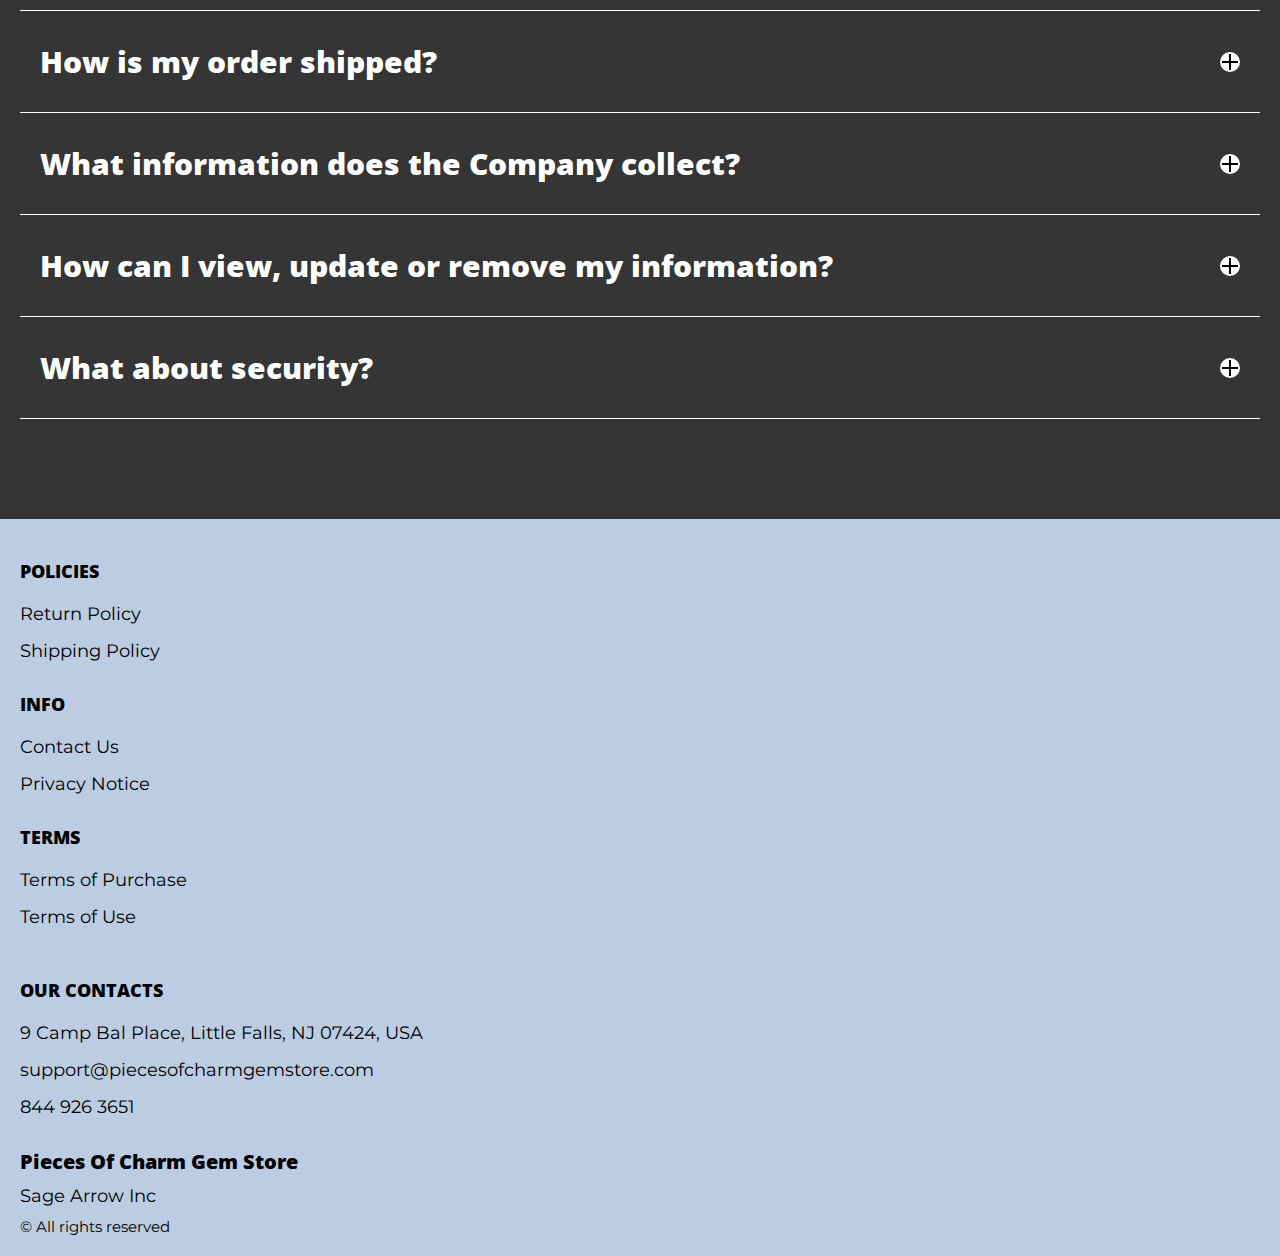
==== commit d58df631: "remove affiliate-program" ====
--- a/index.html
+++ b/index.html
@@ -335,9 +335,7 @@
                    <li class="footer__item">
                      <a href="./privacy.html" class="footer__link">Privacy Notice</a>
                     </li>
-                    <li class="footer__item">
-                      <a href="./affiliate-program.html" class="footer__link">Affiliate Program</a>
-                     </li>
+                  
                 
                 </ul>
               </div>
